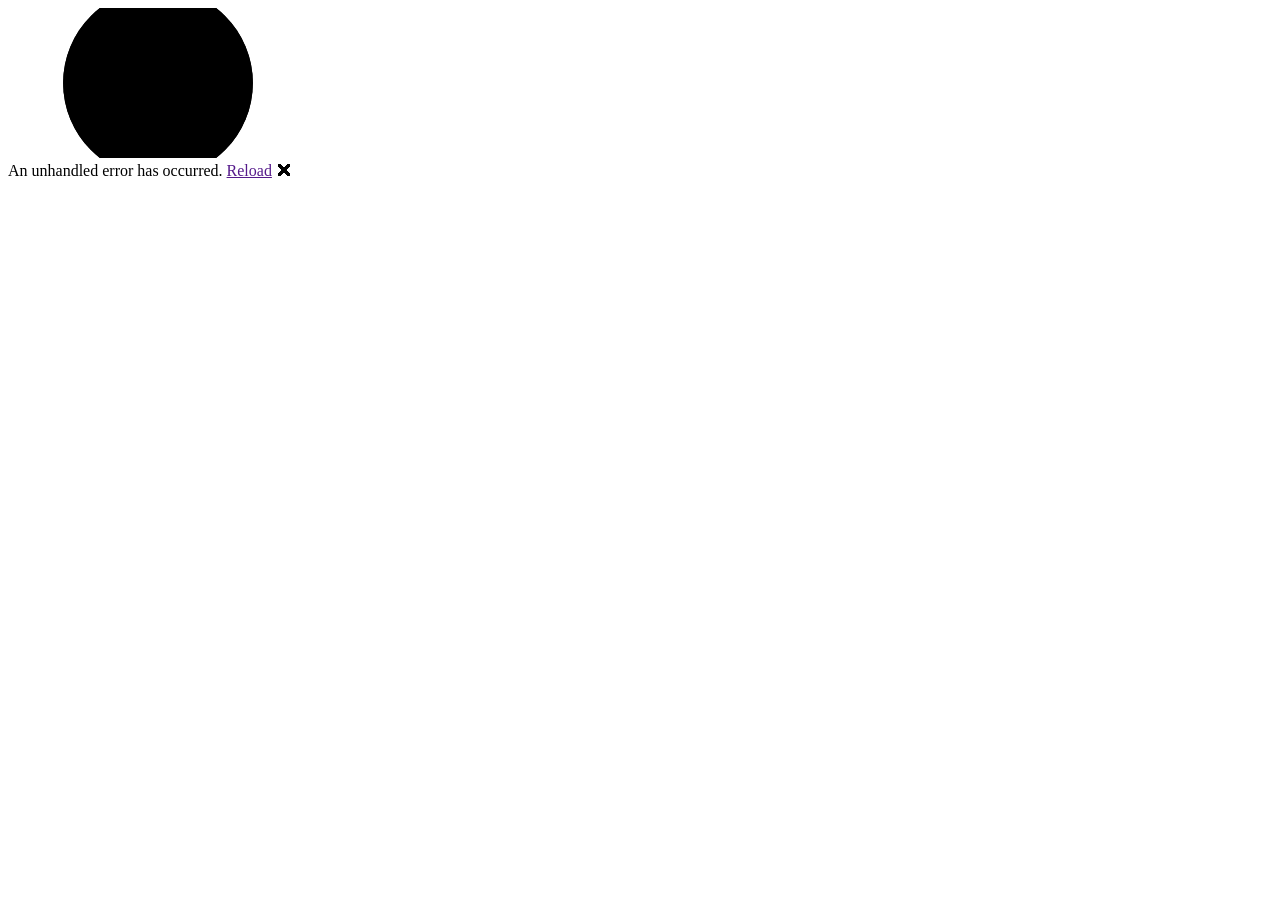
==== index.html @ 95816531 "Update index.html" ====
<!DOCTYPE html>
<html lang="en">

<head>
    <meta charset="utf-8" />
    <meta name="viewport" content="width=device-width, initial-scale=1.0" />
    <title>GrafPractic</title>
    <base href="/graf-practic/" />
    <link rel="stylesheet" href="/graf-practic/css/bootstrap/bootstrap.min.css" />
    <link rel="stylesheet" href="/graf-practic/css/app.css" />
    <link rel="icon" type="image/png" href="/graf-practic/favicon.png" />
    <link href="/graf-practic/GrafPractic.styles.css" rel="stylesheet" />
    <link rel="stylesheet" href="/graf-practic/_content/Radzen.Blazor/css/default-base.css">
</head>

<body>
    <div id="app">
        <svg class="loading-progress">
            <circle r="40%" cx="50%" cy="50%" />
            <circle r="40%" cx="50%" cy="50%" />
        </svg>
        <div class="loading-progress-text"></div>
    </div>

    <div id="blazor-error-ui">
        An unhandled error has occurred.
        <a href="" class="reload">Reload</a>
        <a class="dismiss">🗙</a>
    </div>
    <script src="/graf-practic/_content/Radzen.Blazor/Radzen.Blazor.js"></script>
    <script src="/graf-practic/_framework/blazor.webassembly.js" autostart="false"></script>
    <script src="/graf-practic/brotliloader.min.js" type="module"></script>
</body>

</html>
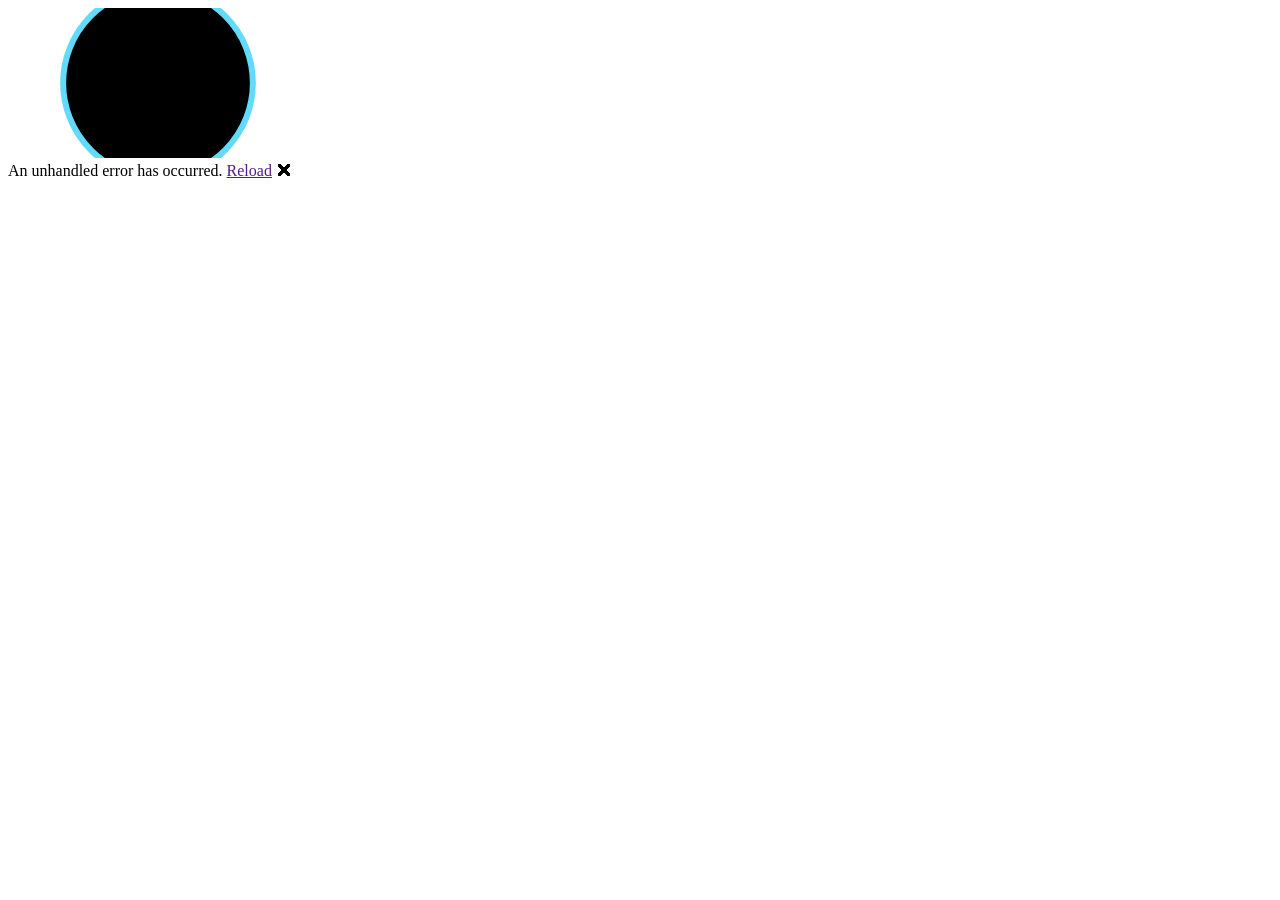
==== commit fda8543f: "Update index.html" ====
--- a/index.html
+++ b/index.html
@@ -16,8 +16,8 @@
 <body>
     <div id="app">
         <svg class="loading-progress">
-            <circle r="40%" cx="50%" cy="50%" />
-            <circle r="40%" cx="50%" cy="50%" />
+            <circle r="40%" cx="50%" cy="50%" fill="#none" stroke="#00a1ff" stroke-width="4" />
+            <circle r="40%" cx="50%" cy="50%" fill="#none" stroke="#61dafb" stroke-width="6" />
         </svg>
         <div class="loading-progress-text"></div>
     </div>
@@ -28,8 +28,7 @@
         <a class="dismiss">🗙</a>
     </div>
     <script src="/graf-practic/_content/Radzen.Blazor/Radzen.Blazor.js"></script>
-    <script src="/graf-practic/_framework/blazor.webassembly.js" autostart="false"></script>
-    <script src="/graf-practic/brotliloader.min.js" type="module"></script>
+    <script src="/graf-practic/_framework/blazor.webassembly.js"></script>
 </body>
 
 </html>
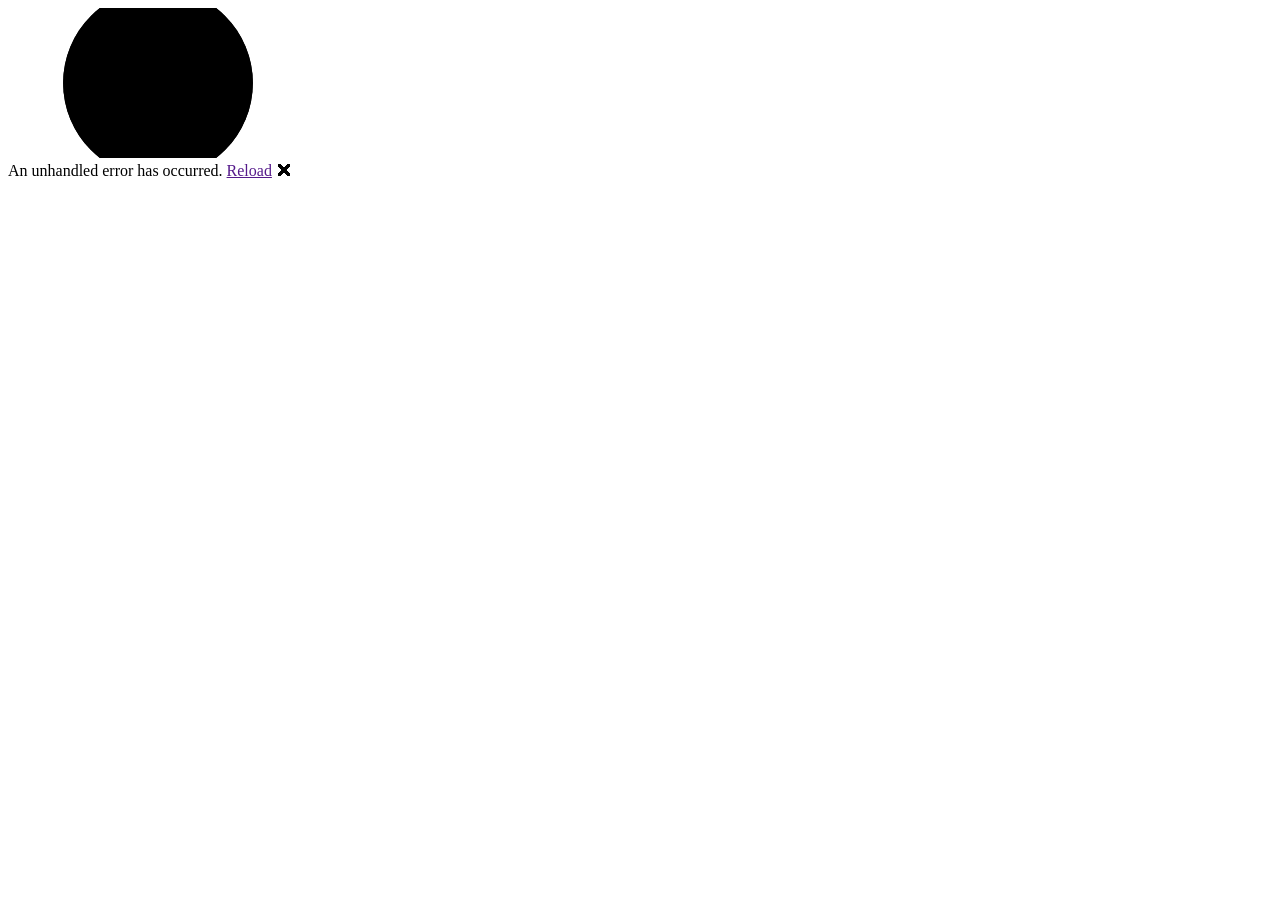
==== commit adc2f655: "update" ====
--- a/index.html
+++ b/index.html
@@ -1,34 +1,35 @@
-<!DOCTYPE html>
-<html lang="en">
-
-<head>
-    <meta charset="utf-8" />
-    <meta name="viewport" content="width=device-width, initial-scale=1.0" />
-    <title>GrafPractic</title>
-    <base href="/graf-practic/" />
-    <link rel="stylesheet" href="/graf-practic/css/bootstrap/bootstrap.min.css" />
-    <link rel="stylesheet" href="/graf-practic/css/app.css" />
-    <link rel="icon" type="image/png" href="/graf-practic/favicon.png" />
-    <link href="/graf-practic/GrafPractic.styles.css" rel="stylesheet" />
-    <link rel="stylesheet" href="/graf-practic/_content/Radzen.Blazor/css/default-base.css">
-</head>
-
-<body>
-    <div id="app">
-        <svg class="loading-progress">
-            <circle r="40%" cx="50%" cy="50%" fill="#none" stroke="#00a1ff" stroke-width="4" />
-            <circle r="40%" cx="50%" cy="50%" fill="#none" stroke="#61dafb" stroke-width="6" />
-        </svg>
-        <div class="loading-progress-text"></div>
-    </div>
-
-    <div id="blazor-error-ui">
-        An unhandled error has occurred.
-        <a href="" class="reload">Reload</a>
-        <a class="dismiss">🗙</a>
-    </div>
-    <script src="/graf-practic/_content/Radzen.Blazor/Radzen.Blazor.js"></script>
-    <script src="/graf-practic/_framework/blazor.webassembly.js"></script>
-</body>
-
-</html>
+<!DOCTYPE html>
+<html lang="en">
+
+<head>
+    <meta charset="utf-8" />
+    <meta name="viewport" content="width=device-width, initial-scale=1.0" />
+    <title>GrafPractic</title>
+    <base href="/graf-practic/" />
+    <link rel="stylesheet" href="css/bootstrap/bootstrap.min.css" />
+    <link rel="stylesheet" href="css/app.css" />
+    <link rel="icon" type="image/png" href="favicon.png" />
+    <link href="GrafPractic.styles.css" rel="stylesheet" />
+    <link rel="stylesheet" href="_content/Radzen.Blazor/css/default-base.css">
+</head>
+
+<body>
+    <div id="app">
+        <svg class="loading-progress">
+            <circle r="40%" cx="50%" cy="50%" />
+            <circle r="40%" cx="50%" cy="50%" />
+        </svg>
+        <div class="loading-progress-text"></div>
+    </div>
+
+    <div id="blazor-error-ui">
+        An unhandled error has occurred.
+        <a href="" class="reload">Reload</a>
+        <a class="dismiss">🗙</a>
+    </div>
+    <script src="_content/Radzen.Blazor/Radzen.Blazor.js"></script>
+    <script src="_framework/blazor.webassembly.js" autostart="false"></script>
+    <script src="brotliloader.min.js" type="module"></script>
+</body>
+
+</html>
--- a/GrafPractic.styles.css
+++ b/GrafPractic.styles.css
@@ -0,0 +1,162 @@
+/* /Layout/MainLayout.razor.rz.scp.css */
+.page[b-j65q32eq51] {
+    position: relative;
+    display: flex;
+    flex-direction: column;
+}
+
+main[b-j65q32eq51] {
+    flex: 1;
+}
+
+.sidebar[b-j65q32eq51] {
+    background-image: linear-gradient(180deg, rgb(5, 39, 103) 0%, #3a0647 70%);
+}
+
+.top-row[b-j65q32eq51] {
+    background-color: #f7f7f7;
+    border-bottom: 1px solid #d6d5d5;
+    justify-content: flex-end;
+    height: 3.5rem;
+    display: flex;
+    align-items: center;
+}
+
+    .top-row[b-j65q32eq51]  a, .top-row[b-j65q32eq51]  .btn-link {
+        white-space: nowrap;
+        margin-left: 1.5rem;
+        text-decoration: none;
+    }
+
+    .top-row[b-j65q32eq51]  a:hover, .top-row[b-j65q32eq51]  .btn-link:hover {
+        text-decoration: underline;
+    }
+
+    .top-row[b-j65q32eq51]  a:first-child {
+        overflow: hidden;
+        text-overflow: ellipsis;
+    }
+
+@media (max-width: 640.98px) {
+    .top-row[b-j65q32eq51] {
+        justify-content: space-between;
+    }
+
+    .top-row[b-j65q32eq51]  a, .top-row[b-j65q32eq51]  .btn-link {
+        margin-left: 0;
+    }
+}
+
+@media (min-width: 641px) {
+    .page[b-j65q32eq51] {
+        flex-direction: row;
+    }
+
+    .sidebar[b-j65q32eq51] {
+        width: 250px;
+        height: 100vh;
+        position: sticky;
+        top: 0;
+    }
+
+    .top-row[b-j65q32eq51] {
+        position: sticky;
+        top: 0;
+        z-index: 1;
+    }
+
+    .top-row.auth[b-j65q32eq51]  a:first-child {
+        flex: 1;
+        text-align: right;
+        width: 0;
+    }
+
+    .top-row[b-j65q32eq51], article[b-j65q32eq51] {
+        padding-left: 2rem !important;
+        padding-right: 1.5rem !important;
+    }
+}
+/* /Layout/NavMenu.razor.rz.scp.css */
+.navbar-toggler[b-zkv2m9qzuq] {
+    background-color: rgba(255, 255, 255, 0.1);
+}
+
+.top-row[b-zkv2m9qzuq] {
+    height: 3.5rem;
+    background-color: rgba(0,0,0,0.4);
+}
+
+.navbar-brand[b-zkv2m9qzuq] {
+    font-size: 1.1rem;
+}
+
+.bi[b-zkv2m9qzuq] {
+    display: inline-block;
+    position: relative;
+    width: 1.25rem;
+    height: 1.25rem;
+    margin-right: 0.75rem;
+    top: -1px;
+    background-size: cover;
+}
+
+.bi-house-door-fill-nav-menu[b-zkv2m9qzuq] {
+    background-image: url("data:image/svg+xml,%3Csvg xmlns='http://www.w3.org/2000/svg' width='16' height='16' fill='white' class='bi bi-house-door-fill' viewBox='0 0 16 16'%3E%3Cpath d='M6.5 14.5v-3.505c0-.245.25-.495.5-.495h2c.25 0 .5.25.5.5v3.5a.5.5 0 0 0 .5.5h4a.5.5 0 0 0 .5-.5v-7a.5.5 0 0 0-.146-.354L13 5.793V2.5a.5.5 0 0 0-.5-.5h-1a.5.5 0 0 0-.5.5v1.293L8.354 1.146a.5.5 0 0 0-.708 0l-6 6A.5.5 0 0 0 1.5 7.5v7a.5.5 0 0 0 .5.5h4a.5.5 0 0 0 .5-.5Z'/%3E%3C/svg%3E");
+}
+
+.bi-plus-square-fill-nav-menu[b-zkv2m9qzuq] {
+    background-image: url("data:image/svg+xml,%3Csvg xmlns='http://www.w3.org/2000/svg' width='16' height='16' fill='white' class='bi bi-plus-square-fill' viewBox='0 0 16 16'%3E%3Cpath d='M2 0a2 2 0 0 0-2 2v12a2 2 0 0 0 2 2h12a2 2 0 0 0 2-2V2a2 2 0 0 0-2-2H2zm6.5 4.5v3h3a.5.5 0 0 1 0 1h-3v3a.5.5 0 0 1-1 0v-3h-3a.5.5 0 0 1 0-1h3v-3a.5.5 0 0 1 1 0z'/%3E%3C/svg%3E");
+}
+
+.bi-list-nested-nav-menu[b-zkv2m9qzuq] {
+    background-image: url("data:image/svg+xml,%3Csvg xmlns='http://www.w3.org/2000/svg' width='16' height='16' fill='white' class='bi bi-list-nested' viewBox='0 0 16 16'%3E%3Cpath fill-rule='evenodd' d='M4.5 11.5A.5.5 0 0 1 5 11h10a.5.5 0 0 1 0 1H5a.5.5 0 0 1-.5-.5zm-2-4A.5.5 0 0 1 3 7h10a.5.5 0 0 1 0 1H3a.5.5 0 0 1-.5-.5zm-2-4A.5.5 0 0 1 1 3h10a.5.5 0 0 1 0 1H1a.5.5 0 0 1-.5-.5z'/%3E%3C/svg%3E");
+}
+
+.nav-item[b-zkv2m9qzuq] {
+    font-size: 0.9rem;
+    padding-bottom: 0.5rem;
+}
+
+    .nav-item:first-of-type[b-zkv2m9qzuq] {
+        padding-top: 1rem;
+    }
+
+    .nav-item:last-of-type[b-zkv2m9qzuq] {
+        padding-bottom: 1rem;
+    }
+
+    .nav-item[b-zkv2m9qzuq]  a {
+        color: #d7d7d7;
+        border-radius: 4px;
+        height: 3rem;
+        display: flex;
+        align-items: center;
+        line-height: 3rem;
+    }
+
+.nav-item[b-zkv2m9qzuq]  a.active {
+    background-color: rgba(255,255,255,0.37);
+    color: white;
+}
+
+.nav-item[b-zkv2m9qzuq]  a:hover {
+    background-color: rgba(255,255,255,0.1);
+    color: white;
+}
+
+@media (min-width: 641px) {
+    .navbar-toggler[b-zkv2m9qzuq] {
+        display: none;
+    }
+
+    .collapse[b-zkv2m9qzuq] {
+        /* Never collapse the sidebar for wide screens */
+        display: block;
+    }
+    
+    .nav-scrollable[b-zkv2m9qzuq] {
+        /* Allow sidebar to scroll for tall menus */
+        height: calc(100vh - 3.5rem);
+        overflow-y: auto;
+    }
+}
--- a/_content/Radzen.Blazor/css/default-base.css
+++ b/_content/Radzen.Blazor/css/default-base.css
@@ -0,0 +1 @@
+﻿@font-face{font-family:"Material Symbols";src:url("../fonts/MaterialSymbolsOutlined.woff2") format("woff2 supports variations"),url("../fonts/MaterialSymbolsOutlined.woff2") format("woff2-variations");font-style:normal;font-weight:100 700}@font-face{font-family:"Source Sans Pro";src:url("../fonts/SourceSans3VF-Upright.ttf.woff2") format("woff2 supports variations"),url("../fonts/SourceSans3VF-Upright.ttf.woff2") format("woff2-variations");font-style:normal;font-weight:200 900;font-display:swap}@font-face{font-family:"Source Sans Pro";src:url("../fonts/SourceSans3VF-Italic.ttf.woff2") format("woff2 supports variations"),url("../fonts/SourceSans3VF-Italic.ttf.woff2") format("woff2-variations");font-style:italic;font-weight:200 900;font-display:swap}[class^=rz-],[class^=rz-]::before,[class^=rz-]::after,[class^=rz-] *,[class^=rz-] *::before,[class^=rz-] *::after,[class*=" rz-"],[class*=" rz-"]::before,[class*=" rz-"]::after,[class*=" rz-"] *,[class*=" rz-"] *::before,[class*=" rz-"] *::after{box-sizing:border-box}.rz-text-title-color{color:var(--rz-base-900) !important}.rz-text-color{color:var(--rz-base-800) !important}.rz-text-secondary-color{color:var(--rz-base-700) !important}.rz-text-tertiary-color{color:var(--rz-base-600) !important}.rz-text-disabled-color{color:var(--rz-base-500) !important}.rz-text-contrast-color{color:var(--rz-white) !important}.rz-border-radius{border-radius:var(--rz-border-radius) !important}.rz-border-radius-0{border-radius:var(--rz-border-radius-0) !important}.rz-border-radius-1{border-radius:var(--rz-border-radius-1) !important}.rz-border-radius-2{border-radius:var(--rz-border-radius-2) !important}.rz-border-radius-3{border-radius:var(--rz-border-radius-3) !important}.rz-border-radius-4{border-radius:var(--rz-border-radius-4) !important}.rz-border-radius-5{border-radius:var(--rz-border-radius-5) !important}.rz-border-radius-6{border-radius:var(--rz-border-radius-6) !important}.rz-border-radius-7{border-radius:var(--rz-border-radius-7) !important}.rz-border-radius-8{border-radius:var(--rz-border-radius-8) !important}.rz-border-radius-9{border-radius:var(--rz-border-radius-9) !important}.rz-border-radius-10{border-radius:var(--rz-border-radius-10) !important}.rz-shadow-0{box-shadow:var(--rz-shadow-0) !important}.rz-shadow-1{box-shadow:var(--rz-shadow-1) !important}.rz-shadow-2{box-shadow:var(--rz-shadow-2) !important}.rz-shadow-3{box-shadow:var(--rz-shadow-3) !important}.rz-shadow-4{box-shadow:var(--rz-shadow-4) !important}.rz-shadow-5{box-shadow:var(--rz-shadow-5) !important}.rz-shadow-6{box-shadow:var(--rz-shadow-6) !important}.rz-shadow-7{box-shadow:var(--rz-shadow-7) !important}.rz-shadow-8{box-shadow:var(--rz-shadow-8) !important}.rz-shadow-9{box-shadow:var(--rz-shadow-9) !important}.rz-shadow-10{box-shadow:var(--rz-shadow-10) !important}.rz-display-none{display:none !important}.rz-display-block{display:block !important}.rz-display-inline{display:inline !important}.rz-display-inline-block{display:inline-block !important}.rz-display-flex{display:flex !important}.rz-display-inline-flex{display:inline-flex !important}.rz-display-grid{display:grid !important}.rz-display-inline-grid{display:inline-grid !important}.rz-justify-content-normal{justify-content:normal !important}.rz-justify-content-stretch{justify-content:stretch !important}.rz-justify-content-center{justify-content:center !important}.rz-justify-content-start{justify-content:start !important}.rz-justify-content-end{justify-content:end !important}.rz-justify-content-flex-start{justify-content:flex-start !important}.rz-justify-content-flex-end{justify-content:flex-end !important}.rz-justify-content-left{justify-content:left !important}.rz-justify-content-right{justify-content:right !important}.rz-justify-content-space-between{justify-content:space-between !important}.rz-justify-content-space-around{justify-content:space-around !important}.rz-justify-content-space-evenly{justify-content:space-evenly !important}.rz-align-items-normal{align-items:normal !important}.rz-align-items-stretch{align-items:stretch !important}.rz-align-items-center{align-items:center !important}.rz-align-items-start{align-items:start !important}.rz-align-items-end{align-items:end !important}.rz-align-items-flex-start{align-items:flex-start !important}.rz-align-items-flex-end{align-items:flex-end !important}.rz-overflow-auto{overflow:auto !important}.rz-overflow-scroll{overflow:scroll !important}.rz-overflow-visible{overflow:visible !important}.rz-overflow-hidden{overflow:hidden !important}.rz-w-25{width:25% !important}.rz-w-50{width:50% !important}.rz-w-75{width:75% !important}.rz-w-100{width:100% !important}.rz-vw-25{width:25vw !important}.rz-vw-50{width:50vw !important}.rz-vw-75{width:75vw !important}.rz-vw-100{width:100vw !important}.rz-w-auto{width:auto !important}.rz-w-fit-content{width:fit-content !important}.rz-w-min-content{width:min-content !important}.rz-w-max-content{width:max-content !important}.rz-w-stretch{width:stretch !important}.rz-min-w-25{min-width:25% !important}.rz-min-w-50{min-width:50% !important}.rz-min-w-75{min-width:75% !important}.rz-min-w-100{min-width:100% !important}.rz-max-w-25{max-width:25% !important}.rz-max-w-50{max-width:50% !important}.rz-max-w-75{max-width:75% !important}.rz-max-w-100{max-width:100% !important}.rz-h-25{height:25% !important}.rz-h-50{height:50% !important}.rz-h-75{height:75% !important}.rz-h-100{height:100% !important}.rz-vh-25{height:25vh !important}.rz-vh-50{height:50vh !important}.rz-vh-75{height:75vh !important}.rz-vh-100{height:100vh !important}.rz-h-auto{height:auto !important}.rz-min-h-25{min-height:25% !important}.rz-min-h-50{min-height:50% !important}.rz-min-h-75{min-height:75% !important}.rz-min-h-100{min-height:100% !important}.rz-max-h-25{max-height:25% !important}.rz-max-h-50{max-height:50% !important}.rz-max-h-75{max-height:75% !important}.rz-max-h-100{max-height:100% !important}@media(min-width: 576px){.rz-display-xs-none{display:none !important}.rz-display-xs-block{display:block !important}.rz-display-xs-inline{display:inline !important}.rz-display-xs-inline-block{display:inline-block !important}.rz-display-xs-flex{display:flex !important}.rz-display-xs-inline-flex{display:inline-flex !important}.rz-display-xs-grid{display:grid !important}.rz-display-xs-inline-grid{display:inline-grid !important}.rz-justify-content-xs-normal{justify-content:normal !important}.rz-justify-content-xs-stretch{justify-content:stretch !important}.rz-justify-content-xs-center{justify-content:center !important}.rz-justify-content-xs-start{justify-content:start !important}.rz-justify-content-xs-end{justify-content:end !important}.rz-justify-content-xs-flex-start{justify-content:flex-start !important}.rz-justify-content-xs-flex-end{justify-content:flex-end !important}.rz-justify-content-xs-left{justify-content:left !important}.rz-justify-content-xs-right{justify-content:right !important}.rz-justify-content-xs-space-between{justify-content:space-between !important}.rz-justify-content-xs-space-around{justify-content:space-around !important}.rz-justify-content-xs-space-evenly{justify-content:space-evenly !important}.rz-align-items-xs-normal{align-items:normal !important}.rz-align-items-xs-stretch{align-items:stretch !important}.rz-align-items-xs-center{align-items:center !important}.rz-align-items-xs-start{align-items:start !important}.rz-align-items-xs-end{align-items:end !important}.rz-align-items-xs-flex-start{align-items:flex-start !important}.rz-align-items-xs-flex-end{align-items:flex-end !important}.rz-overflow-xs-auto{overflow:auto !important}.rz-overflow-xs-scroll{overflow:scroll !important}.rz-overflow-xs-visible{overflow:visible !important}.rz-overflow-xs-hidden{overflow:hidden !important}.rz-w-xs-25{width:25% !important}.rz-w-xs-50{width:50% !important}.rz-w-xs-75{width:75% !important}.rz-w-xs-100{width:100% !important}.rz-vw-xs-25{width:25vw !important}.rz-vw-xs-50{width:50vw !important}.rz-vw-xs-75{width:75vw !important}.rz-vw-xs-100{width:100vw !important}.rz-w-xs-auto{width:auto !important}.rz-w-xs-fit-content{width:fit-content !important}.rz-w-xs-min-content{width:min-content !important}.rz-w-xs-max-content{width:max-content !important}.rz-w-xs-stretch{width:stretch !important}.rz-min-w-xs-25{min-width:25% !important}.rz-min-w-xs-50{min-width:50% !important}.rz-min-w-xs-75{min-width:75% !important}.rz-min-w-xs-100{min-width:100% !important}.rz-max-w-xs-25{max-width:25% !important}.rz-max-w-xs-50{max-width:50% !important}.rz-max-w-xs-75{max-width:75% !important}.rz-max-w-xs-100{max-width:100% !important}.rz-h-xs-25{height:25% !important}.rz-h-xs-50{height:50% !important}.rz-h-xs-75{height:75% !important}.rz-h-xs-100{height:100% !important}.rz-vh-xs-25{height:25vh !important}.rz-vh-xs-50{height:50vh !important}.rz-vh-xs-75{height:75vh !important}.rz-vh-xs-100{height:100vh !important}.rz-h-xs-auto{height:auto !important}.rz-min-h-xs-25{min-height:25% !important}.rz-min-h-xs-50{min-height:50% !important}.rz-min-h-xs-75{min-height:75% !important}.rz-min-h-xs-100{min-height:100% !important}.rz-max-h-xs-25{max-height:25% !important}.rz-max-h-xs-50{max-height:50% !important}.rz-max-h-xs-75{max-height:75% !important}.rz-max-h-xs-100{max-height:100% !important}}@media(min-width: 768px){.rz-display-sm-none{display:none !important}.rz-display-sm-block{display:block !important}.rz-display-sm-inline{display:inline !important}.rz-display-sm-inline-block{display:inline-block !important}.rz-display-sm-flex{display:flex !important}.rz-display-sm-inline-flex{display:inline-flex !important}.rz-display-sm-grid{display:grid !important}.rz-display-sm-inline-grid{display:inline-grid !important}.rz-justify-content-sm-normal{justify-content:normal !important}.rz-justify-content-sm-stretch{justify-content:stretch !important}.rz-justify-content-sm-center{justify-content:center !important}.rz-justify-content-sm-start{justify-content:start !important}.rz-justify-content-sm-end{justify-content:end !important}.rz-justify-content-sm-flex-start{justify-content:flex-start !important}.rz-justify-content-sm-flex-end{justify-content:flex-end !important}.rz-justify-content-sm-left{justify-content:left !important}.rz-justify-content-sm-right{justify-content:right !important}.rz-justify-content-sm-space-between{justify-content:space-between !important}.rz-justify-content-sm-space-around{justify-content:space-around !important}.rz-justify-content-sm-space-evenly{justify-content:space-evenly !important}.rz-align-items-sm-normal{align-items:normal !important}.rz-align-items-sm-stretch{align-items:stretch !important}.rz-align-items-sm-center{align-items:center !important}.rz-align-items-sm-start{align-items:start !important}.rz-align-items-sm-end{align-items:end !important}.rz-align-items-sm-flex-start{align-items:flex-start !important}.rz-align-items-sm-flex-end{align-items:flex-end !important}.rz-overflow-sm-auto{overflow:auto !important}.rz-overflow-sm-scroll{overflow:scroll !important}.rz-overflow-sm-visible{overflow:visible !important}.rz-overflow-sm-hidden{overflow:hidden !important}.rz-w-sm-25{width:25% !important}.rz-w-sm-50{width:50% !important}.rz-w-sm-75{width:75% !important}.rz-w-sm-100{width:100% !important}.rz-vw-sm-25{width:25vw !important}.rz-vw-sm-50{width:50vw !important}.rz-vw-sm-75{width:75vw !important}.rz-vw-sm-100{width:100vw !important}.rz-w-sm-auto{width:auto !important}.rz-w-sm-fit-content{width:fit-content !important}.rz-w-sm-min-content{width:min-content !important}.rz-w-sm-max-content{width:max-content !important}.rz-w-sm-stretch{width:stretch !important}.rz-min-w-sm-25{min-width:25% !important}.rz-min-w-sm-50{min-width:50% !important}.rz-min-w-sm-75{min-width:75% !important}.rz-min-w-sm-100{min-width:100% !important}.rz-max-w-sm-25{max-width:25% !important}.rz-max-w-sm-50{max-width:50% !important}.rz-max-w-sm-75{max-width:75% !important}.rz-max-w-sm-100{max-width:100% !important}.rz-h-sm-25{height:25% !important}.rz-h-sm-50{height:50% !important}.rz-h-sm-75{height:75% !important}.rz-h-sm-100{height:100% !important}.rz-vh-sm-25{height:25vh !important}.rz-vh-sm-50{height:50vh !important}.rz-vh-sm-75{height:75vh !important}.rz-vh-sm-100{height:100vh !important}.rz-h-sm-auto{height:auto !important}.rz-min-h-sm-25{min-height:25% !important}.rz-min-h-sm-50{min-height:50% !important}.rz-min-h-sm-75{min-height:75% !important}.rz-min-h-sm-100{min-height:100% !important}.rz-max-h-sm-25{max-height:25% !important}.rz-max-h-sm-50{max-height:50% !important}.rz-max-h-sm-75{max-height:75% !important}.rz-max-h-sm-100{max-height:100% !important}}@media(min-width: 1024px){.rz-display-md-none{display:none !important}.rz-display-md-block{display:block !important}.rz-display-md-inline{display:inline !important}.rz-display-md-inline-block{display:inline-block !important}.rz-display-md-flex{display:flex !important}.rz-display-md-inline-flex{display:inline-flex !important}.rz-display-md-grid{display:grid !important}.rz-display-md-inline-grid{display:inline-grid !important}.rz-justify-content-md-normal{justify-content:normal !important}.rz-justify-content-md-stretch{justify-content:stretch !important}.rz-justify-content-md-center{justify-content:center !important}.rz-justify-content-md-start{justify-content:start !important}.rz-justify-content-md-end{justify-content:end !important}.rz-justify-content-md-flex-start{justify-content:flex-start !important}.rz-justify-content-md-flex-end{justify-content:flex-end !important}.rz-justify-content-md-left{justify-content:left !important}.rz-justify-content-md-right{justify-content:right !important}.rz-justify-content-md-space-between{justify-content:space-between !important}.rz-justify-content-md-space-around{justify-content:space-around !important}.rz-justify-content-md-space-evenly{justify-content:space-evenly !important}.rz-align-items-md-normal{align-items:normal !important}.rz-align-items-md-stretch{align-items:stretch !important}.rz-align-items-md-center{align-items:center !important}.rz-align-items-md-start{align-items:start !important}.rz-align-items-md-end{align-items:end !important}.rz-align-items-md-flex-start{align-items:flex-start !important}.rz-align-items-md-flex-end{align-items:flex-end !important}.rz-overflow-md-auto{overflow:auto !important}.rz-overflow-md-scroll{overflow:scroll !important}.rz-overflow-md-visible{overflow:visible !important}.rz-overflow-md-hidden{overflow:hidden !important}.rz-w-md-25{width:25% !important}.rz-w-md-50{width:50% !important}.rz-w-md-75{width:75% !important}.rz-w-md-100{width:100% !important}.rz-vw-md-25{width:25vw !important}.rz-vw-md-50{width:50vw !important}.rz-vw-md-75{width:75vw !important}.rz-vw-md-100{width:100vw !important}.rz-w-md-auto{width:auto !important}.rz-w-md-fit-content{width:fit-content !important}.rz-w-md-min-content{width:min-content !important}.rz-w-md-max-content{width:max-content !important}.rz-w-md-stretch{width:stretch !important}.rz-min-w-md-25{min-width:25% !important}.rz-min-w-md-50{min-width:50% !important}.rz-min-w-md-75{min-width:75% !important}.rz-min-w-md-100{min-width:100% !important}.rz-max-w-md-25{max-width:25% !important}.rz-max-w-md-50{max-width:50% !important}.rz-max-w-md-75{max-width:75% !important}.rz-max-w-md-100{max-width:100% !important}.rz-h-md-25{height:25% !important}.rz-h-md-50{height:50% !important}.rz-h-md-75{height:75% !important}.rz-h-md-100{height:100% !important}.rz-vh-md-25{height:25vh !important}.rz-vh-md-50{height:50vh !important}.rz-vh-md-75{height:75vh !important}.rz-vh-md-100{height:100vh !important}.rz-h-md-auto{height:auto !important}.rz-min-h-md-25{min-height:25% !important}.rz-min-h-md-50{min-height:50% !important}.rz-min-h-md-75{min-height:75% !important}.rz-min-h-md-100{min-height:100% !important}.rz-max-h-md-25{max-height:25% !important}.rz-max-h-md-50{max-height:50% !important}.rz-max-h-md-75{max-height:75% !important}.rz-max-h-md-100{max-height:100% !important}}@media(min-width: 1280px){.rz-display-lg-none{display:none !important}.rz-display-lg-block{display:block !important}.rz-display-lg-inline{display:inline !important}.rz-display-lg-inline-block{display:inline-block !important}.rz-display-lg-flex{display:flex !important}.rz-display-lg-inline-flex{display:inline-flex !important}.rz-display-lg-grid{display:grid !important}.rz-display-lg-inline-grid{display:inline-grid !important}.rz-justify-content-lg-normal{justify-content:normal !important}.rz-justify-content-lg-stretch{justify-content:stretch !important}.rz-justify-content-lg-center{justify-content:center !important}.rz-justify-content-lg-start{justify-content:start !important}.rz-justify-content-lg-end{justify-content:end !important}.rz-justify-content-lg-flex-start{justify-content:flex-start !important}.rz-justify-content-lg-flex-end{justify-content:flex-end !important}.rz-justify-content-lg-left{justify-content:left !important}.rz-justify-content-lg-right{justify-content:right !important}.rz-justify-content-lg-space-between{justify-content:space-between !important}.rz-justify-content-lg-space-around{justify-content:space-around !important}.rz-justify-content-lg-space-evenly{justify-content:space-evenly !important}.rz-align-items-lg-normal{align-items:normal !important}.rz-align-items-lg-stretch{align-items:stretch !important}.rz-align-items-lg-center{align-items:center !important}.rz-align-items-lg-start{align-items:start !important}.rz-align-items-lg-end{align-items:end !important}.rz-align-items-lg-flex-start{align-items:flex-start !important}.rz-align-items-lg-flex-end{align-items:flex-end !important}.rz-overflow-lg-auto{overflow:auto !important}.rz-overflow-lg-scroll{overflow:scroll !important}.rz-overflow-lg-visible{overflow:visible !important}.rz-overflow-lg-hidden{overflow:hidden !important}.rz-w-lg-25{width:25% !important}.rz-w-lg-50{width:50% !important}.rz-w-lg-75{width:75% !important}.rz-w-lg-100{width:100% !important}.rz-vw-lg-25{width:25vw !important}.rz-vw-lg-50{width:50vw !important}.rz-vw-lg-75{width:75vw !important}.rz-vw-lg-100{width:100vw !important}.rz-w-lg-auto{width:auto !important}.rz-w-lg-fit-content{width:fit-content !important}.rz-w-lg-min-content{width:min-content !important}.rz-w-lg-max-content{width:max-content !important}.rz-w-lg-stretch{width:stretch !important}.rz-min-w-lg-25{min-width:25% !important}.rz-min-w-lg-50{min-width:50% !important}.rz-min-w-lg-75{min-width:75% !important}.rz-min-w-lg-100{min-width:100% !important}.rz-max-w-lg-25{max-width:25% !important}.rz-max-w-lg-50{max-width:50% !important}.rz-max-w-lg-75{max-width:75% !important}.rz-max-w-lg-100{max-width:100% !important}.rz-h-lg-25{height:25% !important}.rz-h-lg-50{height:50% !important}.rz-h-lg-75{height:75% !important}.rz-h-lg-100{height:100% !important}.rz-vh-lg-25{height:25vh !important}.rz-vh-lg-50{height:50vh !important}.rz-vh-lg-75{height:75vh !important}.rz-vh-lg-100{height:100vh !important}.rz-h-lg-auto{height:auto !important}.rz-min-h-lg-25{min-height:25% !important}.rz-min-h-lg-50{min-height:50% !important}.rz-min-h-lg-75{min-height:75% !important}.rz-min-h-lg-100{min-height:100% !important}.rz-max-h-lg-25{max-height:25% !important}.rz-max-h-lg-50{max-height:50% !important}.rz-max-h-lg-75{max-height:75% !important}.rz-max-h-lg-100{max-height:100% !important}}@media(min-width: 1920px){.rz-display-xl-none{display:none !important}.rz-display-xl-block{display:block !important}.rz-display-xl-inline{display:inline !important}.rz-display-xl-inline-block{display:inline-block !important}.rz-display-xl-flex{display:flex !important}.rz-display-xl-inline-flex{display:inline-flex !important}.rz-display-xl-grid{display:grid !important}.rz-display-xl-inline-grid{display:inline-grid !important}.rz-justify-content-xl-normal{justify-content:normal !important}.rz-justify-content-xl-stretch{justify-content:stretch !important}.rz-justify-content-xl-center{justify-content:center !important}.rz-justify-content-xl-start{justify-content:start !important}.rz-justify-content-xl-end{justify-content:end !important}.rz-justify-content-xl-flex-start{justify-content:flex-start !important}.rz-justify-content-xl-flex-end{justify-content:flex-end !important}.rz-justify-content-xl-left{justify-content:left !important}.rz-justify-content-xl-right{justify-content:right !important}.rz-justify-content-xl-space-between{justify-content:space-between !important}.rz-justify-content-xl-space-around{justify-content:space-around !important}.rz-justify-content-xl-space-evenly{justify-content:space-evenly !important}.rz-align-items-xl-normal{align-items:normal !important}.rz-align-items-xl-stretch{align-items:stretch !important}.rz-align-items-xl-center{align-items:center !important}.rz-align-items-xl-start{align-items:start !important}.rz-align-items-xl-end{align-items:end !important}.rz-align-items-xl-flex-start{align-items:flex-start !important}.rz-align-items-xl-flex-end{align-items:flex-end !important}.rz-overflow-xl-auto{overflow:auto !important}.rz-overflow-xl-scroll{overflow:scroll !important}.rz-overflow-xl-visible{overflow:visible !important}.rz-overflow-xl-hidden{overflow:hidden !important}.rz-w-xl-25{width:25% !important}.rz-w-xl-50{width:50% !important}.rz-w-xl-75{width:75% !important}.rz-w-xl-100{width:100% !important}.rz-vw-xl-25{width:25vw !important}.rz-vw-xl-50{width:50vw !important}.rz-vw-xl-75{width:75vw !important}.rz-vw-xl-100{width:100vw !important}.rz-w-xl-auto{width:auto !important}.rz-w-xl-fit-content{width:fit-content !important}.rz-w-xl-min-content{width:min-content !important}.rz-w-xl-max-content{width:max-content !important}.rz-w-xl-stretch{width:stretch !important}.rz-min-w-xl-25{min-width:25% !important}.rz-min-w-xl-50{min-width:50% !important}.rz-min-w-xl-75{min-width:75% !important}.rz-min-w-xl-100{min-width:100% !important}.rz-max-w-xl-25{max-width:25% !important}.rz-max-w-xl-50{max-width:50% !important}.rz-max-w-xl-75{max-width:75% !important}.rz-max-w-xl-100{max-width:100% !important}.rz-h-xl-25{height:25% !important}.rz-h-xl-50{height:50% !important}.rz-h-xl-75{height:75% !important}.rz-h-xl-100{height:100% !important}.rz-vh-xl-25{height:25vh !important}.rz-vh-xl-50{height:50vh !important}.rz-vh-xl-75{height:75vh !important}.rz-vh-xl-100{height:100vh !important}.rz-h-xl-auto{height:auto !important}.rz-min-h-xl-25{min-height:25% !important}.rz-min-h-xl-50{min-height:50% !important}.rz-min-h-xl-75{min-height:75% !important}.rz-min-h-xl-100{min-height:100% !important}.rz-max-h-xl-25{max-height:25% !important}.rz-max-h-xl-50{max-height:50% !important}.rz-max-h-xl-75{max-height:75% !important}.rz-max-h-xl-100{max-height:100% !important}}@media(min-width: 2560px){.rz-display-xx-none{display:none !important}.rz-display-xx-block{display:block !important}.rz-display-xx-inline{display:inline !important}.rz-display-xx-inline-block{display:inline-block !important}.rz-display-xx-flex{display:flex !important}.rz-display-xx-inline-flex{display:inline-flex !important}.rz-display-xx-grid{display:grid !important}.rz-display-xx-inline-grid{display:inline-grid !important}.rz-justify-content-xx-normal{justify-content:normal !important}.rz-justify-content-xx-stretch{justify-content:stretch !important}.rz-justify-content-xx-center{justify-content:center !important}.rz-justify-content-xx-start{justify-content:start !important}.rz-justify-content-xx-end{justify-content:end !important}.rz-justify-content-xx-flex-start{justify-content:flex-start !important}.rz-justify-content-xx-flex-end{justify-content:flex-end !important}.rz-justify-content-xx-left{justify-content:left !important}.rz-justify-content-xx-right{justify-content:right !important}.rz-justify-content-xx-space-between{justify-content:space-between !important}.rz-justify-content-xx-space-around{justify-content:space-around !important}.rz-justify-content-xx-space-evenly{justify-content:space-evenly !important}.rz-align-items-xx-normal{align-items:normal !important}.rz-align-items-xx-stretch{align-items:stretch !important}.rz-align-items-xx-center{align-items:center !important}.rz-align-items-xx-start{align-items:start !important}.rz-align-items-xx-end{align-items:end !important}.rz-align-items-xx-flex-start{align-items:flex-start !important}.rz-align-items-xx-flex-end{align-items:flex-end !important}.rz-overflow-xx-auto{overflow:auto !important}.rz-overflow-xx-scroll{overflow:scroll !important}.rz-overflow-xx-visible{overflow:visible !important}.rz-overflow-xx-hidden{overflow:hidden !important}.rz-w-xx-25{width:25% !important}.rz-w-xx-50{width:50% !important}.rz-w-xx-75{width:75% !important}.rz-w-xx-100{width:100% !important}.rz-vw-xx-25{width:25vw !important}.rz-vw-xx-50{width:50vw !important}.rz-vw-xx-75{width:75vw !important}.rz-vw-xx-100{width:100vw !important}.rz-w-xx-auto{width:auto !important}.rz-w-xx-fit-content{width:fit-content !important}.rz-w-xx-min-content{width:min-content !important}.rz-w-xx-max-content{width:max-content !important}.rz-w-xx-stretch{width:stretch !important}.rz-min-w-xx-25{min-width:25% !important}.rz-min-w-xx-50{min-width:50% !important}.rz-min-w-xx-75{min-width:75% !important}.rz-min-w-xx-100{min-width:100% !important}.rz-max-w-xx-25{max-width:25% !important}.rz-max-w-xx-50{max-width:50% !important}.rz-max-w-xx-75{max-width:75% !important}.rz-max-w-xx-100{max-width:100% !important}.rz-h-xx-25{height:25% !important}.rz-h-xx-50{height:50% !important}.rz-h-xx-75{height:75% !important}.rz-h-xx-100{height:100% !important}.rz-vh-xx-25{height:25vh !important}.rz-vh-xx-50{height:50vh !important}.rz-vh-xx-75{height:75vh !important}.rz-vh-xx-100{height:100vh !important}.rz-h-xx-auto{height:auto !important}.rz-min-h-xx-25{min-height:25% !important}.rz-min-h-xx-50{min-height:50% !important}.rz-min-h-xx-75{min-height:75% !important}.rz-min-h-xx-100{min-height:100% !important}.rz-max-h-xx-25{max-height:25% !important}.rz-max-h-xx-50{max-height:50% !important}.rz-max-h-xx-75{max-height:75% !important}.rz-max-h-xx-100{max-height:100% !important}}.rz-color-white{color:var(--rz-white) !important}.rz-color-black{color:var(--rz-black) !important}.rz-color-base{color:var(--rz-base) !important}.rz-color-base-50{color:var(--rz-base-50) !important}.rz-color-base-100{color:var(--rz-base-100) !important}.rz-color-base-200{color:var(--rz-base-200) !important}.rz-color-base-300{color:var(--rz-base-300) !important}.rz-color-base-400{color:var(--rz-base-400) !important}.rz-color-base-500{color:var(--rz-base-500) !important}.rz-color-base-600{color:var(--rz-base-600) !important}.rz-color-base-700{color:var(--rz-base-700) !important}.rz-color-base-800{color:var(--rz-base-800) !important}.rz-color-base-900{color:var(--rz-base-900) !important}.rz-color-base-light{color:var(--rz-base-light) !important}.rz-color-base-lighter{color:var(--rz-base-lighter) !important}.rz-color-base-dark{color:var(--rz-base-dark) !important}.rz-color-base-darker{color:var(--rz-base-darker) !important}.rz-color-primary{color:var(--rz-primary) !important}.rz-color-primary-light{color:var(--rz-primary-light) !important}.rz-color-primary-lighter{color:var(--rz-primary-lighter) !important}.rz-color-primary-dark{color:var(--rz-primary-dark) !important}.rz-color-primary-darker{color:var(--rz-primary-darker) !important}.rz-color-secondary{color:var(--rz-secondary) !important}.rz-color-secondary-light{color:var(--rz-secondary-light) !important}.rz-color-secondary-lighter{color:var(--rz-secondary-lighter) !important}.rz-color-secondary-dark{color:var(--rz-secondary-dark) !important}.rz-color-secondary-darker{color:var(--rz-secondary-darker) !important}.rz-color-info{color:var(--rz-info) !important}.rz-color-info-light{color:var(--rz-info-light) !important}.rz-color-info-lighter{color:var(--rz-info-lighter) !important}.rz-color-info-dark{color:var(--rz-info-dark) !important}.rz-color-info-darker{color:var(--rz-info-darker) !important}.rz-color-success{color:var(--rz-success) !important}.rz-color-success-light{color:var(--rz-success-light) !important}.rz-color-success-lighter{color:var(--rz-success-lighter) !important}.rz-color-success-dark{color:var(--rz-success-dark) !important}.rz-color-success-darker{color:var(--rz-success-darker) !important}.rz-color-warning{color:var(--rz-warning) !important}.rz-color-warning-light{color:var(--rz-warning-light) !important}.rz-color-warning-lighter{color:var(--rz-warning-lighter) !important}.rz-color-warning-dark{color:var(--rz-warning-dark) !important}.rz-color-warning-darker{color:var(--rz-warning-darker) !important}.rz-color-danger{color:var(--rz-danger) !important}.rz-color-danger-light{color:var(--rz-danger-light) !important}.rz-color-danger-lighter{color:var(--rz-danger-lighter) !important}.rz-color-danger-dark{color:var(--rz-danger-dark) !important}.rz-color-danger-darker{color:var(--rz-danger-darker) !important}.rz-color-on-base{color:var(--rz-on-base) !important}.rz-color-on-base-light{color:var(--rz-on-base-light) !important}.rz-color-on-base-lighter{color:var(--rz-on-base-lighter) !important}.rz-color-on-base-dark{color:var(--rz-on-base-dark) !important}.rz-color-on-base-darker{color:var(--rz-on-base-darker) !important}.rz-color-on-primary{color:var(--rz-on-primary) !important}.rz-color-on-primary-light{color:var(--rz-on-primary-light) !important}.rz-color-on-primary-lighter{color:var(--rz-on-primary-lighter) !important}.rz-color-on-primary-dark{color:var(--rz-on-primary-dark) !important}.rz-color-on-primary-darker{color:var(--rz-on-primary-darker) !important}.rz-color-on-secondary{color:var(--rz-on-secondary) !important}.rz-color-on-secondary-light{color:var(--rz-on-secondary-light) !important}.rz-color-on-secondary-lighter{color:var(--rz-on-secondary-lighter) !important}.rz-color-on-secondary-dark{color:var(--rz-on-secondary-dark) !important}.rz-color-on-secondary-darker{color:var(--rz-on-secondary-darker) !important}.rz-color-on-info{color:var(--rz-on-info) !important}.rz-color-on-info-light{color:var(--rz-on-info-light) !important}.rz-color-on-info-lighter{color:var(--rz-on-info-lighter) !important}.rz-color-on-info-dark{color:var(--rz-on-info-dark) !important}.rz-color-on-info-darker{color:var(--rz-on-info-darker) !important}.rz-color-on-success{color:var(--rz-on-success) !important}.rz-color-on-success-light{color:var(--rz-on-success-light) !important}.rz-color-on-success-lighter{color:var(--rz-on-success-lighter) !important}.rz-color-on-success-dark{color:var(--rz-on-success-dark) !important}.rz-color-on-success-darker{color:var(--rz-on-success-darker) !important}.rz-color-on-warning{color:var(--rz-on-warning) !important}.rz-color-on-warning-light{color:var(--rz-on-warning-light) !important}.rz-color-on-warning-lighter{color:var(--rz-on-warning-lighter) !important}.rz-color-on-warning-dark{color:var(--rz-on-warning-dark) !important}.rz-color-on-warning-darker{color:var(--rz-on-warning-darker) !important}.rz-color-on-danger{color:var(--rz-on-danger) !important}.rz-color-on-danger-light{color:var(--rz-on-danger-light) !important}.rz-color-on-danger-lighter{color:var(--rz-on-danger-lighter) !important}.rz-color-on-danger-dark{color:var(--rz-on-danger-dark) !important}.rz-color-on-danger-darker{color:var(--rz-on-danger-darker) !important}.rz-color-series-1{color:var(--rz-series-1) !important}.rz-color-series-2{color:var(--rz-series-2) !important}.rz-color-series-3{color:var(--rz-series-3) !important}.rz-color-series-4{color:var(--rz-series-4) !important}.rz-color-series-5{color:var(--rz-series-5) !important}.rz-color-series-6{color:var(--rz-series-6) !important}.rz-color-series-7{color:var(--rz-series-7) !important}.rz-color-series-8{color:var(--rz-series-8) !important}.rz-color-series-9{color:var(--rz-series-9) !important}.rz-color-series-10{color:var(--rz-series-10) !important}.rz-color-series-11{color:var(--rz-series-11) !important}.rz-color-series-12{color:var(--rz-series-12) !important}.rz-color-series-13{color:var(--rz-series-13) !important}.rz-color-series-14{color:var(--rz-series-14) !important}.rz-color-series-15{color:var(--rz-series-15) !important}.rz-color-series-16{color:var(--rz-series-16) !important}.rz-color-series-17{color:var(--rz-series-17) !important}.rz-color-series-18{color:var(--rz-series-18) !important}.rz-color-series-19{color:var(--rz-series-19) !important}.rz-color-series-20{color:var(--rz-series-20) !important}.rz-color-series-21{color:var(--rz-series-21) !important}.rz-color-series-22{color:var(--rz-series-22) !important}.rz-color-series-23{color:var(--rz-series-23) !important}.rz-color-series-24{color:var(--rz-series-24) !important}.rz-background-color-white{background-color:var(--rz-white) !important}.rz-background-color-black{background-color:var(--rz-black) !important}.rz-background-color-base{background-color:var(--rz-base) !important}.rz-background-color-base-50{background-color:var(--rz-base-50) !important}.rz-background-color-base-100{background-color:var(--rz-base-100) !important}.rz-background-color-base-200{background-color:var(--rz-base-200) !important}.rz-background-color-base-300{background-color:var(--rz-base-300) !important}.rz-background-color-base-400{background-color:var(--rz-base-400) !important}.rz-background-color-base-500{background-color:var(--rz-base-500) !important}.rz-background-color-base-600{background-color:var(--rz-base-600) !important}.rz-background-color-base-700{background-color:var(--rz-base-700) !important}.rz-background-color-base-800{background-color:var(--rz-base-800) !important}.rz-background-color-base-900{background-color:var(--rz-base-900) !important}.rz-background-color-base-light{background-color:var(--rz-base-light) !important}.rz-background-color-base-lighter{background-color:var(--rz-base-lighter) !important}.rz-background-color-base-dark{background-color:var(--rz-base-dark) !important}.rz-background-color-base-darker{background-color:var(--rz-base-darker) !important}.rz-background-color-primary{background-color:var(--rz-primary) !important}.rz-background-color-primary-light{background-color:var(--rz-primary-light) !important}.rz-background-color-primary-lighter{background-color:var(--rz-primary-lighter) !important}.rz-background-color-primary-dark{background-color:var(--rz-primary-dark) !important}.rz-background-color-primary-darker{background-color:var(--rz-primary-darker) !important}.rz-background-color-secondary{background-color:var(--rz-secondary) !important}.rz-background-color-secondary-light{background-color:var(--rz-secondary-light) !important}.rz-background-color-secondary-lighter{background-color:var(--rz-secondary-lighter) !important}.rz-background-color-secondary-dark{background-color:var(--rz-secondary-dark) !important}.rz-background-color-secondary-darker{background-color:var(--rz-secondary-darker) !important}.rz-background-color-info{background-color:var(--rz-info) !important}.rz-background-color-info-light{background-color:var(--rz-info-light) !important}.rz-background-color-info-lighter{background-color:var(--rz-info-lighter) !important}.rz-background-color-info-dark{background-color:var(--rz-info-dark) !important}.rz-background-color-info-darker{background-color:var(--rz-info-darker) !important}.rz-background-color-success{background-color:var(--rz-success) !important}.rz-background-color-success-light{background-color:var(--rz-success-light) !important}.rz-background-color-success-lighter{background-color:var(--rz-success-lighter) !important}.rz-background-color-success-dark{background-color:var(--rz-success-dark) !important}.rz-background-color-success-darker{background-color:var(--rz-success-darker) !important}.rz-background-color-warning{background-color:var(--rz-warning) !important}.rz-background-color-warning-light{background-color:var(--rz-warning-light) !important}.rz-background-color-warning-lighter{background-color:var(--rz-warning-lighter) !important}.rz-background-color-warning-dark{background-color:var(--rz-warning-dark) !important}.rz-background-color-warning-darker{background-color:var(--rz-warning-darker) !important}.rz-background-color-danger{background-color:var(--rz-danger) !important}.rz-background-color-danger-light{background-color:var(--rz-danger-light) !important}.rz-background-color-danger-lighter{background-color:var(--rz-danger-lighter) !important}.rz-background-color-danger-dark{background-color:var(--rz-danger-dark) !important}.rz-background-color-danger-darker{background-color:var(--rz-danger-darker) !important}.rz-background-color-on-base{background-color:var(--rz-on-base) !important}.rz-background-color-on-base-light{background-color:var(--rz-on-base-light) !important}.rz-background-color-on-base-lighter{background-color:var(--rz-on-base-lighter) !important}.rz-background-color-on-base-dark{background-color:var(--rz-on-base-dark) !important}.rz-background-color-on-base-darker{background-color:var(--rz-on-base-darker) !important}.rz-background-color-on-primary{background-color:var(--rz-on-primary) !important}.rz-background-color-on-primary-light{background-color:var(--rz-on-primary-light) !important}.rz-background-color-on-primary-lighter{background-color:var(--rz-on-primary-lighter) !important}.rz-background-color-on-primary-dark{background-color:var(--rz-on-primary-dark) !important}.rz-background-color-on-primary-darker{background-color:var(--rz-on-primary-darker) !important}.rz-background-color-on-secondary{background-color:var(--rz-on-secondary) !important}.rz-background-color-on-secondary-light{background-color:var(--rz-on-secondary-light) !important}.rz-background-color-on-secondary-lighter{background-color:var(--rz-on-secondary-lighter) !important}.rz-background-color-on-secondary-dark{background-color:var(--rz-on-secondary-dark) !important}.rz-background-color-on-secondary-darker{background-color:var(--rz-on-secondary-darker) !important}.rz-background-color-on-info{background-color:var(--rz-on-info) !important}.rz-background-color-on-info-light{background-color:var(--rz-on-info-light) !important}.rz-background-color-on-info-lighter{background-color:var(--rz-on-info-lighter) !important}.rz-background-color-on-info-dark{background-color:var(--rz-on-info-dark) !important}.rz-background-color-on-info-darker{background-color:var(--rz-on-info-darker) !important}.rz-background-color-on-success{background-color:var(--rz-on-success) !important}.rz-background-color-on-success-light{background-color:var(--rz-on-success-light) !important}.rz-background-color-on-success-lighter{background-color:var(--rz-on-success-lighter) !important}.rz-background-color-on-success-dark{background-color:var(--rz-on-success-dark) !important}.rz-background-color-on-success-darker{background-color:var(--rz-on-success-darker) !important}.rz-background-color-on-warning{background-color:var(--rz-on-warning) !important}.rz-background-color-on-warning-light{background-color:var(--rz-on-warning-light) !important}.rz-background-color-on-warning-lighter{background-color:var(--rz-on-warning-lighter) !important}.rz-background-color-on-warning-dark{background-color:var(--rz-on-warning-dark) !important}.rz-background-color-on-warning-darker{background-color:var(--rz-on-warning-darker) !important}.rz-background-color-on-danger{background-color:var(--rz-on-danger) !important}.rz-background-color-on-danger-light{background-color:var(--rz-on-danger-light) !important}.rz-background-color-on-danger-lighter{background-color:var(--rz-on-danger-lighter) !important}.rz-background-color-on-danger-dark{background-color:var(--rz-on-danger-dark) !important}.rz-background-color-on-danger-darker{background-color:var(--rz-on-danger-darker) !important}.rz-background-color-series-1{background-color:var(--rz-series-1) !important}.rz-background-color-series-2{background-color:var(--rz-series-2) !important}.rz-background-color-series-3{background-color:var(--rz-series-3) !important}.rz-background-color-series-4{background-color:var(--rz-series-4) !important}.rz-background-color-series-5{background-color:var(--rz-series-5) !important}.rz-background-color-series-6{background-color:var(--rz-series-6) !important}.rz-background-color-series-7{background-color:var(--rz-series-7) !important}.rz-background-color-series-8{background-color:var(--rz-series-8) !important}.rz-background-color-series-9{background-color:var(--rz-series-9) !important}.rz-background-color-series-10{background-color:var(--rz-series-10) !important}.rz-background-color-series-11{background-color:var(--rz-series-11) !important}.rz-background-color-series-12{background-color:var(--rz-series-12) !important}.rz-background-color-series-13{background-color:var(--rz-series-13) !important}.rz-background-color-series-14{background-color:var(--rz-series-14) !important}.rz-background-color-series-15{background-color:var(--rz-series-15) !important}.rz-background-color-series-16{background-color:var(--rz-series-16) !important}.rz-background-color-series-17{background-color:var(--rz-series-17) !important}.rz-background-color-series-18{background-color:var(--rz-series-18) !important}.rz-background-color-series-19{background-color:var(--rz-series-19) !important}.rz-background-color-series-20{background-color:var(--rz-series-20) !important}.rz-background-color-series-21{background-color:var(--rz-series-21) !important}.rz-background-color-series-22{background-color:var(--rz-series-22) !important}.rz-background-color-series-23{background-color:var(--rz-series-23) !important}.rz-background-color-series-24{background-color:var(--rz-series-24) !important}.rz-border{border-width:0;border-width:var(--rz-border-width);border-style:solid;border-color:var(--rz-base)}.rz-border-0{border-width:0 !important}.rz-border-start{border-width:0;border-inline-start-width:var(--rz-border-width);border-style:solid;border-color:var(--rz-base)}.rz-border-start-0{border-inline-start-width:0 !important}.rz-border-end{border-width:0;border-inline-end-width:var(--rz-border-width);border-style:solid;border-color:var(--rz-base)}.rz-border-end-0{border-inline-end-width:0 !important}.rz-border-left{border-width:0;border-left-width:var(--rz-border-width);border-style:solid;border-color:var(--rz-base)}.rz-border-left-0{border-left-width:0 !important}.rz-border-right{border-width:0;border-right-width:var(--rz-border-width);border-style:solid;border-color:var(--rz-base)}.rz-border-right-0{border-right-width:0 !important}.rz-border-top{border-width:0;border-top-width:var(--rz-border-width);border-style:solid;border-color:var(--rz-base)}.rz-border-top-0{border-top-width:0 !important}.rz-border-bottom{border-width:0;border-bottom-width:var(--rz-border-width);border-style:solid;border-color:var(--rz-base)}.rz-border-bottom-0{border-bottom-width:0 !important}.rz-border-white{border-width:var(--rz-border-width);border-style:solid;border-color:var(--rz-white) !important}.rz-border-black{border-width:var(--rz-border-width);border-style:solid;border-color:var(--rz-black) !important}.rz-border-base{border-width:var(--rz-border-width);border-style:solid;border-color:var(--rz-base) !important}.rz-border-base-50{border-width:var(--rz-border-width);border-style:solid;border-color:var(--rz-base-50) !important}.rz-border-base-100{border-width:var(--rz-border-width);border-style:solid;border-color:var(--rz-base-100) !important}.rz-border-base-200{border-width:var(--rz-border-width);border-style:solid;border-color:var(--rz-base-200) !important}.rz-border-base-300{border-width:var(--rz-border-width);border-style:solid;border-color:var(--rz-base-300) !important}.rz-border-base-400{border-width:var(--rz-border-width);border-style:solid;border-color:var(--rz-base-400) !important}.rz-border-base-500{border-width:var(--rz-border-width);border-style:solid;border-color:var(--rz-base-500) !important}.rz-border-base-600{border-width:var(--rz-border-width);border-style:solid;border-color:var(--rz-base-600) !important}.rz-border-base-700{border-width:var(--rz-border-width);border-style:solid;border-color:var(--rz-base-700) !important}.rz-border-base-800{border-width:var(--rz-border-width);border-style:solid;border-color:var(--rz-base-800) !important}.rz-border-base-900{border-width:var(--rz-border-width);border-style:solid;border-color:var(--rz-base-900) !important}.rz-border-base-light{border-width:var(--rz-border-width);border-style:solid;border-color:var(--rz-base-light) !important}.rz-border-base-lighter{border-width:var(--rz-border-width);border-style:solid;border-color:var(--rz-base-lighter) !important}.rz-border-base-dark{border-width:var(--rz-border-width);border-style:solid;border-color:var(--rz-base-dark) !important}.rz-border-base-darker{border-width:var(--rz-border-width);border-style:solid;border-color:var(--rz-base-darker) !important}.rz-border-primary{border-width:var(--rz-border-width);border-style:solid;border-color:var(--rz-primary) !important}.rz-border-primary-light{border-width:var(--rz-border-width);border-style:solid;border-color:var(--rz-primary-light) !important}.rz-border-primary-lighter{border-width:var(--rz-border-width);border-style:solid;border-color:var(--rz-primary-lighter) !important}.rz-border-primary-dark{border-width:var(--rz-border-width);border-style:solid;border-color:var(--rz-primary-dark) !important}.rz-border-primary-darker{border-width:var(--rz-border-width);border-style:solid;border-color:var(--rz-primary-darker) !important}.rz-border-secondary{border-width:var(--rz-border-width);border-style:solid;border-color:var(--rz-secondary) !important}.rz-border-secondary-light{border-width:var(--rz-border-width);border-style:solid;border-color:var(--rz-secondary-light) !important}.rz-border-secondary-lighter{border-width:var(--rz-border-width);border-style:solid;border-color:var(--rz-secondary-lighter) !important}.rz-border-secondary-dark{border-width:var(--rz-border-width);border-style:solid;border-color:var(--rz-secondary-dark) !important}.rz-border-secondary-darker{border-width:var(--rz-border-width);border-style:solid;border-color:var(--rz-secondary-darker) !important}.rz-border-info{border-width:var(--rz-border-width);border-style:solid;border-color:var(--rz-info) !important}.rz-border-info-light{border-width:var(--rz-border-width);border-style:solid;border-color:var(--rz-info-light) !important}.rz-border-info-lighter{border-width:var(--rz-border-width);border-style:solid;border-color:var(--rz-info-lighter) !important}.rz-border-info-dark{border-width:var(--rz-border-width);border-style:solid;border-color:var(--rz-info-dark) !important}.rz-border-info-darker{border-width:var(--rz-border-width);border-style:solid;border-color:var(--rz-info-darker) !important}.rz-border-success{border-width:var(--rz-border-width);border-style:solid;border-color:var(--rz-success) !important}.rz-border-success-light{border-width:var(--rz-border-width);border-style:solid;border-color:var(--rz-success-light) !important}.rz-border-success-lighter{border-width:var(--rz-border-width);border-style:solid;border-color:var(--rz-success-lighter) !important}.rz-border-success-dark{border-width:var(--rz-border-width);border-style:solid;border-color:var(--rz-success-dark) !important}.rz-border-success-darker{border-width:var(--rz-border-width);border-style:solid;border-color:var(--rz-success-darker) !important}.rz-border-warning{border-width:var(--rz-border-width);border-style:solid;border-color:var(--rz-warning) !important}.rz-border-warning-light{border-width:var(--rz-border-width);border-style:solid;border-color:var(--rz-warning-light) !important}.rz-border-warning-lighter{border-width:var(--rz-border-width);border-style:solid;border-color:var(--rz-warning-lighter) !important}.rz-border-warning-dark{border-width:var(--rz-border-width);border-style:solid;border-color:var(--rz-warning-dark) !important}.rz-border-warning-darker{border-width:var(--rz-border-width);border-style:solid;border-color:var(--rz-warning-darker) !important}.rz-border-danger{border-width:var(--rz-border-width);border-style:solid;border-color:var(--rz-danger) !important}.rz-border-danger-light{border-width:var(--rz-border-width);border-style:solid;border-color:var(--rz-danger-light) !important}.rz-border-danger-lighter{border-width:var(--rz-border-width);border-style:solid;border-color:var(--rz-danger-lighter) !important}.rz-border-danger-dark{border-width:var(--rz-border-width);border-style:solid;border-color:var(--rz-danger-dark) !important}.rz-border-danger-darker{border-width:var(--rz-border-width);border-style:solid;border-color:var(--rz-danger-darker) !important}.rz-border-on-base{border-width:var(--rz-border-width);border-style:solid;border-color:var(--rz-on-base) !important}.rz-border-on-base-light{border-width:var(--rz-border-width);border-style:solid;border-color:var(--rz-on-base-light) !important}.rz-border-on-base-lighter{border-width:var(--rz-border-width);border-style:solid;border-color:var(--rz-on-base-lighter) !important}.rz-border-on-base-dark{border-width:var(--rz-border-width);border-style:solid;border-color:var(--rz-on-base-dark) !important}.rz-border-on-base-darker{border-width:var(--rz-border-width);border-style:solid;border-color:var(--rz-on-base-darker) !important}.rz-border-on-primary{border-width:var(--rz-border-width);border-style:solid;border-color:var(--rz-on-primary) !important}.rz-border-on-primary-light{border-width:var(--rz-border-width);border-style:solid;border-color:var(--rz-on-primary-light) !important}.rz-border-on-primary-lighter{border-width:var(--rz-border-width);border-style:solid;border-color:var(--rz-on-primary-lighter) !important}.rz-border-on-primary-dark{border-width:var(--rz-border-width);border-style:solid;border-color:var(--rz-on-primary-dark) !important}.rz-border-on-primary-darker{border-width:var(--rz-border-width);border-style:solid;border-color:var(--rz-on-primary-darker) !important}.rz-border-on-secondary{border-width:var(--rz-border-width);border-style:solid;border-color:var(--rz-on-secondary) !important}.rz-border-on-secondary-light{border-width:var(--rz-border-width);border-style:solid;border-color:var(--rz-on-secondary-light) !important}.rz-border-on-secondary-lighter{border-width:var(--rz-border-width);border-style:solid;border-color:var(--rz-on-secondary-lighter) !important}.rz-border-on-secondary-dark{border-width:var(--rz-border-width);border-style:solid;border-color:var(--rz-on-secondary-dark) !important}.rz-border-on-secondary-darker{border-width:var(--rz-border-width);border-style:solid;border-color:var(--rz-on-secondary-darker) !important}.rz-border-on-info{border-width:var(--rz-border-width);border-style:solid;border-color:var(--rz-on-info) !important}.rz-border-on-info-light{border-width:var(--rz-border-width);border-style:solid;border-color:var(--rz-on-info-light) !important}.rz-border-on-info-lighter{border-width:var(--rz-border-width);border-style:solid;border-color:var(--rz-on-info-lighter) !important}.rz-border-on-info-dark{border-width:var(--rz-border-width);border-style:solid;border-color:var(--rz-on-info-dark) !important}.rz-border-on-info-darker{border-width:var(--rz-border-width);border-style:solid;border-color:var(--rz-on-info-darker) !important}.rz-border-on-success{border-width:var(--rz-border-width);border-style:solid;border-color:var(--rz-on-success) !important}.rz-border-on-success-light{border-width:var(--rz-border-width);border-style:solid;border-color:var(--rz-on-success-light) !important}.rz-border-on-success-lighter{border-width:var(--rz-border-width);border-style:solid;border-color:var(--rz-on-success-lighter) !important}.rz-border-on-success-dark{border-width:var(--rz-border-width);border-style:solid;border-color:var(--rz-on-success-dark) !important}.rz-border-on-success-darker{border-width:var(--rz-border-width);border-style:solid;border-color:var(--rz-on-success-darker) !important}.rz-border-on-warning{border-width:var(--rz-border-width);border-style:solid;border-color:var(--rz-on-warning) !important}.rz-border-on-warning-light{border-width:var(--rz-border-width);border-style:solid;border-color:var(--rz-on-warning-light) !important}.rz-border-on-warning-lighter{border-width:var(--rz-border-width);border-style:solid;border-color:var(--rz-on-warning-lighter) !important}.rz-border-on-warning-dark{border-width:var(--rz-border-width);border-style:solid;border-color:var(--rz-on-warning-dark) !important}.rz-border-on-warning-darker{border-width:var(--rz-border-width);border-style:solid;border-color:var(--rz-on-warning-darker) !important}.rz-border-on-danger{border-width:var(--rz-border-width);border-style:solid;border-color:var(--rz-on-danger) !important}.rz-border-on-danger-light{border-width:var(--rz-border-width);border-style:solid;border-color:var(--rz-on-danger-light) !important}.rz-border-on-danger-lighter{border-width:var(--rz-border-width);border-style:solid;border-color:var(--rz-on-danger-lighter) !important}.rz-border-on-danger-dark{border-width:var(--rz-border-width);border-style:solid;border-color:var(--rz-on-danger-dark) !important}.rz-border-on-danger-darker{border-width:var(--rz-border-width);border-style:solid;border-color:var(--rz-on-danger-darker) !important}.rz-border-series-1{border-width:var(--rz-border-width);border-style:solid;border-color:var(--rz-series-1) !important}.rz-border-series-2{border-width:var(--rz-border-width);border-style:solid;border-color:var(--rz-series-2) !important}.rz-border-series-3{border-width:var(--rz-border-width);border-style:solid;border-color:var(--rz-series-3) !important}.rz-border-series-4{border-width:var(--rz-border-width);border-style:solid;border-color:var(--rz-series-4) !important}.rz-border-series-5{border-width:var(--rz-border-width);border-style:solid;border-color:var(--rz-series-5) !important}.rz-border-series-6{border-width:var(--rz-border-width);border-style:solid;border-color:var(--rz-series-6) !important}.rz-border-series-7{border-width:var(--rz-border-width);border-style:solid;border-color:var(--rz-series-7) !important}.rz-border-series-8{border-width:var(--rz-border-width);border-style:solid;border-color:var(--rz-series-8) !important}.rz-border-series-9{border-width:var(--rz-border-width);border-style:solid;border-color:var(--rz-series-9) !important}.rz-border-series-10{border-width:var(--rz-border-width);border-style:solid;border-color:var(--rz-series-10) !important}.rz-border-series-11{border-width:var(--rz-border-width);border-style:solid;border-color:var(--rz-series-11) !important}.rz-border-series-12{border-width:var(--rz-border-width);border-style:solid;border-color:var(--rz-series-12) !important}.rz-border-series-13{border-width:var(--rz-border-width);border-style:solid;border-color:var(--rz-series-13) !important}.rz-border-series-14{border-width:var(--rz-border-width);border-style:solid;border-color:var(--rz-series-14) !important}.rz-border-series-15{border-width:var(--rz-border-width);border-style:solid;border-color:var(--rz-series-15) !important}.rz-border-series-16{border-width:var(--rz-border-width);border-style:solid;border-color:var(--rz-series-16) !important}.rz-border-series-17{border-width:var(--rz-border-width);border-style:solid;border-color:var(--rz-series-17) !important}.rz-border-series-18{border-width:var(--rz-border-width);border-style:solid;border-color:var(--rz-series-18) !important}.rz-border-series-19{border-width:var(--rz-border-width);border-style:solid;border-color:var(--rz-series-19) !important}.rz-border-series-20{border-width:var(--rz-border-width);border-style:solid;border-color:var(--rz-series-20) !important}.rz-border-series-21{border-width:var(--rz-border-width);border-style:solid;border-color:var(--rz-series-21) !important}.rz-border-series-22{border-width:var(--rz-border-width);border-style:solid;border-color:var(--rz-series-22) !important}.rz-border-series-23{border-width:var(--rz-border-width);border-style:solid;border-color:var(--rz-series-23) !important}.rz-border-series-24{border-width:var(--rz-border-width);border-style:solid;border-color:var(--rz-series-24) !important}.rz-border-color-white{border-color:var(--rz-white) !important}.rz-border-color-black{border-color:var(--rz-black) !important}.rz-border-color-base{border-color:var(--rz-base) !important}.rz-border-color-base-50{border-color:var(--rz-base-50) !important}.rz-border-color-base-100{border-color:var(--rz-base-100) !important}.rz-border-color-base-200{border-color:var(--rz-base-200) !important}.rz-border-color-base-300{border-color:var(--rz-base-300) !important}.rz-border-color-base-400{border-color:var(--rz-base-400) !important}.rz-border-color-base-500{border-color:var(--rz-base-500) !important}.rz-border-color-base-600{border-color:var(--rz-base-600) !important}.rz-border-color-base-700{border-color:var(--rz-base-700) !important}.rz-border-color-base-800{border-color:var(--rz-base-800) !important}.rz-border-color-base-900{border-color:var(--rz-base-900) !important}.rz-border-color-base-light{border-color:var(--rz-base-light) !important}.rz-border-color-base-lighter{border-color:var(--rz-base-lighter) !important}.rz-border-color-base-dark{border-color:var(--rz-base-dark) !important}.rz-border-color-base-darker{border-color:var(--rz-base-darker) !important}.rz-border-color-primary{border-color:var(--rz-primary) !important}.rz-border-color-primary-light{border-color:var(--rz-primary-light) !important}.rz-border-color-primary-lighter{border-color:var(--rz-primary-lighter) !important}.rz-border-color-primary-dark{border-color:var(--rz-primary-dark) !important}.rz-border-color-primary-darker{border-color:var(--rz-primary-darker) !important}.rz-border-color-secondary{border-color:var(--rz-secondary) !important}.rz-border-color-secondary-light{border-color:var(--rz-secondary-light) !important}.rz-border-color-secondary-lighter{border-color:var(--rz-secondary-lighter) !important}.rz-border-color-secondary-dark{border-color:var(--rz-secondary-dark) !important}.rz-border-color-secondary-darker{border-color:var(--rz-secondary-darker) !important}.rz-border-color-info{border-color:var(--rz-info) !important}.rz-border-color-info-light{border-color:var(--rz-info-light) !important}.rz-border-color-info-lighter{border-color:var(--rz-info-lighter) !important}.rz-border-color-info-dark{border-color:var(--rz-info-dark) !important}.rz-border-color-info-darker{border-color:var(--rz-info-darker) !important}.rz-border-color-success{border-color:var(--rz-success) !important}.rz-border-color-success-light{border-color:var(--rz-success-light) !important}.rz-border-color-success-lighter{border-color:var(--rz-success-lighter) !important}.rz-border-color-success-dark{border-color:var(--rz-success-dark) !important}.rz-border-color-success-darker{border-color:var(--rz-success-darker) !important}.rz-border-color-warning{border-color:var(--rz-warning) !important}.rz-border-color-warning-light{border-color:var(--rz-warning-light) !important}.rz-border-color-warning-lighter{border-color:var(--rz-warning-lighter) !important}.rz-border-color-warning-dark{border-color:var(--rz-warning-dark) !important}.rz-border-color-warning-darker{border-color:var(--rz-warning-darker) !important}.rz-border-color-danger{border-color:var(--rz-danger) !important}.rz-border-color-danger-light{border-color:var(--rz-danger-light) !important}.rz-border-color-danger-lighter{border-color:var(--rz-danger-lighter) !important}.rz-border-color-danger-dark{border-color:var(--rz-danger-dark) !important}.rz-border-color-danger-darker{border-color:var(--rz-danger-darker) !important}.rz-border-color-on-base{border-color:var(--rz-on-base) !important}.rz-border-color-on-base-light{border-color:var(--rz-on-base-light) !important}.rz-border-color-on-base-lighter{border-color:var(--rz-on-base-lighter) !important}.rz-border-color-on-base-dark{border-color:var(--rz-on-base-dark) !important}.rz-border-color-on-base-darker{border-color:var(--rz-on-base-darker) !important}.rz-border-color-on-primary{border-color:var(--rz-on-primary) !important}.rz-border-color-on-primary-light{border-color:var(--rz-on-primary-light) !important}.rz-border-color-on-primary-lighter{border-color:var(--rz-on-primary-lighter) !important}.rz-border-color-on-primary-dark{border-color:var(--rz-on-primary-dark) !important}.rz-border-color-on-primary-darker{border-color:var(--rz-on-primary-darker) !important}.rz-border-color-on-secondary{border-color:var(--rz-on-secondary) !important}.rz-border-color-on-secondary-light{border-color:var(--rz-on-secondary-light) !important}.rz-border-color-on-secondary-lighter{border-color:var(--rz-on-secondary-lighter) !important}.rz-border-color-on-secondary-dark{border-color:var(--rz-on-secondary-dark) !important}.rz-border-color-on-secondary-darker{border-color:var(--rz-on-secondary-darker) !important}.rz-border-color-on-info{border-color:var(--rz-on-info) !important}.rz-border-color-on-info-light{border-color:var(--rz-on-info-light) !important}.rz-border-color-on-info-lighter{border-color:var(--rz-on-info-lighter) !important}.rz-border-color-on-info-dark{border-color:var(--rz-on-info-dark) !important}.rz-border-color-on-info-darker{border-color:var(--rz-on-info-darker) !important}.rz-border-color-on-success{border-color:var(--rz-on-success) !important}.rz-border-color-on-success-light{border-color:var(--rz-on-success-light) !important}.rz-border-color-on-success-lighter{border-color:var(--rz-on-success-lighter) !important}.rz-border-color-on-success-dark{border-color:var(--rz-on-success-dark) !important}.rz-border-color-on-success-darker{border-color:var(--rz-on-success-darker) !important}.rz-border-color-on-warning{border-color:var(--rz-on-warning) !important}.rz-border-color-on-warning-light{border-color:var(--rz-on-warning-light) !important}.rz-border-color-on-warning-lighter{border-color:var(--rz-on-warning-lighter) !important}.rz-border-color-on-warning-dark{border-color:var(--rz-on-warning-dark) !important}.rz-border-color-on-warning-darker{border-color:var(--rz-on-warning-darker) !important}.rz-border-color-on-danger{border-color:var(--rz-on-danger) !important}.rz-border-color-on-danger-light{border-color:var(--rz-on-danger-light) !important}.rz-border-color-on-danger-lighter{border-color:var(--rz-on-danger-lighter) !important}.rz-border-color-on-danger-dark{border-color:var(--rz-on-danger-dark) !important}.rz-border-color-on-danger-darker{border-color:var(--rz-on-danger-darker) !important}.rz-border-color-series-1{border-color:var(--rz-series-1) !important}.rz-border-color-series-2{border-color:var(--rz-series-2) !important}.rz-border-color-series-3{border-color:var(--rz-series-3) !important}.rz-border-color-series-4{border-color:var(--rz-series-4) !important}.rz-border-color-series-5{border-color:var(--rz-series-5) !important}.rz-border-color-series-6{border-color:var(--rz-series-6) !important}.rz-border-color-series-7{border-color:var(--rz-series-7) !important}.rz-border-color-series-8{border-color:var(--rz-series-8) !important}.rz-border-color-series-9{border-color:var(--rz-series-9) !important}.rz-border-color-series-10{border-color:var(--rz-series-10) !important}.rz-border-color-series-11{border-color:var(--rz-series-11) !important}.rz-border-color-series-12{border-color:var(--rz-series-12) !important}.rz-border-color-series-13{border-color:var(--rz-series-13) !important}.rz-border-color-series-14{border-color:var(--rz-series-14) !important}.rz-border-color-series-15{border-color:var(--rz-series-15) !important}.rz-border-color-series-16{border-color:var(--rz-series-16) !important}.rz-border-color-series-17{border-color:var(--rz-series-17) !important}.rz-border-color-series-18{border-color:var(--rz-series-18) !important}.rz-border-color-series-19{border-color:var(--rz-series-19) !important}.rz-border-color-series-20{border-color:var(--rz-series-20) !important}.rz-border-color-series-21{border-color:var(--rz-series-21) !important}.rz-border-color-series-22{border-color:var(--rz-series-22) !important}.rz-border-color-series-23{border-color:var(--rz-series-23) !important}.rz-border-color-series-24{border-color:var(--rz-series-24) !important}.rz-ripple{position:relative;overflow:hidden}.rz-ripple:before{content:"";position:absolute;inset:0;opacity:0;background-position:center;background:radial-gradient(circle, currentColor 1%, transparent 1%) center/15000%;transition:background-size .8s,opacity .8s;pointer-events:none}.rz-ripple.rz-state-disabled:before{background:rgba(0,0,0,0)}.rz-ripple:active:before{transition:background-size 0s,opacity 0s;opacity:.32;background-size:0%}body{margin:0}.rz-m-0{margin:0 !important}.rz-my-0,.rz-mt-0{margin-top:0 !important}.rz-mx-0,.rz-mr-0{margin-right:0 !important}.rz-my-0,.rz-mb-0{margin-bottom:0 !important}.rz-mx-0,.rz-ml-0{margin-left:0 !important}.rz-ms-0{margin-inline-start:0 !important}.rz-me-0{margin-inline-end:0 !important}.rz-m-05{margin:0.125rem !important}.rz-my-05,.rz-mt-05{margin-top:0.125rem !important}.rz-mx-05,.rz-mr-05{margin-right:0.125rem !important}.rz-my-05,.rz-mb-05{margin-bottom:0.125rem !important}.rz-mx-05,.rz-ml-05{margin-left:0.125rem !important}.rz-ms-05{margin-inline-start:0.125rem !important}.rz-me-05{margin-inline-end:0.125rem !important}.rz-m-1{margin:0.25rem !important}.rz-my-1,.rz-mt-1{margin-top:0.25rem !important}.rz-mx-1,.rz-mr-1{margin-right:0.25rem !important}.rz-my-1,.rz-mb-1{margin-bottom:0.25rem !important}.rz-mx-1,.rz-ml-1{margin-left:0.25rem !important}.rz-ms-1{margin-inline-start:0.25rem !important}.rz-me-1{margin-inline-end:0.25rem !important}.rz-m-2{margin:0.5rem !important}.rz-my-2,.rz-mt-2{margin-top:0.5rem !important}.rz-mx-2,.rz-mr-2{margin-right:0.5rem !important}.rz-my-2,.rz-mb-2{margin-bottom:0.5rem !important}.rz-mx-2,.rz-ml-2{margin-left:0.5rem !important}.rz-ms-2{margin-inline-start:0.5rem !important}.rz-me-2{margin-inline-end:0.5rem !important}.rz-m-3{margin:0.75rem !important}.rz-my-3,.rz-mt-3{margin-top:0.75rem !important}.rz-mx-3,.rz-mr-3{margin-right:0.75rem !important}.rz-my-3,.rz-mb-3{margin-bottom:0.75rem !important}.rz-mx-3,.rz-ml-3{margin-left:0.75rem !important}.rz-ms-3{margin-inline-start:0.75rem !important}.rz-me-3{margin-inline-end:0.75rem !important}.rz-m-4{margin:1rem !important}.rz-my-4,.rz-mt-4{margin-top:1rem !important}.rz-mx-4,.rz-mr-4{margin-right:1rem !important}.rz-my-4,.rz-mb-4{margin-bottom:1rem !important}.rz-mx-4,.rz-ml-4{margin-left:1rem !important}.rz-ms-4{margin-inline-start:1rem !important}.rz-me-4{margin-inline-end:1rem !important}.rz-m-5{margin:1.25rem !important}.rz-my-5,.rz-mt-5{margin-top:1.25rem !important}.rz-mx-5,.rz-mr-5{margin-right:1.25rem !important}.rz-my-5,.rz-mb-5{margin-bottom:1.25rem !important}.rz-mx-5,.rz-ml-5{margin-left:1.25rem !important}.rz-ms-5{margin-inline-start:1.25rem !important}.rz-me-5{margin-inline-end:1.25rem !important}.rz-m-6{margin:1.5rem !important}.rz-my-6,.rz-mt-6{margin-top:1.5rem !important}.rz-mx-6,.rz-mr-6{margin-right:1.5rem !important}.rz-my-6,.rz-mb-6{margin-bottom:1.5rem !important}.rz-mx-6,.rz-ml-6{margin-left:1.5rem !important}.rz-ms-6{margin-inline-start:1.5rem !important}.rz-me-6{margin-inline-end:1.5rem !important}.rz-m-7{margin:1.75rem !important}.rz-my-7,.rz-mt-7{margin-top:1.75rem !important}.rz-mx-7,.rz-mr-7{margin-right:1.75rem !important}.rz-my-7,.rz-mb-7{margin-bottom:1.75rem !important}.rz-mx-7,.rz-ml-7{margin-left:1.75rem !important}.rz-ms-7{margin-inline-start:1.75rem !important}.rz-me-7{margin-inline-end:1.75rem !important}.rz-m-8{margin:2rem !important}.rz-my-8,.rz-mt-8{margin-top:2rem !important}.rz-mx-8,.rz-mr-8{margin-right:2rem !important}.rz-my-8,.rz-mb-8{margin-bottom:2rem !important}.rz-mx-8,.rz-ml-8{margin-left:2rem !important}.rz-ms-8{margin-inline-start:2rem !important}.rz-me-8{margin-inline-end:2rem !important}.rz-m-9{margin:2.25rem !important}.rz-my-9,.rz-mt-9{margin-top:2.25rem !important}.rz-mx-9,.rz-mr-9{margin-right:2.25rem !important}.rz-my-9,.rz-mb-9{margin-bottom:2.25rem !important}.rz-mx-9,.rz-ml-9{margin-left:2.25rem !important}.rz-ms-9{margin-inline-start:2.25rem !important}.rz-me-9{margin-inline-end:2.25rem !important}.rz-m-10{margin:2.5rem !important}.rz-my-10,.rz-mt-10{margin-top:2.5rem !important}.rz-mx-10,.rz-mr-10{margin-right:2.5rem !important}.rz-my-10,.rz-mb-10{margin-bottom:2.5rem !important}.rz-mx-10,.rz-ml-10{margin-left:2.5rem !important}.rz-ms-10{margin-inline-start:2.5rem !important}.rz-me-10{margin-inline-end:2.5rem !important}.rz-m-11{margin:2.75rem !important}.rz-my-11,.rz-mt-11{margin-top:2.75rem !important}.rz-mx-11,.rz-mr-11{margin-right:2.75rem !important}.rz-my-11,.rz-mb-11{margin-bottom:2.75rem !important}.rz-mx-11,.rz-ml-11{margin-left:2.75rem !important}.rz-ms-11{margin-inline-start:2.75rem !important}.rz-me-11{margin-inline-end:2.75rem !important}.rz-m-12{margin:3rem !important}.rz-my-12,.rz-mt-12{margin-top:3rem !important}.rz-mx-12,.rz-mr-12{margin-right:3rem !important}.rz-my-12,.rz-mb-12{margin-bottom:3rem !important}.rz-mx-12,.rz-ml-12{margin-left:3rem !important}.rz-ms-12{margin-inline-start:3rem !important}.rz-me-12{margin-inline-end:3rem !important}.rz-p-0{padding:0 !important}.rz-py-0,.rz-pt-0{padding-top:0 !important}.rz-px-0,.rz-pr-0{padding-right:0 !important}.rz-py-0,.rz-pb-0{padding-bottom:0 !important}.rz-px-0,.rz-pl-0{padding-left:0 !important}.rz-ps-0{padding-inline-start:0 !important}.rz-pe-0{padding-inline-end:0 !important}.rz-p-05{padding:0.125rem !important}.rz-py-05,.rz-pt-05{padding-top:0.125rem !important}.rz-px-05,.rz-pr-05{padding-right:0.125rem !important}.rz-py-05,.rz-pb-05{padding-bottom:0.125rem !important}.rz-px-05,.rz-pl-05{padding-left:0.125rem !important}.rz-ps-05{padding-inline-start:0.125rem !important}.rz-pe-05{padding-inline-end:0.125rem !important}.rz-p-1{padding:0.25rem !important}.rz-py-1,.rz-pt-1{padding-top:0.25rem !important}.rz-px-1,.rz-pr-1{padding-right:0.25rem !important}.rz-py-1,.rz-pb-1{padding-bottom:0.25rem !important}.rz-px-1,.rz-pl-1{padding-left:0.25rem !important}.rz-ps-1{padding-inline-start:0.25rem !important}.rz-pe-1{padding-inline-end:0.25rem !important}.rz-p-2{padding:0.5rem !important}.rz-py-2,.rz-pt-2{padding-top:0.5rem !important}.rz-px-2,.rz-pr-2{padding-right:0.5rem !important}.rz-py-2,.rz-pb-2{padding-bottom:0.5rem !important}.rz-px-2,.rz-pl-2{padding-left:0.5rem !important}.rz-ps-2{padding-inline-start:0.5rem !important}.rz-pe-2{padding-inline-end:0.5rem !important}.rz-p-3{padding:0.75rem !important}.rz-py-3,.rz-pt-3{padding-top:0.75rem !important}.rz-px-3,.rz-pr-3{padding-right:0.75rem !important}.rz-py-3,.rz-pb-3{padding-bottom:0.75rem !important}.rz-px-3,.rz-pl-3{padding-left:0.75rem !important}.rz-ps-3{padding-inline-start:0.75rem !important}.rz-pe-3{padding-inline-end:0.75rem !important}.rz-p-4{padding:1rem !important}.rz-py-4,.rz-pt-4{padding-top:1rem !important}.rz-px-4,.rz-pr-4{padding-right:1rem !important}.rz-py-4,.rz-pb-4{padding-bottom:1rem !important}.rz-px-4,.rz-pl-4{padding-left:1rem !important}.rz-ps-4{padding-inline-start:1rem !important}.rz-pe-4{padding-inline-end:1rem !important}.rz-p-5{padding:1.25rem !important}.rz-py-5,.rz-pt-5{padding-top:1.25rem !important}.rz-px-5,.rz-pr-5{padding-right:1.25rem !important}.rz-py-5,.rz-pb-5{padding-bottom:1.25rem !important}.rz-px-5,.rz-pl-5{padding-left:1.25rem !important}.rz-ps-5{padding-inline-start:1.25rem !important}.rz-pe-5{padding-inline-end:1.25rem !important}.rz-p-6{padding:1.5rem !important}.rz-py-6,.rz-pt-6{padding-top:1.5rem !important}.rz-px-6,.rz-pr-6{padding-right:1.5rem !important}.rz-py-6,.rz-pb-6{padding-bottom:1.5rem !important}.rz-px-6,.rz-pl-6{padding-left:1.5rem !important}.rz-ps-6{padding-inline-start:1.5rem !important}.rz-pe-6{padding-inline-end:1.5rem !important}.rz-p-7{padding:1.75rem !important}.rz-py-7,.rz-pt-7{padding-top:1.75rem !important}.rz-px-7,.rz-pr-7{padding-right:1.75rem !important}.rz-py-7,.rz-pb-7{padding-bottom:1.75rem !important}.rz-px-7,.rz-pl-7{padding-left:1.75rem !important}.rz-ps-7{padding-inline-start:1.75rem !important}.rz-pe-7{padding-inline-end:1.75rem !important}.rz-p-8{padding:2rem !important}.rz-py-8,.rz-pt-8{padding-top:2rem !important}.rz-px-8,.rz-pr-8{padding-right:2rem !important}.rz-py-8,.rz-pb-8{padding-bottom:2rem !important}.rz-px-8,.rz-pl-8{padding-left:2rem !important}.rz-ps-8{padding-inline-start:2rem !important}.rz-pe-8{padding-inline-end:2rem !important}.rz-p-9{padding:2.25rem !important}.rz-py-9,.rz-pt-9{padding-top:2.25rem !important}.rz-px-9,.rz-pr-9{padding-right:2.25rem !important}.rz-py-9,.rz-pb-9{padding-bottom:2.25rem !important}.rz-px-9,.rz-pl-9{padding-left:2.25rem !important}.rz-ps-9{padding-inline-start:2.25rem !important}.rz-pe-9{padding-inline-end:2.25rem !important}.rz-p-10{padding:2.5rem !important}.rz-py-10,.rz-pt-10{padding-top:2.5rem !important}.rz-px-10,.rz-pr-10{padding-right:2.5rem !important}.rz-py-10,.rz-pb-10{padding-bottom:2.5rem !important}.rz-px-10,.rz-pl-10{padding-left:2.5rem !important}.rz-ps-10{padding-inline-start:2.5rem !important}.rz-pe-10{padding-inline-end:2.5rem !important}.rz-p-11{padding:2.75rem !important}.rz-py-11,.rz-pt-11{padding-top:2.75rem !important}.rz-px-11,.rz-pr-11{padding-right:2.75rem !important}.rz-py-11,.rz-pb-11{padding-bottom:2.75rem !important}.rz-px-11,.rz-pl-11{padding-left:2.75rem !important}.rz-ps-11{padding-inline-start:2.75rem !important}.rz-pe-11{padding-inline-end:2.75rem !important}.rz-p-12{padding:3rem !important}.rz-py-12,.rz-pt-12{padding-top:3rem !important}.rz-px-12,.rz-pr-12{padding-right:3rem !important}.rz-py-12,.rz-pb-12{padding-bottom:3rem !important}.rz-px-12,.rz-pl-12{padding-left:3rem !important}.rz-ps-12{padding-inline-start:3rem !important}.rz-pe-12{padding-inline-end:3rem !important}.rz-m-auto{margin:auto !important}.rz-my-auto,.rz-mt-auto{margin-top:auto !important}.rz-mx-auto,.rz-mr-auto{margin-right:auto !important}.rz-my-auto,.rz-mb-auto{margin-bottom:auto !important}.rz-mx-auto,.rz-ml-auto{margin-left:auto !important}.rz-ms-auto{margin-inline-start:auto !important}.rz-me-auto{margin-inline-end:auto !important}@media(min-width: 576px){.rz-m-xs-0{margin:0 !important}.rz-my-xs-0,.rz-mt-xs-0{margin-top:0 !important}.rz-mx-xs-0,.rz-mr-xs-0{margin-right:0 !important}.rz-my-xs-0,.rz-mb-xs-0{margin-bottom:0 !important}.rz-mx-xs-0,.rz-ml-xs-0{margin-left:0 !important}.rz-ms-xs-0{margin-inline-start:0 !important}.rz-me-xs-0{margin-inline-end:0 !important}.rz-m-xs-05{margin:0.125rem !important}.rz-my-xs-05,.rz-mt-xs-05{margin-top:0.125rem !important}.rz-mx-xs-05,.rz-mr-xs-05{margin-right:0.125rem !important}.rz-my-xs-05,.rz-mb-xs-05{margin-bottom:0.125rem !important}.rz-mx-xs-05,.rz-ml-xs-05{margin-left:0.125rem !important}.rz-ms-xs-05{margin-inline-start:0.125rem !important}.rz-me-xs-05{margin-inline-end:0.125rem !important}.rz-m-xs-1{margin:0.25rem !important}.rz-my-xs-1,.rz-mt-xs-1{margin-top:0.25rem !important}.rz-mx-xs-1,.rz-mr-xs-1{margin-right:0.25rem !important}.rz-my-xs-1,.rz-mb-xs-1{margin-bottom:0.25rem !important}.rz-mx-xs-1,.rz-ml-xs-1{margin-left:0.25rem !important}.rz-ms-xs-1{margin-inline-start:0.25rem !important}.rz-me-xs-1{margin-inline-end:0.25rem !important}.rz-m-xs-2{margin:0.5rem !important}.rz-my-xs-2,.rz-mt-xs-2{margin-top:0.5rem !important}.rz-mx-xs-2,.rz-mr-xs-2{margin-right:0.5rem !important}.rz-my-xs-2,.rz-mb-xs-2{margin-bottom:0.5rem !important}.rz-mx-xs-2,.rz-ml-xs-2{margin-left:0.5rem !important}.rz-ms-xs-2{margin-inline-start:0.5rem !important}.rz-me-xs-2{margin-inline-end:0.5rem !important}.rz-m-xs-3{margin:0.75rem !important}.rz-my-xs-3,.rz-mt-xs-3{margin-top:0.75rem !important}.rz-mx-xs-3,.rz-mr-xs-3{margin-right:0.75rem !important}.rz-my-xs-3,.rz-mb-xs-3{margin-bottom:0.75rem !important}.rz-mx-xs-3,.rz-ml-xs-3{margin-left:0.75rem !important}.rz-ms-xs-3{margin-inline-start:0.75rem !important}.rz-me-xs-3{margin-inline-end:0.75rem !important}.rz-m-xs-4{margin:1rem !important}.rz-my-xs-4,.rz-mt-xs-4{margin-top:1rem !important}.rz-mx-xs-4,.rz-mr-xs-4{margin-right:1rem !important}.rz-my-xs-4,.rz-mb-xs-4{margin-bottom:1rem !important}.rz-mx-xs-4,.rz-ml-xs-4{margin-left:1rem !important}.rz-ms-xs-4{margin-inline-start:1rem !important}.rz-me-xs-4{margin-inline-end:1rem !important}.rz-m-xs-5{margin:1.25rem !important}.rz-my-xs-5,.rz-mt-xs-5{margin-top:1.25rem !important}.rz-mx-xs-5,.rz-mr-xs-5{margin-right:1.25rem !important}.rz-my-xs-5,.rz-mb-xs-5{margin-bottom:1.25rem !important}.rz-mx-xs-5,.rz-ml-xs-5{margin-left:1.25rem !important}.rz-ms-xs-5{margin-inline-start:1.25rem !important}.rz-me-xs-5{margin-inline-end:1.25rem !important}.rz-m-xs-6{margin:1.5rem !important}.rz-my-xs-6,.rz-mt-xs-6{margin-top:1.5rem !important}.rz-mx-xs-6,.rz-mr-xs-6{margin-right:1.5rem !important}.rz-my-xs-6,.rz-mb-xs-6{margin-bottom:1.5rem !important}.rz-mx-xs-6,.rz-ml-xs-6{margin-left:1.5rem !important}.rz-ms-xs-6{margin-inline-start:1.5rem !important}.rz-me-xs-6{margin-inline-end:1.5rem !important}.rz-m-xs-7{margin:1.75rem !important}.rz-my-xs-7,.rz-mt-xs-7{margin-top:1.75rem !important}.rz-mx-xs-7,.rz-mr-xs-7{margin-right:1.75rem !important}.rz-my-xs-7,.rz-mb-xs-7{margin-bottom:1.75rem !important}.rz-mx-xs-7,.rz-ml-xs-7{margin-left:1.75rem !important}.rz-ms-xs-7{margin-inline-start:1.75rem !important}.rz-me-xs-7{margin-inline-end:1.75rem !important}.rz-m-xs-8{margin:2rem !important}.rz-my-xs-8,.rz-mt-xs-8{margin-top:2rem !important}.rz-mx-xs-8,.rz-mr-xs-8{margin-right:2rem !important}.rz-my-xs-8,.rz-mb-xs-8{margin-bottom:2rem !important}.rz-mx-xs-8,.rz-ml-xs-8{margin-left:2rem !important}.rz-ms-xs-8{margin-inline-start:2rem !important}.rz-me-xs-8{margin-inline-end:2rem !important}.rz-m-xs-9{margin:2.25rem !important}.rz-my-xs-9,.rz-mt-xs-9{margin-top:2.25rem !important}.rz-mx-xs-9,.rz-mr-xs-9{margin-right:2.25rem !important}.rz-my-xs-9,.rz-mb-xs-9{margin-bottom:2.25rem !important}.rz-mx-xs-9,.rz-ml-xs-9{margin-left:2.25rem !important}.rz-ms-xs-9{margin-inline-start:2.25rem !important}.rz-me-xs-9{margin-inline-end:2.25rem !important}.rz-m-xs-10{margin:2.5rem !important}.rz-my-xs-10,.rz-mt-xs-10{margin-top:2.5rem !important}.rz-mx-xs-10,.rz-mr-xs-10{margin-right:2.5rem !important}.rz-my-xs-10,.rz-mb-xs-10{margin-bottom:2.5rem !important}.rz-mx-xs-10,.rz-ml-xs-10{margin-left:2.5rem !important}.rz-ms-xs-10{margin-inline-start:2.5rem !important}.rz-me-xs-10{margin-inline-end:2.5rem !important}.rz-m-xs-11{margin:2.75rem !important}.rz-my-xs-11,.rz-mt-xs-11{margin-top:2.75rem !important}.rz-mx-xs-11,.rz-mr-xs-11{margin-right:2.75rem !important}.rz-my-xs-11,.rz-mb-xs-11{margin-bottom:2.75rem !important}.rz-mx-xs-11,.rz-ml-xs-11{margin-left:2.75rem !important}.rz-ms-xs-11{margin-inline-start:2.75rem !important}.rz-me-xs-11{margin-inline-end:2.75rem !important}.rz-m-xs-12{margin:3rem !important}.rz-my-xs-12,.rz-mt-xs-12{margin-top:3rem !important}.rz-mx-xs-12,.rz-mr-xs-12{margin-right:3rem !important}.rz-my-xs-12,.rz-mb-xs-12{margin-bottom:3rem !important}.rz-mx-xs-12,.rz-ml-xs-12{margin-left:3rem !important}.rz-ms-xs-12{margin-inline-start:3rem !important}.rz-me-xs-12{margin-inline-end:3rem !important}.rz-p-xs-0{padding:0 !important}.rz-py-xs-0,.rz-pt-xs-0{padding-top:0 !important}.rz-px-xs-0,.rz-pr-xs-0{padding-right:0 !important}.rz-py-xs-0,.rz-pb-xs-0{padding-bottom:0 !important}.rz-px-xs-0,.rz-pl-xs-0{padding-left:0 !important}.rz-ps-xs-0{padding-inline-start:0 !important}.rz-pe-xs-0{padding-inline-end:0 !important}.rz-p-xs-05{padding:0.125rem !important}.rz-py-xs-05,.rz-pt-xs-05{padding-top:0.125rem !important}.rz-px-xs-05,.rz-pr-xs-05{padding-right:0.125rem !important}.rz-py-xs-05,.rz-pb-xs-05{padding-bottom:0.125rem !important}.rz-px-xs-05,.rz-pl-xs-05{padding-left:0.125rem !important}.rz-ps-xs-05{padding-inline-start:0.125rem !important}.rz-pe-xs-05{padding-inline-end:0.125rem !important}.rz-p-xs-1{padding:0.25rem !important}.rz-py-xs-1,.rz-pt-xs-1{padding-top:0.25rem !important}.rz-px-xs-1,.rz-pr-xs-1{padding-right:0.25rem !important}.rz-py-xs-1,.rz-pb-xs-1{padding-bottom:0.25rem !important}.rz-px-xs-1,.rz-pl-xs-1{padding-left:0.25rem !important}.rz-ps-xs-1{padding-inline-start:0.25rem !important}.rz-pe-xs-1{padding-inline-end:0.25rem !important}.rz-p-xs-2{padding:0.5rem !important}.rz-py-xs-2,.rz-pt-xs-2{padding-top:0.5rem !important}.rz-px-xs-2,.rz-pr-xs-2{padding-right:0.5rem !important}.rz-py-xs-2,.rz-pb-xs-2{padding-bottom:0.5rem !important}.rz-px-xs-2,.rz-pl-xs-2{padding-left:0.5rem !important}.rz-ps-xs-2{padding-inline-start:0.5rem !important}.rz-pe-xs-2{padding-inline-end:0.5rem !important}.rz-p-xs-3{padding:0.75rem !important}.rz-py-xs-3,.rz-pt-xs-3{padding-top:0.75rem !important}.rz-px-xs-3,.rz-pr-xs-3{padding-right:0.75rem !important}.rz-py-xs-3,.rz-pb-xs-3{padding-bottom:0.75rem !important}.rz-px-xs-3,.rz-pl-xs-3{padding-left:0.75rem !important}.rz-ps-xs-3{padding-inline-start:0.75rem !important}.rz-pe-xs-3{padding-inline-end:0.75rem !important}.rz-p-xs-4{padding:1rem !important}.rz-py-xs-4,.rz-pt-xs-4{padding-top:1rem !important}.rz-px-xs-4,.rz-pr-xs-4{padding-right:1rem !important}.rz-py-xs-4,.rz-pb-xs-4{padding-bottom:1rem !important}.rz-px-xs-4,.rz-pl-xs-4{padding-left:1rem !important}.rz-ps-xs-4{padding-inline-start:1rem !important}.rz-pe-xs-4{padding-inline-end:1rem !important}.rz-p-xs-5{padding:1.25rem !important}.rz-py-xs-5,.rz-pt-xs-5{padding-top:1.25rem !important}.rz-px-xs-5,.rz-pr-xs-5{padding-right:1.25rem !important}.rz-py-xs-5,.rz-pb-xs-5{padding-bottom:1.25rem !important}.rz-px-xs-5,.rz-pl-xs-5{padding-left:1.25rem !important}.rz-ps-xs-5{padding-inline-start:1.25rem !important}.rz-pe-xs-5{padding-inline-end:1.25rem !important}.rz-p-xs-6{padding:1.5rem !important}.rz-py-xs-6,.rz-pt-xs-6{padding-top:1.5rem !important}.rz-px-xs-6,.rz-pr-xs-6{padding-right:1.5rem !important}.rz-py-xs-6,.rz-pb-xs-6{padding-bottom:1.5rem !important}.rz-px-xs-6,.rz-pl-xs-6{padding-left:1.5rem !important}.rz-ps-xs-6{padding-inline-start:1.5rem !important}.rz-pe-xs-6{padding-inline-end:1.5rem !important}.rz-p-xs-7{padding:1.75rem !important}.rz-py-xs-7,.rz-pt-xs-7{padding-top:1.75rem !important}.rz-px-xs-7,.rz-pr-xs-7{padding-right:1.75rem !important}.rz-py-xs-7,.rz-pb-xs-7{padding-bottom:1.75rem !important}.rz-px-xs-7,.rz-pl-xs-7{padding-left:1.75rem !important}.rz-ps-xs-7{padding-inline-start:1.75rem !important}.rz-pe-xs-7{padding-inline-end:1.75rem !important}.rz-p-xs-8{padding:2rem !important}.rz-py-xs-8,.rz-pt-xs-8{padding-top:2rem !important}.rz-px-xs-8,.rz-pr-xs-8{padding-right:2rem !important}.rz-py-xs-8,.rz-pb-xs-8{padding-bottom:2rem !important}.rz-px-xs-8,.rz-pl-xs-8{padding-left:2rem !important}.rz-ps-xs-8{padding-inline-start:2rem !important}.rz-pe-xs-8{padding-inline-end:2rem !important}.rz-p-xs-9{padding:2.25rem !important}.rz-py-xs-9,.rz-pt-xs-9{padding-top:2.25rem !important}.rz-px-xs-9,.rz-pr-xs-9{padding-right:2.25rem !important}.rz-py-xs-9,.rz-pb-xs-9{padding-bottom:2.25rem !important}.rz-px-xs-9,.rz-pl-xs-9{padding-left:2.25rem !important}.rz-ps-xs-9{padding-inline-start:2.25rem !important}.rz-pe-xs-9{padding-inline-end:2.25rem !important}.rz-p-xs-10{padding:2.5rem !important}.rz-py-xs-10,.rz-pt-xs-10{padding-top:2.5rem !important}.rz-px-xs-10,.rz-pr-xs-10{padding-right:2.5rem !important}.rz-py-xs-10,.rz-pb-xs-10{padding-bottom:2.5rem !important}.rz-px-xs-10,.rz-pl-xs-10{padding-left:2.5rem !important}.rz-ps-xs-10{padding-inline-start:2.5rem !important}.rz-pe-xs-10{padding-inline-end:2.5rem !important}.rz-p-xs-11{padding:2.75rem !important}.rz-py-xs-11,.rz-pt-xs-11{padding-top:2.75rem !important}.rz-px-xs-11,.rz-pr-xs-11{padding-right:2.75rem !important}.rz-py-xs-11,.rz-pb-xs-11{padding-bottom:2.75rem !important}.rz-px-xs-11,.rz-pl-xs-11{padding-left:2.75rem !important}.rz-ps-xs-11{padding-inline-start:2.75rem !important}.rz-pe-xs-11{padding-inline-end:2.75rem !important}.rz-p-xs-12{padding:3rem !important}.rz-py-xs-12,.rz-pt-xs-12{padding-top:3rem !important}.rz-px-xs-12,.rz-pr-xs-12{padding-right:3rem !important}.rz-py-xs-12,.rz-pb-xs-12{padding-bottom:3rem !important}.rz-px-xs-12,.rz-pl-xs-12{padding-left:3rem !important}.rz-ps-xs-12{padding-inline-start:3rem !important}.rz-pe-xs-12{padding-inline-end:3rem !important}.rz-m-xs-auto{margin:auto !important}.rz-my-xs-auto,.rz-mt-xs-auto{margin-top:auto !important}.rz-mx-xs-auto,.rz-mr-xs-auto{margin-right:auto !important}.rz-my-xs-auto,.rz-mb-xs-auto{margin-bottom:auto !important}.rz-mx-xs-auto,.rz-ml-xs-auto{margin-left:auto !important}.rz-ms-xs-auto{margin-inline-start:auto !important}.rz-me-xs-auto{margin-inline-end:auto !important}}@media(min-width: 768px){.rz-m-sm-0{margin:0 !important}.rz-my-sm-0,.rz-mt-sm-0{margin-top:0 !important}.rz-mx-sm-0,.rz-mr-sm-0{margin-right:0 !important}.rz-my-sm-0,.rz-mb-sm-0{margin-bottom:0 !important}.rz-mx-sm-0,.rz-ml-sm-0{margin-left:0 !important}.rz-ms-sm-0{margin-inline-start:0 !important}.rz-me-sm-0{margin-inline-end:0 !important}.rz-m-sm-05{margin:0.125rem !important}.rz-my-sm-05,.rz-mt-sm-05{margin-top:0.125rem !important}.rz-mx-sm-05,.rz-mr-sm-05{margin-right:0.125rem !important}.rz-my-sm-05,.rz-mb-sm-05{margin-bottom:0.125rem !important}.rz-mx-sm-05,.rz-ml-sm-05{margin-left:0.125rem !important}.rz-ms-sm-05{margin-inline-start:0.125rem !important}.rz-me-sm-05{margin-inline-end:0.125rem !important}.rz-m-sm-1{margin:0.25rem !important}.rz-my-sm-1,.rz-mt-sm-1{margin-top:0.25rem !important}.rz-mx-sm-1,.rz-mr-sm-1{margin-right:0.25rem !important}.rz-my-sm-1,.rz-mb-sm-1{margin-bottom:0.25rem !important}.rz-mx-sm-1,.rz-ml-sm-1{margin-left:0.25rem !important}.rz-ms-sm-1{margin-inline-start:0.25rem !important}.rz-me-sm-1{margin-inline-end:0.25rem !important}.rz-m-sm-2{margin:0.5rem !important}.rz-my-sm-2,.rz-mt-sm-2{margin-top:0.5rem !important}.rz-mx-sm-2,.rz-mr-sm-2{margin-right:0.5rem !important}.rz-my-sm-2,.rz-mb-sm-2{margin-bottom:0.5rem !important}.rz-mx-sm-2,.rz-ml-sm-2{margin-left:0.5rem !important}.rz-ms-sm-2{margin-inline-start:0.5rem !important}.rz-me-sm-2{margin-inline-end:0.5rem !important}.rz-m-sm-3{margin:0.75rem !important}.rz-my-sm-3,.rz-mt-sm-3{margin-top:0.75rem !important}.rz-mx-sm-3,.rz-mr-sm-3{margin-right:0.75rem !important}.rz-my-sm-3,.rz-mb-sm-3{margin-bottom:0.75rem !important}.rz-mx-sm-3,.rz-ml-sm-3{margin-left:0.75rem !important}.rz-ms-sm-3{margin-inline-start:0.75rem !important}.rz-me-sm-3{margin-inline-end:0.75rem !important}.rz-m-sm-4{margin:1rem !important}.rz-my-sm-4,.rz-mt-sm-4{margin-top:1rem !important}.rz-mx-sm-4,.rz-mr-sm-4{margin-right:1rem !important}.rz-my-sm-4,.rz-mb-sm-4{margin-bottom:1rem !important}.rz-mx-sm-4,.rz-ml-sm-4{margin-left:1rem !important}.rz-ms-sm-4{margin-inline-start:1rem !important}.rz-me-sm-4{margin-inline-end:1rem !important}.rz-m-sm-5{margin:1.25rem !important}.rz-my-sm-5,.rz-mt-sm-5{margin-top:1.25rem !important}.rz-mx-sm-5,.rz-mr-sm-5{margin-right:1.25rem !important}.rz-my-sm-5,.rz-mb-sm-5{margin-bottom:1.25rem !important}.rz-mx-sm-5,.rz-ml-sm-5{margin-left:1.25rem !important}.rz-ms-sm-5{margin-inline-start:1.25rem !important}.rz-me-sm-5{margin-inline-end:1.25rem !important}.rz-m-sm-6{margin:1.5rem !important}.rz-my-sm-6,.rz-mt-sm-6{margin-top:1.5rem !important}.rz-mx-sm-6,.rz-mr-sm-6{margin-right:1.5rem !important}.rz-my-sm-6,.rz-mb-sm-6{margin-bottom:1.5rem !important}.rz-mx-sm-6,.rz-ml-sm-6{margin-left:1.5rem !important}.rz-ms-sm-6{margin-inline-start:1.5rem !important}.rz-me-sm-6{margin-inline-end:1.5rem !important}.rz-m-sm-7{margin:1.75rem !important}.rz-my-sm-7,.rz-mt-sm-7{margin-top:1.75rem !important}.rz-mx-sm-7,.rz-mr-sm-7{margin-right:1.75rem !important}.rz-my-sm-7,.rz-mb-sm-7{margin-bottom:1.75rem !important}.rz-mx-sm-7,.rz-ml-sm-7{margin-left:1.75rem !important}.rz-ms-sm-7{margin-inline-start:1.75rem !important}.rz-me-sm-7{margin-inline-end:1.75rem !important}.rz-m-sm-8{margin:2rem !important}.rz-my-sm-8,.rz-mt-sm-8{margin-top:2rem !important}.rz-mx-sm-8,.rz-mr-sm-8{margin-right:2rem !important}.rz-my-sm-8,.rz-mb-sm-8{margin-bottom:2rem !important}.rz-mx-sm-8,.rz-ml-sm-8{margin-left:2rem !important}.rz-ms-sm-8{margin-inline-start:2rem !important}.rz-me-sm-8{margin-inline-end:2rem !important}.rz-m-sm-9{margin:2.25rem !important}.rz-my-sm-9,.rz-mt-sm-9{margin-top:2.25rem !important}.rz-mx-sm-9,.rz-mr-sm-9{margin-right:2.25rem !important}.rz-my-sm-9,.rz-mb-sm-9{margin-bottom:2.25rem !important}.rz-mx-sm-9,.rz-ml-sm-9{margin-left:2.25rem !important}.rz-ms-sm-9{margin-inline-start:2.25rem !important}.rz-me-sm-9{margin-inline-end:2.25rem !important}.rz-m-sm-10{margin:2.5rem !important}.rz-my-sm-10,.rz-mt-sm-10{margin-top:2.5rem !important}.rz-mx-sm-10,.rz-mr-sm-10{margin-right:2.5rem !important}.rz-my-sm-10,.rz-mb-sm-10{margin-bottom:2.5rem !important}.rz-mx-sm-10,.rz-ml-sm-10{margin-left:2.5rem !important}.rz-ms-sm-10{margin-inline-start:2.5rem !important}.rz-me-sm-10{margin-inline-end:2.5rem !important}.rz-m-sm-11{margin:2.75rem !important}.rz-my-sm-11,.rz-mt-sm-11{margin-top:2.75rem !important}.rz-mx-sm-11,.rz-mr-sm-11{margin-right:2.75rem !important}.rz-my-sm-11,.rz-mb-sm-11{margin-bottom:2.75rem !important}.rz-mx-sm-11,.rz-ml-sm-11{margin-left:2.75rem !important}.rz-ms-sm-11{margin-inline-start:2.75rem !important}.rz-me-sm-11{margin-inline-end:2.75rem !important}.rz-m-sm-12{margin:3rem !important}.rz-my-sm-12,.rz-mt-sm-12{margin-top:3rem !important}.rz-mx-sm-12,.rz-mr-sm-12{margin-right:3rem !important}.rz-my-sm-12,.rz-mb-sm-12{margin-bottom:3rem !important}.rz-mx-sm-12,.rz-ml-sm-12{margin-left:3rem !important}.rz-ms-sm-12{margin-inline-start:3rem !important}.rz-me-sm-12{margin-inline-end:3rem !important}.rz-p-sm-0{padding:0 !important}.rz-py-sm-0,.rz-pt-sm-0{padding-top:0 !important}.rz-px-sm-0,.rz-pr-sm-0{padding-right:0 !important}.rz-py-sm-0,.rz-pb-sm-0{padding-bottom:0 !important}.rz-px-sm-0,.rz-pl-sm-0{padding-left:0 !important}.rz-ps-sm-0{padding-inline-start:0 !important}.rz-pe-sm-0{padding-inline-end:0 !important}.rz-p-sm-05{padding:0.125rem !important}.rz-py-sm-05,.rz-pt-sm-05{padding-top:0.125rem !important}.rz-px-sm-05,.rz-pr-sm-05{padding-right:0.125rem !important}.rz-py-sm-05,.rz-pb-sm-05{padding-bottom:0.125rem !important}.rz-px-sm-05,.rz-pl-sm-05{padding-left:0.125rem !important}.rz-ps-sm-05{padding-inline-start:0.125rem !important}.rz-pe-sm-05{padding-inline-end:0.125rem !important}.rz-p-sm-1{padding:0.25rem !important}.rz-py-sm-1,.rz-pt-sm-1{padding-top:0.25rem !important}.rz-px-sm-1,.rz-pr-sm-1{padding-right:0.25rem !important}.rz-py-sm-1,.rz-pb-sm-1{padding-bottom:0.25rem !important}.rz-px-sm-1,.rz-pl-sm-1{padding-left:0.25rem !important}.rz-ps-sm-1{padding-inline-start:0.25rem !important}.rz-pe-sm-1{padding-inline-end:0.25rem !important}.rz-p-sm-2{padding:0.5rem !important}.rz-py-sm-2,.rz-pt-sm-2{padding-top:0.5rem !important}.rz-px-sm-2,.rz-pr-sm-2{padding-right:0.5rem !important}.rz-py-sm-2,.rz-pb-sm-2{padding-bottom:0.5rem !important}.rz-px-sm-2,.rz-pl-sm-2{padding-left:0.5rem !important}.rz-ps-sm-2{padding-inline-start:0.5rem !important}.rz-pe-sm-2{padding-inline-end:0.5rem !important}.rz-p-sm-3{padding:0.75rem !important}.rz-py-sm-3,.rz-pt-sm-3{padding-top:0.75rem !important}.rz-px-sm-3,.rz-pr-sm-3{padding-right:0.75rem !important}.rz-py-sm-3,.rz-pb-sm-3{padding-bottom:0.75rem !important}.rz-px-sm-3,.rz-pl-sm-3{padding-left:0.75rem !important}.rz-ps-sm-3{padding-inline-start:0.75rem !important}.rz-pe-sm-3{padding-inline-end:0.75rem !important}.rz-p-sm-4{padding:1rem !important}.rz-py-sm-4,.rz-pt-sm-4{padding-top:1rem !important}.rz-px-sm-4,.rz-pr-sm-4{padding-right:1rem !important}.rz-py-sm-4,.rz-pb-sm-4{padding-bottom:1rem !important}.rz-px-sm-4,.rz-pl-sm-4{padding-left:1rem !important}.rz-ps-sm-4{padding-inline-start:1rem !important}.rz-pe-sm-4{padding-inline-end:1rem !important}.rz-p-sm-5{padding:1.25rem !important}.rz-py-sm-5,.rz-pt-sm-5{padding-top:1.25rem !important}.rz-px-sm-5,.rz-pr-sm-5{padding-right:1.25rem !important}.rz-py-sm-5,.rz-pb-sm-5{padding-bottom:1.25rem !important}.rz-px-sm-5,.rz-pl-sm-5{padding-left:1.25rem !important}.rz-ps-sm-5{padding-inline-start:1.25rem !important}.rz-pe-sm-5{padding-inline-end:1.25rem !important}.rz-p-sm-6{padding:1.5rem !important}.rz-py-sm-6,.rz-pt-sm-6{padding-top:1.5rem !important}.rz-px-sm-6,.rz-pr-sm-6{padding-right:1.5rem !important}.rz-py-sm-6,.rz-pb-sm-6{padding-bottom:1.5rem !important}.rz-px-sm-6,.rz-pl-sm-6{padding-left:1.5rem !important}.rz-ps-sm-6{padding-inline-start:1.5rem !important}.rz-pe-sm-6{padding-inline-end:1.5rem !important}.rz-p-sm-7{padding:1.75rem !important}.rz-py-sm-7,.rz-pt-sm-7{padding-top:1.75rem !important}.rz-px-sm-7,.rz-pr-sm-7{padding-right:1.75rem !important}.rz-py-sm-7,.rz-pb-sm-7{padding-bottom:1.75rem !important}.rz-px-sm-7,.rz-pl-sm-7{padding-left:1.75rem !important}.rz-ps-sm-7{padding-inline-start:1.75rem !important}.rz-pe-sm-7{padding-inline-end:1.75rem !important}.rz-p-sm-8{padding:2rem !important}.rz-py-sm-8,.rz-pt-sm-8{padding-top:2rem !important}.rz-px-sm-8,.rz-pr-sm-8{padding-right:2rem !important}.rz-py-sm-8,.rz-pb-sm-8{padding-bottom:2rem !important}.rz-px-sm-8,.rz-pl-sm-8{padding-left:2rem !important}.rz-ps-sm-8{padding-inline-start:2rem !important}.rz-pe-sm-8{padding-inline-end:2rem !important}.rz-p-sm-9{padding:2.25rem !important}.rz-py-sm-9,.rz-pt-sm-9{padding-top:2.25rem !important}.rz-px-sm-9,.rz-pr-sm-9{padding-right:2.25rem !important}.rz-py-sm-9,.rz-pb-sm-9{padding-bottom:2.25rem !important}.rz-px-sm-9,.rz-pl-sm-9{padding-left:2.25rem !important}.rz-ps-sm-9{padding-inline-start:2.25rem !important}.rz-pe-sm-9{padding-inline-end:2.25rem !important}.rz-p-sm-10{padding:2.5rem !important}.rz-py-sm-10,.rz-pt-sm-10{padding-top:2.5rem !important}.rz-px-sm-10,.rz-pr-sm-10{padding-right:2.5rem !important}.rz-py-sm-10,.rz-pb-sm-10{padding-bottom:2.5rem !important}.rz-px-sm-10,.rz-pl-sm-10{padding-left:2.5rem !important}.rz-ps-sm-10{padding-inline-start:2.5rem !important}.rz-pe-sm-10{padding-inline-end:2.5rem !important}.rz-p-sm-11{padding:2.75rem !important}.rz-py-sm-11,.rz-pt-sm-11{padding-top:2.75rem !important}.rz-px-sm-11,.rz-pr-sm-11{padding-right:2.75rem !important}.rz-py-sm-11,.rz-pb-sm-11{padding-bottom:2.75rem !important}.rz-px-sm-11,.rz-pl-sm-11{padding-left:2.75rem !important}.rz-ps-sm-11{padding-inline-start:2.75rem !important}.rz-pe-sm-11{padding-inline-end:2.75rem !important}.rz-p-sm-12{padding:3rem !important}.rz-py-sm-12,.rz-pt-sm-12{padding-top:3rem !important}.rz-px-sm-12,.rz-pr-sm-12{padding-right:3rem !important}.rz-py-sm-12,.rz-pb-sm-12{padding-bottom:3rem !important}.rz-px-sm-12,.rz-pl-sm-12{padding-left:3rem !important}.rz-ps-sm-12{padding-inline-start:3rem !important}.rz-pe-sm-12{padding-inline-end:3rem !important}.rz-m-sm-auto{margin:auto !important}.rz-my-sm-auto,.rz-mt-sm-auto{margin-top:auto !important}.rz-mx-sm-auto,.rz-mr-sm-auto{margin-right:auto !important}.rz-my-sm-auto,.rz-mb-sm-auto{margin-bottom:auto !important}.rz-mx-sm-auto,.rz-ml-sm-auto{margin-left:auto !important}.rz-ms-sm-auto{margin-inline-start:auto !important}.rz-me-sm-auto{margin-inline-end:auto !important}}@media(min-width: 1024px){.rz-m-md-0{margin:0 !important}.rz-my-md-0,.rz-mt-md-0{margin-top:0 !important}.rz-mx-md-0,.rz-mr-md-0{margin-right:0 !important}.rz-my-md-0,.rz-mb-md-0{margin-bottom:0 !important}.rz-mx-md-0,.rz-ml-md-0{margin-left:0 !important}.rz-ms-md-0{margin-inline-start:0 !important}.rz-me-md-0{margin-inline-end:0 !important}.rz-m-md-05{margin:0.125rem !important}.rz-my-md-05,.rz-mt-md-05{margin-top:0.125rem !important}.rz-mx-md-05,.rz-mr-md-05{margin-right:0.125rem !important}.rz-my-md-05,.rz-mb-md-05{margin-bottom:0.125rem !important}.rz-mx-md-05,.rz-ml-md-05{margin-left:0.125rem !important}.rz-ms-md-05{margin-inline-start:0.125rem !important}.rz-me-md-05{margin-inline-end:0.125rem !important}.rz-m-md-1{margin:0.25rem !important}.rz-my-md-1,.rz-mt-md-1{margin-top:0.25rem !important}.rz-mx-md-1,.rz-mr-md-1{margin-right:0.25rem !important}.rz-my-md-1,.rz-mb-md-1{margin-bottom:0.25rem !important}.rz-mx-md-1,.rz-ml-md-1{margin-left:0.25rem !important}.rz-ms-md-1{margin-inline-start:0.25rem !important}.rz-me-md-1{margin-inline-end:0.25rem !important}.rz-m-md-2{margin:0.5rem !important}.rz-my-md-2,.rz-mt-md-2{margin-top:0.5rem !important}.rz-mx-md-2,.rz-mr-md-2{margin-right:0.5rem !important}.rz-my-md-2,.rz-mb-md-2{margin-bottom:0.5rem !important}.rz-mx-md-2,.rz-ml-md-2{margin-left:0.5rem !important}.rz-ms-md-2{margin-inline-start:0.5rem !important}.rz-me-md-2{margin-inline-end:0.5rem !important}.rz-m-md-3{margin:0.75rem !important}.rz-my-md-3,.rz-mt-md-3{margin-top:0.75rem !important}.rz-mx-md-3,.rz-mr-md-3{margin-right:0.75rem !important}.rz-my-md-3,.rz-mb-md-3{margin-bottom:0.75rem !important}.rz-mx-md-3,.rz-ml-md-3{margin-left:0.75rem !important}.rz-ms-md-3{margin-inline-start:0.75rem !important}.rz-me-md-3{margin-inline-end:0.75rem !important}.rz-m-md-4{margin:1rem !important}.rz-my-md-4,.rz-mt-md-4{margin-top:1rem !important}.rz-mx-md-4,.rz-mr-md-4{margin-right:1rem !important}.rz-my-md-4,.rz-mb-md-4{margin-bottom:1rem !important}.rz-mx-md-4,.rz-ml-md-4{margin-left:1rem !important}.rz-ms-md-4{margin-inline-start:1rem !important}.rz-me-md-4{margin-inline-end:1rem !important}.rz-m-md-5{margin:1.25rem !important}.rz-my-md-5,.rz-mt-md-5{margin-top:1.25rem !important}.rz-mx-md-5,.rz-mr-md-5{margin-right:1.25rem !important}.rz-my-md-5,.rz-mb-md-5{margin-bottom:1.25rem !important}.rz-mx-md-5,.rz-ml-md-5{margin-left:1.25rem !important}.rz-ms-md-5{margin-inline-start:1.25rem !important}.rz-me-md-5{margin-inline-end:1.25rem !important}.rz-m-md-6{margin:1.5rem !important}.rz-my-md-6,.rz-mt-md-6{margin-top:1.5rem !important}.rz-mx-md-6,.rz-mr-md-6{margin-right:1.5rem !important}.rz-my-md-6,.rz-mb-md-6{margin-bottom:1.5rem !important}.rz-mx-md-6,.rz-ml-md-6{margin-left:1.5rem !important}.rz-ms-md-6{margin-inline-start:1.5rem !important}.rz-me-md-6{margin-inline-end:1.5rem !important}.rz-m-md-7{margin:1.75rem !important}.rz-my-md-7,.rz-mt-md-7{margin-top:1.75rem !important}.rz-mx-md-7,.rz-mr-md-7{margin-right:1.75rem !important}.rz-my-md-7,.rz-mb-md-7{margin-bottom:1.75rem !important}.rz-mx-md-7,.rz-ml-md-7{margin-left:1.75rem !important}.rz-ms-md-7{margin-inline-start:1.75rem !important}.rz-me-md-7{margin-inline-end:1.75rem !important}.rz-m-md-8{margin:2rem !important}.rz-my-md-8,.rz-mt-md-8{margin-top:2rem !important}.rz-mx-md-8,.rz-mr-md-8{margin-right:2rem !important}.rz-my-md-8,.rz-mb-md-8{margin-bottom:2rem !important}.rz-mx-md-8,.rz-ml-md-8{margin-left:2rem !important}.rz-ms-md-8{margin-inline-start:2rem !important}.rz-me-md-8{margin-inline-end:2rem !important}.rz-m-md-9{margin:2.25rem !important}.rz-my-md-9,.rz-mt-md-9{margin-top:2.25rem !important}.rz-mx-md-9,.rz-mr-md-9{margin-right:2.25rem !important}.rz-my-md-9,.rz-mb-md-9{margin-bottom:2.25rem !important}.rz-mx-md-9,.rz-ml-md-9{margin-left:2.25rem !important}.rz-ms-md-9{margin-inline-start:2.25rem !important}.rz-me-md-9{margin-inline-end:2.25rem !important}.rz-m-md-10{margin:2.5rem !important}.rz-my-md-10,.rz-mt-md-10{margin-top:2.5rem !important}.rz-mx-md-10,.rz-mr-md-10{margin-right:2.5rem !important}.rz-my-md-10,.rz-mb-md-10{margin-bottom:2.5rem !important}.rz-mx-md-10,.rz-ml-md-10{margin-left:2.5rem !important}.rz-ms-md-10{margin-inline-start:2.5rem !important}.rz-me-md-10{margin-inline-end:2.5rem !important}.rz-m-md-11{margin:2.75rem !important}.rz-my-md-11,.rz-mt-md-11{margin-top:2.75rem !important}.rz-mx-md-11,.rz-mr-md-11{margin-right:2.75rem !important}.rz-my-md-11,.rz-mb-md-11{margin-bottom:2.75rem !important}.rz-mx-md-11,.rz-ml-md-11{margin-left:2.75rem !important}.rz-ms-md-11{margin-inline-start:2.75rem !important}.rz-me-md-11{margin-inline-end:2.75rem !important}.rz-m-md-12{margin:3rem !important}.rz-my-md-12,.rz-mt-md-12{margin-top:3rem !important}.rz-mx-md-12,.rz-mr-md-12{margin-right:3rem !important}.rz-my-md-12,.rz-mb-md-12{margin-bottom:3rem !important}.rz-mx-md-12,.rz-ml-md-12{margin-left:3rem !important}.rz-ms-md-12{margin-inline-start:3rem !important}.rz-me-md-12{margin-inline-end:3rem !important}.rz-p-md-0{padding:0 !important}.rz-py-md-0,.rz-pt-md-0{padding-top:0 !important}.rz-px-md-0,.rz-pr-md-0{padding-right:0 !important}.rz-py-md-0,.rz-pb-md-0{padding-bottom:0 !important}.rz-px-md-0,.rz-pl-md-0{padding-left:0 !important}.rz-ps-md-0{padding-inline-start:0 !important}.rz-pe-md-0{padding-inline-end:0 !important}.rz-p-md-05{padding:0.125rem !important}.rz-py-md-05,.rz-pt-md-05{padding-top:0.125rem !important}.rz-px-md-05,.rz-pr-md-05{padding-right:0.125rem !important}.rz-py-md-05,.rz-pb-md-05{padding-bottom:0.125rem !important}.rz-px-md-05,.rz-pl-md-05{padding-left:0.125rem !important}.rz-ps-md-05{padding-inline-start:0.125rem !important}.rz-pe-md-05{padding-inline-end:0.125rem !important}.rz-p-md-1{padding:0.25rem !important}.rz-py-md-1,.rz-pt-md-1{padding-top:0.25rem !important}.rz-px-md-1,.rz-pr-md-1{padding-right:0.25rem !important}.rz-py-md-1,.rz-pb-md-1{padding-bottom:0.25rem !important}.rz-px-md-1,.rz-pl-md-1{padding-left:0.25rem !important}.rz-ps-md-1{padding-inline-start:0.25rem !important}.rz-pe-md-1{padding-inline-end:0.25rem !important}.rz-p-md-2{padding:0.5rem !important}.rz-py-md-2,.rz-pt-md-2{padding-top:0.5rem !important}.rz-px-md-2,.rz-pr-md-2{padding-right:0.5rem !important}.rz-py-md-2,.rz-pb-md-2{padding-bottom:0.5rem !important}.rz-px-md-2,.rz-pl-md-2{padding-left:0.5rem !important}.rz-ps-md-2{padding-inline-start:0.5rem !important}.rz-pe-md-2{padding-inline-end:0.5rem !important}.rz-p-md-3{padding:0.75rem !important}.rz-py-md-3,.rz-pt-md-3{padding-top:0.75rem !important}.rz-px-md-3,.rz-pr-md-3{padding-right:0.75rem !important}.rz-py-md-3,.rz-pb-md-3{padding-bottom:0.75rem !important}.rz-px-md-3,.rz-pl-md-3{padding-left:0.75rem !important}.rz-ps-md-3{padding-inline-start:0.75rem !important}.rz-pe-md-3{padding-inline-end:0.75rem !important}.rz-p-md-4{padding:1rem !important}.rz-py-md-4,.rz-pt-md-4{padding-top:1rem !important}.rz-px-md-4,.rz-pr-md-4{padding-right:1rem !important}.rz-py-md-4,.rz-pb-md-4{padding-bottom:1rem !important}.rz-px-md-4,.rz-pl-md-4{padding-left:1rem !important}.rz-ps-md-4{padding-inline-start:1rem !important}.rz-pe-md-4{padding-inline-end:1rem !important}.rz-p-md-5{padding:1.25rem !important}.rz-py-md-5,.rz-pt-md-5{padding-top:1.25rem !important}.rz-px-md-5,.rz-pr-md-5{padding-right:1.25rem !important}.rz-py-md-5,.rz-pb-md-5{padding-bottom:1.25rem !important}.rz-px-md-5,.rz-pl-md-5{padding-left:1.25rem !important}.rz-ps-md-5{padding-inline-start:1.25rem !important}.rz-pe-md-5{padding-inline-end:1.25rem !important}.rz-p-md-6{padding:1.5rem !important}.rz-py-md-6,.rz-pt-md-6{padding-top:1.5rem !important}.rz-px-md-6,.rz-pr-md-6{padding-right:1.5rem !important}.rz-py-md-6,.rz-pb-md-6{padding-bottom:1.5rem !important}.rz-px-md-6,.rz-pl-md-6{padding-left:1.5rem !important}.rz-ps-md-6{padding-inline-start:1.5rem !important}.rz-pe-md-6{padding-inline-end:1.5rem !important}.rz-p-md-7{padding:1.75rem !important}.rz-py-md-7,.rz-pt-md-7{padding-top:1.75rem !important}.rz-px-md-7,.rz-pr-md-7{padding-right:1.75rem !important}.rz-py-md-7,.rz-pb-md-7{padding-bottom:1.75rem !important}.rz-px-md-7,.rz-pl-md-7{padding-left:1.75rem !important}.rz-ps-md-7{padding-inline-start:1.75rem !important}.rz-pe-md-7{padding-inline-end:1.75rem !important}.rz-p-md-8{padding:2rem !important}.rz-py-md-8,.rz-pt-md-8{padding-top:2rem !important}.rz-px-md-8,.rz-pr-md-8{padding-right:2rem !important}.rz-py-md-8,.rz-pb-md-8{padding-bottom:2rem !important}.rz-px-md-8,.rz-pl-md-8{padding-left:2rem !important}.rz-ps-md-8{padding-inline-start:2rem !important}.rz-pe-md-8{padding-inline-end:2rem !important}.rz-p-md-9{padding:2.25rem !important}.rz-py-md-9,.rz-pt-md-9{padding-top:2.25rem !important}.rz-px-md-9,.rz-pr-md-9{padding-right:2.25rem !important}.rz-py-md-9,.rz-pb-md-9{padding-bottom:2.25rem !important}.rz-px-md-9,.rz-pl-md-9{padding-left:2.25rem !important}.rz-ps-md-9{padding-inline-start:2.25rem !important}.rz-pe-md-9{padding-inline-end:2.25rem !important}.rz-p-md-10{padding:2.5rem !important}.rz-py-md-10,.rz-pt-md-10{padding-top:2.5rem !important}.rz-px-md-10,.rz-pr-md-10{padding-right:2.5rem !important}.rz-py-md-10,.rz-pb-md-10{padding-bottom:2.5rem !important}.rz-px-md-10,.rz-pl-md-10{padding-left:2.5rem !important}.rz-ps-md-10{padding-inline-start:2.5rem !important}.rz-pe-md-10{padding-inline-end:2.5rem !important}.rz-p-md-11{padding:2.75rem !important}.rz-py-md-11,.rz-pt-md-11{padding-top:2.75rem !important}.rz-px-md-11,.rz-pr-md-11{padding-right:2.75rem !important}.rz-py-md-11,.rz-pb-md-11{padding-bottom:2.75rem !important}.rz-px-md-11,.rz-pl-md-11{padding-left:2.75rem !important}.rz-ps-md-11{padding-inline-start:2.75rem !important}.rz-pe-md-11{padding-inline-end:2.75rem !important}.rz-p-md-12{padding:3rem !important}.rz-py-md-12,.rz-pt-md-12{padding-top:3rem !important}.rz-px-md-12,.rz-pr-md-12{padding-right:3rem !important}.rz-py-md-12,.rz-pb-md-12{padding-bottom:3rem !important}.rz-px-md-12,.rz-pl-md-12{padding-left:3rem !important}.rz-ps-md-12{padding-inline-start:3rem !important}.rz-pe-md-12{padding-inline-end:3rem !important}.rz-m-md-auto{margin:auto !important}.rz-my-md-auto,.rz-mt-md-auto{margin-top:auto !important}.rz-mx-md-auto,.rz-mr-md-auto{margin-right:auto !important}.rz-my-md-auto,.rz-mb-md-auto{margin-bottom:auto !important}.rz-mx-md-auto,.rz-ml-md-auto{margin-left:auto !important}.rz-ms-md-auto{margin-inline-start:auto !important}.rz-me-md-auto{margin-inline-end:auto !important}}@media(min-width: 1280px){.rz-m-lg-0{margin:0 !important}.rz-my-lg-0,.rz-mt-lg-0{margin-top:0 !important}.rz-mx-lg-0,.rz-mr-lg-0{margin-right:0 !important}.rz-my-lg-0,.rz-mb-lg-0{margin-bottom:0 !important}.rz-mx-lg-0,.rz-ml-lg-0{margin-left:0 !important}.rz-ms-lg-0{margin-inline-start:0 !important}.rz-me-lg-0{margin-inline-end:0 !important}.rz-m-lg-05{margin:0.125rem !important}.rz-my-lg-05,.rz-mt-lg-05{margin-top:0.125rem !important}.rz-mx-lg-05,.rz-mr-lg-05{margin-right:0.125rem !important}.rz-my-lg-05,.rz-mb-lg-05{margin-bottom:0.125rem !important}.rz-mx-lg-05,.rz-ml-lg-05{margin-left:0.125rem !important}.rz-ms-lg-05{margin-inline-start:0.125rem !important}.rz-me-lg-05{margin-inline-end:0.125rem !important}.rz-m-lg-1{margin:0.25rem !important}.rz-my-lg-1,.rz-mt-lg-1{margin-top:0.25rem !important}.rz-mx-lg-1,.rz-mr-lg-1{margin-right:0.25rem !important}.rz-my-lg-1,.rz-mb-lg-1{margin-bottom:0.25rem !important}.rz-mx-lg-1,.rz-ml-lg-1{margin-left:0.25rem !important}.rz-ms-lg-1{margin-inline-start:0.25rem !important}.rz-me-lg-1{margin-inline-end:0.25rem !important}.rz-m-lg-2{margin:0.5rem !important}.rz-my-lg-2,.rz-mt-lg-2{margin-top:0.5rem !important}.rz-mx-lg-2,.rz-mr-lg-2{margin-right:0.5rem !important}.rz-my-lg-2,.rz-mb-lg-2{margin-bottom:0.5rem !important}.rz-mx-lg-2,.rz-ml-lg-2{margin-left:0.5rem !important}.rz-ms-lg-2{margin-inline-start:0.5rem !important}.rz-me-lg-2{margin-inline-end:0.5rem !important}.rz-m-lg-3{margin:0.75rem !important}.rz-my-lg-3,.rz-mt-lg-3{margin-top:0.75rem !important}.rz-mx-lg-3,.rz-mr-lg-3{margin-right:0.75rem !important}.rz-my-lg-3,.rz-mb-lg-3{margin-bottom:0.75rem !important}.rz-mx-lg-3,.rz-ml-lg-3{margin-left:0.75rem !important}.rz-ms-lg-3{margin-inline-start:0.75rem !important}.rz-me-lg-3{margin-inline-end:0.75rem !important}.rz-m-lg-4{margin:1rem !important}.rz-my-lg-4,.rz-mt-lg-4{margin-top:1rem !important}.rz-mx-lg-4,.rz-mr-lg-4{margin-right:1rem !important}.rz-my-lg-4,.rz-mb-lg-4{margin-bottom:1rem !important}.rz-mx-lg-4,.rz-ml-lg-4{margin-left:1rem !important}.rz-ms-lg-4{margin-inline-start:1rem !important}.rz-me-lg-4{margin-inline-end:1rem !important}.rz-m-lg-5{margin:1.25rem !important}.rz-my-lg-5,.rz-mt-lg-5{margin-top:1.25rem !important}.rz-mx-lg-5,.rz-mr-lg-5{margin-right:1.25rem !important}.rz-my-lg-5,.rz-mb-lg-5{margin-bottom:1.25rem !important}.rz-mx-lg-5,.rz-ml-lg-5{margin-left:1.25rem !important}.rz-ms-lg-5{margin-inline-start:1.25rem !important}.rz-me-lg-5{margin-inline-end:1.25rem !important}.rz-m-lg-6{margin:1.5rem !important}.rz-my-lg-6,.rz-mt-lg-6{margin-top:1.5rem !important}.rz-mx-lg-6,.rz-mr-lg-6{margin-right:1.5rem !important}.rz-my-lg-6,.rz-mb-lg-6{margin-bottom:1.5rem !important}.rz-mx-lg-6,.rz-ml-lg-6{margin-left:1.5rem !important}.rz-ms-lg-6{margin-inline-start:1.5rem !important}.rz-me-lg-6{margin-inline-end:1.5rem !important}.rz-m-lg-7{margin:1.75rem !important}.rz-my-lg-7,.rz-mt-lg-7{margin-top:1.75rem !important}.rz-mx-lg-7,.rz-mr-lg-7{margin-right:1.75rem !important}.rz-my-lg-7,.rz-mb-lg-7{margin-bottom:1.75rem !important}.rz-mx-lg-7,.rz-ml-lg-7{margin-left:1.75rem !important}.rz-ms-lg-7{margin-inline-start:1.75rem !important}.rz-me-lg-7{margin-inline-end:1.75rem !important}.rz-m-lg-8{margin:2rem !important}.rz-my-lg-8,.rz-mt-lg-8{margin-top:2rem !important}.rz-mx-lg-8,.rz-mr-lg-8{margin-right:2rem !important}.rz-my-lg-8,.rz-mb-lg-8{margin-bottom:2rem !important}.rz-mx-lg-8,.rz-ml-lg-8{margin-left:2rem !important}.rz-ms-lg-8{margin-inline-start:2rem !important}.rz-me-lg-8{margin-inline-end:2rem !important}.rz-m-lg-9{margin:2.25rem !important}.rz-my-lg-9,.rz-mt-lg-9{margin-top:2.25rem !important}.rz-mx-lg-9,.rz-mr-lg-9{margin-right:2.25rem !important}.rz-my-lg-9,.rz-mb-lg-9{margin-bottom:2.25rem !important}.rz-mx-lg-9,.rz-ml-lg-9{margin-left:2.25rem !important}.rz-ms-lg-9{margin-inline-start:2.25rem !important}.rz-me-lg-9{margin-inline-end:2.25rem !important}.rz-m-lg-10{margin:2.5rem !important}.rz-my-lg-10,.rz-mt-lg-10{margin-top:2.5rem !important}.rz-mx-lg-10,.rz-mr-lg-10{margin-right:2.5rem !important}.rz-my-lg-10,.rz-mb-lg-10{margin-bottom:2.5rem !important}.rz-mx-lg-10,.rz-ml-lg-10{margin-left:2.5rem !important}.rz-ms-lg-10{margin-inline-start:2.5rem !important}.rz-me-lg-10{margin-inline-end:2.5rem !important}.rz-m-lg-11{margin:2.75rem !important}.rz-my-lg-11,.rz-mt-lg-11{margin-top:2.75rem !important}.rz-mx-lg-11,.rz-mr-lg-11{margin-right:2.75rem !important}.rz-my-lg-11,.rz-mb-lg-11{margin-bottom:2.75rem !important}.rz-mx-lg-11,.rz-ml-lg-11{margin-left:2.75rem !important}.rz-ms-lg-11{margin-inline-start:2.75rem !important}.rz-me-lg-11{margin-inline-end:2.75rem !important}.rz-m-lg-12{margin:3rem !important}.rz-my-lg-12,.rz-mt-lg-12{margin-top:3rem !important}.rz-mx-lg-12,.rz-mr-lg-12{margin-right:3rem !important}.rz-my-lg-12,.rz-mb-lg-12{margin-bottom:3rem !important}.rz-mx-lg-12,.rz-ml-lg-12{margin-left:3rem !important}.rz-ms-lg-12{margin-inline-start:3rem !important}.rz-me-lg-12{margin-inline-end:3rem !important}.rz-p-lg-0{padding:0 !important}.rz-py-lg-0,.rz-pt-lg-0{padding-top:0 !important}.rz-px-lg-0,.rz-pr-lg-0{padding-right:0 !important}.rz-py-lg-0,.rz-pb-lg-0{padding-bottom:0 !important}.rz-px-lg-0,.rz-pl-lg-0{padding-left:0 !important}.rz-ps-lg-0{padding-inline-start:0 !important}.rz-pe-lg-0{padding-inline-end:0 !important}.rz-p-lg-05{padding:0.125rem !important}.rz-py-lg-05,.rz-pt-lg-05{padding-top:0.125rem !important}.rz-px-lg-05,.rz-pr-lg-05{padding-right:0.125rem !important}.rz-py-lg-05,.rz-pb-lg-05{padding-bottom:0.125rem !important}.rz-px-lg-05,.rz-pl-lg-05{padding-left:0.125rem !important}.rz-ps-lg-05{padding-inline-start:0.125rem !important}.rz-pe-lg-05{padding-inline-end:0.125rem !important}.rz-p-lg-1{padding:0.25rem !important}.rz-py-lg-1,.rz-pt-lg-1{padding-top:0.25rem !important}.rz-px-lg-1,.rz-pr-lg-1{padding-right:0.25rem !important}.rz-py-lg-1,.rz-pb-lg-1{padding-bottom:0.25rem !important}.rz-px-lg-1,.rz-pl-lg-1{padding-left:0.25rem !important}.rz-ps-lg-1{padding-inline-start:0.25rem !important}.rz-pe-lg-1{padding-inline-end:0.25rem !important}.rz-p-lg-2{padding:0.5rem !important}.rz-py-lg-2,.rz-pt-lg-2{padding-top:0.5rem !important}.rz-px-lg-2,.rz-pr-lg-2{padding-right:0.5rem !important}.rz-py-lg-2,.rz-pb-lg-2{padding-bottom:0.5rem !important}.rz-px-lg-2,.rz-pl-lg-2{padding-left:0.5rem !important}.rz-ps-lg-2{padding-inline-start:0.5rem !important}.rz-pe-lg-2{padding-inline-end:0.5rem !important}.rz-p-lg-3{padding:0.75rem !important}.rz-py-lg-3,.rz-pt-lg-3{padding-top:0.75rem !important}.rz-px-lg-3,.rz-pr-lg-3{padding-right:0.75rem !important}.rz-py-lg-3,.rz-pb-lg-3{padding-bottom:0.75rem !important}.rz-px-lg-3,.rz-pl-lg-3{padding-left:0.75rem !important}.rz-ps-lg-3{padding-inline-start:0.75rem !important}.rz-pe-lg-3{padding-inline-end:0.75rem !important}.rz-p-lg-4{padding:1rem !important}.rz-py-lg-4,.rz-pt-lg-4{padding-top:1rem !important}.rz-px-lg-4,.rz-pr-lg-4{padding-right:1rem !important}.rz-py-lg-4,.rz-pb-lg-4{padding-bottom:1rem !important}.rz-px-lg-4,.rz-pl-lg-4{padding-left:1rem !important}.rz-ps-lg-4{padding-inline-start:1rem !important}.rz-pe-lg-4{padding-inline-end:1rem !important}.rz-p-lg-5{padding:1.25rem !important}.rz-py-lg-5,.rz-pt-lg-5{padding-top:1.25rem !important}.rz-px-lg-5,.rz-pr-lg-5{padding-right:1.25rem !important}.rz-py-lg-5,.rz-pb-lg-5{padding-bottom:1.25rem !important}.rz-px-lg-5,.rz-pl-lg-5{padding-left:1.25rem !important}.rz-ps-lg-5{padding-inline-start:1.25rem !important}.rz-pe-lg-5{padding-inline-end:1.25rem !important}.rz-p-lg-6{padding:1.5rem !important}.rz-py-lg-6,.rz-pt-lg-6{padding-top:1.5rem !important}.rz-px-lg-6,.rz-pr-lg-6{padding-right:1.5rem !important}.rz-py-lg-6,.rz-pb-lg-6{padding-bottom:1.5rem !important}.rz-px-lg-6,.rz-pl-lg-6{padding-left:1.5rem !important}.rz-ps-lg-6{padding-inline-start:1.5rem !important}.rz-pe-lg-6{padding-inline-end:1.5rem !important}.rz-p-lg-7{padding:1.75rem !important}.rz-py-lg-7,.rz-pt-lg-7{padding-top:1.75rem !important}.rz-px-lg-7,.rz-pr-lg-7{padding-right:1.75rem !important}.rz-py-lg-7,.rz-pb-lg-7{padding-bottom:1.75rem !important}.rz-px-lg-7,.rz-pl-lg-7{padding-left:1.75rem !important}.rz-ps-lg-7{padding-inline-start:1.75rem !important}.rz-pe-lg-7{padding-inline-end:1.75rem !important}.rz-p-lg-8{padding:2rem !important}.rz-py-lg-8,.rz-pt-lg-8{padding-top:2rem !important}.rz-px-lg-8,.rz-pr-lg-8{padding-right:2rem !important}.rz-py-lg-8,.rz-pb-lg-8{padding-bottom:2rem !important}.rz-px-lg-8,.rz-pl-lg-8{padding-left:2rem !important}.rz-ps-lg-8{padding-inline-start:2rem !important}.rz-pe-lg-8{padding-inline-end:2rem !important}.rz-p-lg-9{padding:2.25rem !important}.rz-py-lg-9,.rz-pt-lg-9{padding-top:2.25rem !important}.rz-px-lg-9,.rz-pr-lg-9{padding-right:2.25rem !important}.rz-py-lg-9,.rz-pb-lg-9{padding-bottom:2.25rem !important}.rz-px-lg-9,.rz-pl-lg-9{padding-left:2.25rem !important}.rz-ps-lg-9{padding-inline-start:2.25rem !important}.rz-pe-lg-9{padding-inline-end:2.25rem !important}.rz-p-lg-10{padding:2.5rem !important}.rz-py-lg-10,.rz-pt-lg-10{padding-top:2.5rem !important}.rz-px-lg-10,.rz-pr-lg-10{padding-right:2.5rem !important}.rz-py-lg-10,.rz-pb-lg-10{padding-bottom:2.5rem !important}.rz-px-lg-10,.rz-pl-lg-10{padding-left:2.5rem !important}.rz-ps-lg-10{padding-inline-start:2.5rem !important}.rz-pe-lg-10{padding-inline-end:2.5rem !important}.rz-p-lg-11{padding:2.75rem !important}.rz-py-lg-11,.rz-pt-lg-11{padding-top:2.75rem !important}.rz-px-lg-11,.rz-pr-lg-11{padding-right:2.75rem !important}.rz-py-lg-11,.rz-pb-lg-11{padding-bottom:2.75rem !important}.rz-px-lg-11,.rz-pl-lg-11{padding-left:2.75rem !important}.rz-ps-lg-11{padding-inline-start:2.75rem !important}.rz-pe-lg-11{padding-inline-end:2.75rem !important}.rz-p-lg-12{padding:3rem !important}.rz-py-lg-12,.rz-pt-lg-12{padding-top:3rem !important}.rz-px-lg-12,.rz-pr-lg-12{padding-right:3rem !important}.rz-py-lg-12,.rz-pb-lg-12{padding-bottom:3rem !important}.rz-px-lg-12,.rz-pl-lg-12{padding-left:3rem !important}.rz-ps-lg-12{padding-inline-start:3rem !important}.rz-pe-lg-12{padding-inline-end:3rem !important}.rz-m-lg-auto{margin:auto !important}.rz-my-lg-auto,.rz-mt-lg-auto{margin-top:auto !important}.rz-mx-lg-auto,.rz-mr-lg-auto{margin-right:auto !important}.rz-my-lg-auto,.rz-mb-lg-auto{margin-bottom:auto !important}.rz-mx-lg-auto,.rz-ml-lg-auto{margin-left:auto !important}.rz-ms-lg-auto{margin-inline-start:auto !important}.rz-me-lg-auto{margin-inline-end:auto !important}}@media(min-width: 1920px){.rz-m-xl-0{margin:0 !important}.rz-my-xl-0,.rz-mt-xl-0{margin-top:0 !important}.rz-mx-xl-0,.rz-mr-xl-0{margin-right:0 !important}.rz-my-xl-0,.rz-mb-xl-0{margin-bottom:0 !important}.rz-mx-xl-0,.rz-ml-xl-0{margin-left:0 !important}.rz-ms-xl-0{margin-inline-start:0 !important}.rz-me-xl-0{margin-inline-end:0 !important}.rz-m-xl-05{margin:0.125rem !important}.rz-my-xl-05,.rz-mt-xl-05{margin-top:0.125rem !important}.rz-mx-xl-05,.rz-mr-xl-05{margin-right:0.125rem !important}.rz-my-xl-05,.rz-mb-xl-05{margin-bottom:0.125rem !important}.rz-mx-xl-05,.rz-ml-xl-05{margin-left:0.125rem !important}.rz-ms-xl-05{margin-inline-start:0.125rem !important}.rz-me-xl-05{margin-inline-end:0.125rem !important}.rz-m-xl-1{margin:0.25rem !important}.rz-my-xl-1,.rz-mt-xl-1{margin-top:0.25rem !important}.rz-mx-xl-1,.rz-mr-xl-1{margin-right:0.25rem !important}.rz-my-xl-1,.rz-mb-xl-1{margin-bottom:0.25rem !important}.rz-mx-xl-1,.rz-ml-xl-1{margin-left:0.25rem !important}.rz-ms-xl-1{margin-inline-start:0.25rem !important}.rz-me-xl-1{margin-inline-end:0.25rem !important}.rz-m-xl-2{margin:0.5rem !important}.rz-my-xl-2,.rz-mt-xl-2{margin-top:0.5rem !important}.rz-mx-xl-2,.rz-mr-xl-2{margin-right:0.5rem !important}.rz-my-xl-2,.rz-mb-xl-2{margin-bottom:0.5rem !important}.rz-mx-xl-2,.rz-ml-xl-2{margin-left:0.5rem !important}.rz-ms-xl-2{margin-inline-start:0.5rem !important}.rz-me-xl-2{margin-inline-end:0.5rem !important}.rz-m-xl-3{margin:0.75rem !important}.rz-my-xl-3,.rz-mt-xl-3{margin-top:0.75rem !important}.rz-mx-xl-3,.rz-mr-xl-3{margin-right:0.75rem !important}.rz-my-xl-3,.rz-mb-xl-3{margin-bottom:0.75rem !important}.rz-mx-xl-3,.rz-ml-xl-3{margin-left:0.75rem !important}.rz-ms-xl-3{margin-inline-start:0.75rem !important}.rz-me-xl-3{margin-inline-end:0.75rem !important}.rz-m-xl-4{margin:1rem !important}.rz-my-xl-4,.rz-mt-xl-4{margin-top:1rem !important}.rz-mx-xl-4,.rz-mr-xl-4{margin-right:1rem !important}.rz-my-xl-4,.rz-mb-xl-4{margin-bottom:1rem !important}.rz-mx-xl-4,.rz-ml-xl-4{margin-left:1rem !important}.rz-ms-xl-4{margin-inline-start:1rem !important}.rz-me-xl-4{margin-inline-end:1rem !important}.rz-m-xl-5{margin:1.25rem !important}.rz-my-xl-5,.rz-mt-xl-5{margin-top:1.25rem !important}.rz-mx-xl-5,.rz-mr-xl-5{margin-right:1.25rem !important}.rz-my-xl-5,.rz-mb-xl-5{margin-bottom:1.25rem !important}.rz-mx-xl-5,.rz-ml-xl-5{margin-left:1.25rem !important}.rz-ms-xl-5{margin-inline-start:1.25rem !important}.rz-me-xl-5{margin-inline-end:1.25rem !important}.rz-m-xl-6{margin:1.5rem !important}.rz-my-xl-6,.rz-mt-xl-6{margin-top:1.5rem !important}.rz-mx-xl-6,.rz-mr-xl-6{margin-right:1.5rem !important}.rz-my-xl-6,.rz-mb-xl-6{margin-bottom:1.5rem !important}.rz-mx-xl-6,.rz-ml-xl-6{margin-left:1.5rem !important}.rz-ms-xl-6{margin-inline-start:1.5rem !important}.rz-me-xl-6{margin-inline-end:1.5rem !important}.rz-m-xl-7{margin:1.75rem !important}.rz-my-xl-7,.rz-mt-xl-7{margin-top:1.75rem !important}.rz-mx-xl-7,.rz-mr-xl-7{margin-right:1.75rem !important}.rz-my-xl-7,.rz-mb-xl-7{margin-bottom:1.75rem !important}.rz-mx-xl-7,.rz-ml-xl-7{margin-left:1.75rem !important}.rz-ms-xl-7{margin-inline-start:1.75rem !important}.rz-me-xl-7{margin-inline-end:1.75rem !important}.rz-m-xl-8{margin:2rem !important}.rz-my-xl-8,.rz-mt-xl-8{margin-top:2rem !important}.rz-mx-xl-8,.rz-mr-xl-8{margin-right:2rem !important}.rz-my-xl-8,.rz-mb-xl-8{margin-bottom:2rem !important}.rz-mx-xl-8,.rz-ml-xl-8{margin-left:2rem !important}.rz-ms-xl-8{margin-inline-start:2rem !important}.rz-me-xl-8{margin-inline-end:2rem !important}.rz-m-xl-9{margin:2.25rem !important}.rz-my-xl-9,.rz-mt-xl-9{margin-top:2.25rem !important}.rz-mx-xl-9,.rz-mr-xl-9{margin-right:2.25rem !important}.rz-my-xl-9,.rz-mb-xl-9{margin-bottom:2.25rem !important}.rz-mx-xl-9,.rz-ml-xl-9{margin-left:2.25rem !important}.rz-ms-xl-9{margin-inline-start:2.25rem !important}.rz-me-xl-9{margin-inline-end:2.25rem !important}.rz-m-xl-10{margin:2.5rem !important}.rz-my-xl-10,.rz-mt-xl-10{margin-top:2.5rem !important}.rz-mx-xl-10,.rz-mr-xl-10{margin-right:2.5rem !important}.rz-my-xl-10,.rz-mb-xl-10{margin-bottom:2.5rem !important}.rz-mx-xl-10,.rz-ml-xl-10{margin-left:2.5rem !important}.rz-ms-xl-10{margin-inline-start:2.5rem !important}.rz-me-xl-10{margin-inline-end:2.5rem !important}.rz-m-xl-11{margin:2.75rem !important}.rz-my-xl-11,.rz-mt-xl-11{margin-top:2.75rem !important}.rz-mx-xl-11,.rz-mr-xl-11{margin-right:2.75rem !important}.rz-my-xl-11,.rz-mb-xl-11{margin-bottom:2.75rem !important}.rz-mx-xl-11,.rz-ml-xl-11{margin-left:2.75rem !important}.rz-ms-xl-11{margin-inline-start:2.75rem !important}.rz-me-xl-11{margin-inline-end:2.75rem !important}.rz-m-xl-12{margin:3rem !important}.rz-my-xl-12,.rz-mt-xl-12{margin-top:3rem !important}.rz-mx-xl-12,.rz-mr-xl-12{margin-right:3rem !important}.rz-my-xl-12,.rz-mb-xl-12{margin-bottom:3rem !important}.rz-mx-xl-12,.rz-ml-xl-12{margin-left:3rem !important}.rz-ms-xl-12{margin-inline-start:3rem !important}.rz-me-xl-12{margin-inline-end:3rem !important}.rz-p-xl-0{padding:0 !important}.rz-py-xl-0,.rz-pt-xl-0{padding-top:0 !important}.rz-px-xl-0,.rz-pr-xl-0{padding-right:0 !important}.rz-py-xl-0,.rz-pb-xl-0{padding-bottom:0 !important}.rz-px-xl-0,.rz-pl-xl-0{padding-left:0 !important}.rz-ps-xl-0{padding-inline-start:0 !important}.rz-pe-xl-0{padding-inline-end:0 !important}.rz-p-xl-05{padding:0.125rem !important}.rz-py-xl-05,.rz-pt-xl-05{padding-top:0.125rem !important}.rz-px-xl-05,.rz-pr-xl-05{padding-right:0.125rem !important}.rz-py-xl-05,.rz-pb-xl-05{padding-bottom:0.125rem !important}.rz-px-xl-05,.rz-pl-xl-05{padding-left:0.125rem !important}.rz-ps-xl-05{padding-inline-start:0.125rem !important}.rz-pe-xl-05{padding-inline-end:0.125rem !important}.rz-p-xl-1{padding:0.25rem !important}.rz-py-xl-1,.rz-pt-xl-1{padding-top:0.25rem !important}.rz-px-xl-1,.rz-pr-xl-1{padding-right:0.25rem !important}.rz-py-xl-1,.rz-pb-xl-1{padding-bottom:0.25rem !important}.rz-px-xl-1,.rz-pl-xl-1{padding-left:0.25rem !important}.rz-ps-xl-1{padding-inline-start:0.25rem !important}.rz-pe-xl-1{padding-inline-end:0.25rem !important}.rz-p-xl-2{padding:0.5rem !important}.rz-py-xl-2,.rz-pt-xl-2{padding-top:0.5rem !important}.rz-px-xl-2,.rz-pr-xl-2{padding-right:0.5rem !important}.rz-py-xl-2,.rz-pb-xl-2{padding-bottom:0.5rem !important}.rz-px-xl-2,.rz-pl-xl-2{padding-left:0.5rem !important}.rz-ps-xl-2{padding-inline-start:0.5rem !important}.rz-pe-xl-2{padding-inline-end:0.5rem !important}.rz-p-xl-3{padding:0.75rem !important}.rz-py-xl-3,.rz-pt-xl-3{padding-top:0.75rem !important}.rz-px-xl-3,.rz-pr-xl-3{padding-right:0.75rem !important}.rz-py-xl-3,.rz-pb-xl-3{padding-bottom:0.75rem !important}.rz-px-xl-3,.rz-pl-xl-3{padding-left:0.75rem !important}.rz-ps-xl-3{padding-inline-start:0.75rem !important}.rz-pe-xl-3{padding-inline-end:0.75rem !important}.rz-p-xl-4{padding:1rem !important}.rz-py-xl-4,.rz-pt-xl-4{padding-top:1rem !important}.rz-px-xl-4,.rz-pr-xl-4{padding-right:1rem !important}.rz-py-xl-4,.rz-pb-xl-4{padding-bottom:1rem !important}.rz-px-xl-4,.rz-pl-xl-4{padding-left:1rem !important}.rz-ps-xl-4{padding-inline-start:1rem !important}.rz-pe-xl-4{padding-inline-end:1rem !important}.rz-p-xl-5{padding:1.25rem !important}.rz-py-xl-5,.rz-pt-xl-5{padding-top:1.25rem !important}.rz-px-xl-5,.rz-pr-xl-5{padding-right:1.25rem !important}.rz-py-xl-5,.rz-pb-xl-5{padding-bottom:1.25rem !important}.rz-px-xl-5,.rz-pl-xl-5{padding-left:1.25rem !important}.rz-ps-xl-5{padding-inline-start:1.25rem !important}.rz-pe-xl-5{padding-inline-end:1.25rem !important}.rz-p-xl-6{padding:1.5rem !important}.rz-py-xl-6,.rz-pt-xl-6{padding-top:1.5rem !important}.rz-px-xl-6,.rz-pr-xl-6{padding-right:1.5rem !important}.rz-py-xl-6,.rz-pb-xl-6{padding-bottom:1.5rem !important}.rz-px-xl-6,.rz-pl-xl-6{padding-left:1.5rem !important}.rz-ps-xl-6{padding-inline-start:1.5rem !important}.rz-pe-xl-6{padding-inline-end:1.5rem !important}.rz-p-xl-7{padding:1.75rem !important}.rz-py-xl-7,.rz-pt-xl-7{padding-top:1.75rem !important}.rz-px-xl-7,.rz-pr-xl-7{padding-right:1.75rem !important}.rz-py-xl-7,.rz-pb-xl-7{padding-bottom:1.75rem !important}.rz-px-xl-7,.rz-pl-xl-7{padding-left:1.75rem !important}.rz-ps-xl-7{padding-inline-start:1.75rem !important}.rz-pe-xl-7{padding-inline-end:1.75rem !important}.rz-p-xl-8{padding:2rem !important}.rz-py-xl-8,.rz-pt-xl-8{padding-top:2rem !important}.rz-px-xl-8,.rz-pr-xl-8{padding-right:2rem !important}.rz-py-xl-8,.rz-pb-xl-8{padding-bottom:2rem !important}.rz-px-xl-8,.rz-pl-xl-8{padding-left:2rem !important}.rz-ps-xl-8{padding-inline-start:2rem !important}.rz-pe-xl-8{padding-inline-end:2rem !important}.rz-p-xl-9{padding:2.25rem !important}.rz-py-xl-9,.rz-pt-xl-9{padding-top:2.25rem !important}.rz-px-xl-9,.rz-pr-xl-9{padding-right:2.25rem !important}.rz-py-xl-9,.rz-pb-xl-9{padding-bottom:2.25rem !important}.rz-px-xl-9,.rz-pl-xl-9{padding-left:2.25rem !important}.rz-ps-xl-9{padding-inline-start:2.25rem !important}.rz-pe-xl-9{padding-inline-end:2.25rem !important}.rz-p-xl-10{padding:2.5rem !important}.rz-py-xl-10,.rz-pt-xl-10{padding-top:2.5rem !important}.rz-px-xl-10,.rz-pr-xl-10{padding-right:2.5rem !important}.rz-py-xl-10,.rz-pb-xl-10{padding-bottom:2.5rem !important}.rz-px-xl-10,.rz-pl-xl-10{padding-left:2.5rem !important}.rz-ps-xl-10{padding-inline-start:2.5rem !important}.rz-pe-xl-10{padding-inline-end:2.5rem !important}.rz-p-xl-11{padding:2.75rem !important}.rz-py-xl-11,.rz-pt-xl-11{padding-top:2.75rem !important}.rz-px-xl-11,.rz-pr-xl-11{padding-right:2.75rem !important}.rz-py-xl-11,.rz-pb-xl-11{padding-bottom:2.75rem !important}.rz-px-xl-11,.rz-pl-xl-11{padding-left:2.75rem !important}.rz-ps-xl-11{padding-inline-start:2.75rem !important}.rz-pe-xl-11{padding-inline-end:2.75rem !important}.rz-p-xl-12{padding:3rem !important}.rz-py-xl-12,.rz-pt-xl-12{padding-top:3rem !important}.rz-px-xl-12,.rz-pr-xl-12{padding-right:3rem !important}.rz-py-xl-12,.rz-pb-xl-12{padding-bottom:3rem !important}.rz-px-xl-12,.rz-pl-xl-12{padding-left:3rem !important}.rz-ps-xl-12{padding-inline-start:3rem !important}.rz-pe-xl-12{padding-inline-end:3rem !important}.rz-m-xl-auto{margin:auto !important}.rz-my-xl-auto,.rz-mt-xl-auto{margin-top:auto !important}.rz-mx-xl-auto,.rz-mr-xl-auto{margin-right:auto !important}.rz-my-xl-auto,.rz-mb-xl-auto{margin-bottom:auto !important}.rz-mx-xl-auto,.rz-ml-xl-auto{margin-left:auto !important}.rz-ms-xl-auto{margin-inline-start:auto !important}.rz-me-xl-auto{margin-inline-end:auto !important}}@media(min-width: 2560px){.rz-m-xx-0{margin:0 !important}.rz-my-xx-0,.rz-mt-xx-0{margin-top:0 !important}.rz-mx-xx-0,.rz-mr-xx-0{margin-right:0 !important}.rz-my-xx-0,.rz-mb-xx-0{margin-bottom:0 !important}.rz-mx-xx-0,.rz-ml-xx-0{margin-left:0 !important}.rz-ms-xx-0{margin-inline-start:0 !important}.rz-me-xx-0{margin-inline-end:0 !important}.rz-m-xx-05{margin:0.125rem !important}.rz-my-xx-05,.rz-mt-xx-05{margin-top:0.125rem !important}.rz-mx-xx-05,.rz-mr-xx-05{margin-right:0.125rem !important}.rz-my-xx-05,.rz-mb-xx-05{margin-bottom:0.125rem !important}.rz-mx-xx-05,.rz-ml-xx-05{margin-left:0.125rem !important}.rz-ms-xx-05{margin-inline-start:0.125rem !important}.rz-me-xx-05{margin-inline-end:0.125rem !important}.rz-m-xx-1{margin:0.25rem !important}.rz-my-xx-1,.rz-mt-xx-1{margin-top:0.25rem !important}.rz-mx-xx-1,.rz-mr-xx-1{margin-right:0.25rem !important}.rz-my-xx-1,.rz-mb-xx-1{margin-bottom:0.25rem !important}.rz-mx-xx-1,.rz-ml-xx-1{margin-left:0.25rem !important}.rz-ms-xx-1{margin-inline-start:0.25rem !important}.rz-me-xx-1{margin-inline-end:0.25rem !important}.rz-m-xx-2{margin:0.5rem !important}.rz-my-xx-2,.rz-mt-xx-2{margin-top:0.5rem !important}.rz-mx-xx-2,.rz-mr-xx-2{margin-right:0.5rem !important}.rz-my-xx-2,.rz-mb-xx-2{margin-bottom:0.5rem !important}.rz-mx-xx-2,.rz-ml-xx-2{margin-left:0.5rem !important}.rz-ms-xx-2{margin-inline-start:0.5rem !important}.rz-me-xx-2{margin-inline-end:0.5rem !important}.rz-m-xx-3{margin:0.75rem !important}.rz-my-xx-3,.rz-mt-xx-3{margin-top:0.75rem !important}.rz-mx-xx-3,.rz-mr-xx-3{margin-right:0.75rem !important}.rz-my-xx-3,.rz-mb-xx-3{margin-bottom:0.75rem !important}.rz-mx-xx-3,.rz-ml-xx-3{margin-left:0.75rem !important}.rz-ms-xx-3{margin-inline-start:0.75rem !important}.rz-me-xx-3{margin-inline-end:0.75rem !important}.rz-m-xx-4{margin:1rem !important}.rz-my-xx-4,.rz-mt-xx-4{margin-top:1rem !important}.rz-mx-xx-4,.rz-mr-xx-4{margin-right:1rem !important}.rz-my-xx-4,.rz-mb-xx-4{margin-bottom:1rem !important}.rz-mx-xx-4,.rz-ml-xx-4{margin-left:1rem !important}.rz-ms-xx-4{margin-inline-start:1rem !important}.rz-me-xx-4{margin-inline-end:1rem !important}.rz-m-xx-5{margin:1.25rem !important}.rz-my-xx-5,.rz-mt-xx-5{margin-top:1.25rem !important}.rz-mx-xx-5,.rz-mr-xx-5{margin-right:1.25rem !important}.rz-my-xx-5,.rz-mb-xx-5{margin-bottom:1.25rem !important}.rz-mx-xx-5,.rz-ml-xx-5{margin-left:1.25rem !important}.rz-ms-xx-5{margin-inline-start:1.25rem !important}.rz-me-xx-5{margin-inline-end:1.25rem !important}.rz-m-xx-6{margin:1.5rem !important}.rz-my-xx-6,.rz-mt-xx-6{margin-top:1.5rem !important}.rz-mx-xx-6,.rz-mr-xx-6{margin-right:1.5rem !important}.rz-my-xx-6,.rz-mb-xx-6{margin-bottom:1.5rem !important}.rz-mx-xx-6,.rz-ml-xx-6{margin-left:1.5rem !important}.rz-ms-xx-6{margin-inline-start:1.5rem !important}.rz-me-xx-6{margin-inline-end:1.5rem !important}.rz-m-xx-7{margin:1.75rem !important}.rz-my-xx-7,.rz-mt-xx-7{margin-top:1.75rem !important}.rz-mx-xx-7,.rz-mr-xx-7{margin-right:1.75rem !important}.rz-my-xx-7,.rz-mb-xx-7{margin-bottom:1.75rem !important}.rz-mx-xx-7,.rz-ml-xx-7{margin-left:1.75rem !important}.rz-ms-xx-7{margin-inline-start:1.75rem !important}.rz-me-xx-7{margin-inline-end:1.75rem !important}.rz-m-xx-8{margin:2rem !important}.rz-my-xx-8,.rz-mt-xx-8{margin-top:2rem !important}.rz-mx-xx-8,.rz-mr-xx-8{margin-right:2rem !important}.rz-my-xx-8,.rz-mb-xx-8{margin-bottom:2rem !important}.rz-mx-xx-8,.rz-ml-xx-8{margin-left:2rem !important}.rz-ms-xx-8{margin-inline-start:2rem !important}.rz-me-xx-8{margin-inline-end:2rem !important}.rz-m-xx-9{margin:2.25rem !important}.rz-my-xx-9,.rz-mt-xx-9{margin-top:2.25rem !important}.rz-mx-xx-9,.rz-mr-xx-9{margin-right:2.25rem !important}.rz-my-xx-9,.rz-mb-xx-9{margin-bottom:2.25rem !important}.rz-mx-xx-9,.rz-ml-xx-9{margin-left:2.25rem !important}.rz-ms-xx-9{margin-inline-start:2.25rem !important}.rz-me-xx-9{margin-inline-end:2.25rem !important}.rz-m-xx-10{margin:2.5rem !important}.rz-my-xx-10,.rz-mt-xx-10{margin-top:2.5rem !important}.rz-mx-xx-10,.rz-mr-xx-10{margin-right:2.5rem !important}.rz-my-xx-10,.rz-mb-xx-10{margin-bottom:2.5rem !important}.rz-mx-xx-10,.rz-ml-xx-10{margin-left:2.5rem !important}.rz-ms-xx-10{margin-inline-start:2.5rem !important}.rz-me-xx-10{margin-inline-end:2.5rem !important}.rz-m-xx-11{margin:2.75rem !important}.rz-my-xx-11,.rz-mt-xx-11{margin-top:2.75rem !important}.rz-mx-xx-11,.rz-mr-xx-11{margin-right:2.75rem !important}.rz-my-xx-11,.rz-mb-xx-11{margin-bottom:2.75rem !important}.rz-mx-xx-11,.rz-ml-xx-11{margin-left:2.75rem !important}.rz-ms-xx-11{margin-inline-start:2.75rem !important}.rz-me-xx-11{margin-inline-end:2.75rem !important}.rz-m-xx-12{margin:3rem !important}.rz-my-xx-12,.rz-mt-xx-12{margin-top:3rem !important}.rz-mx-xx-12,.rz-mr-xx-12{margin-right:3rem !important}.rz-my-xx-12,.rz-mb-xx-12{margin-bottom:3rem !important}.rz-mx-xx-12,.rz-ml-xx-12{margin-left:3rem !important}.rz-ms-xx-12{margin-inline-start:3rem !important}.rz-me-xx-12{margin-inline-end:3rem !important}.rz-p-xx-0{padding:0 !important}.rz-py-xx-0,.rz-pt-xx-0{padding-top:0 !important}.rz-px-xx-0,.rz-pr-xx-0{padding-right:0 !important}.rz-py-xx-0,.rz-pb-xx-0{padding-bottom:0 !important}.rz-px-xx-0,.rz-pl-xx-0{padding-left:0 !important}.rz-ps-xx-0{padding-inline-start:0 !important}.rz-pe-xx-0{padding-inline-end:0 !important}.rz-p-xx-05{padding:0.125rem !important}.rz-py-xx-05,.rz-pt-xx-05{padding-top:0.125rem !important}.rz-px-xx-05,.rz-pr-xx-05{padding-right:0.125rem !important}.rz-py-xx-05,.rz-pb-xx-05{padding-bottom:0.125rem !important}.rz-px-xx-05,.rz-pl-xx-05{padding-left:0.125rem !important}.rz-ps-xx-05{padding-inline-start:0.125rem !important}.rz-pe-xx-05{padding-inline-end:0.125rem !important}.rz-p-xx-1{padding:0.25rem !important}.rz-py-xx-1,.rz-pt-xx-1{padding-top:0.25rem !important}.rz-px-xx-1,.rz-pr-xx-1{padding-right:0.25rem !important}.rz-py-xx-1,.rz-pb-xx-1{padding-bottom:0.25rem !important}.rz-px-xx-1,.rz-pl-xx-1{padding-left:0.25rem !important}.rz-ps-xx-1{padding-inline-start:0.25rem !important}.rz-pe-xx-1{padding-inline-end:0.25rem !important}.rz-p-xx-2{padding:0.5rem !important}.rz-py-xx-2,.rz-pt-xx-2{padding-top:0.5rem !important}.rz-px-xx-2,.rz-pr-xx-2{padding-right:0.5rem !important}.rz-py-xx-2,.rz-pb-xx-2{padding-bottom:0.5rem !important}.rz-px-xx-2,.rz-pl-xx-2{padding-left:0.5rem !important}.rz-ps-xx-2{padding-inline-start:0.5rem !important}.rz-pe-xx-2{padding-inline-end:0.5rem !important}.rz-p-xx-3{padding:0.75rem !important}.rz-py-xx-3,.rz-pt-xx-3{padding-top:0.75rem !important}.rz-px-xx-3,.rz-pr-xx-3{padding-right:0.75rem !important}.rz-py-xx-3,.rz-pb-xx-3{padding-bottom:0.75rem !important}.rz-px-xx-3,.rz-pl-xx-3{padding-left:0.75rem !important}.rz-ps-xx-3{padding-inline-start:0.75rem !important}.rz-pe-xx-3{padding-inline-end:0.75rem !important}.rz-p-xx-4{padding:1rem !important}.rz-py-xx-4,.rz-pt-xx-4{padding-top:1rem !important}.rz-px-xx-4,.rz-pr-xx-4{padding-right:1rem !important}.rz-py-xx-4,.rz-pb-xx-4{padding-bottom:1rem !important}.rz-px-xx-4,.rz-pl-xx-4{padding-left:1rem !important}.rz-ps-xx-4{padding-inline-start:1rem !important}.rz-pe-xx-4{padding-inline-end:1rem !important}.rz-p-xx-5{padding:1.25rem !important}.rz-py-xx-5,.rz-pt-xx-5{padding-top:1.25rem !important}.rz-px-xx-5,.rz-pr-xx-5{padding-right:1.25rem !important}.rz-py-xx-5,.rz-pb-xx-5{padding-bottom:1.25rem !important}.rz-px-xx-5,.rz-pl-xx-5{padding-left:1.25rem !important}.rz-ps-xx-5{padding-inline-start:1.25rem !important}.rz-pe-xx-5{padding-inline-end:1.25rem !important}.rz-p-xx-6{padding:1.5rem !important}.rz-py-xx-6,.rz-pt-xx-6{padding-top:1.5rem !important}.rz-px-xx-6,.rz-pr-xx-6{padding-right:1.5rem !important}.rz-py-xx-6,.rz-pb-xx-6{padding-bottom:1.5rem !important}.rz-px-xx-6,.rz-pl-xx-6{padding-left:1.5rem !important}.rz-ps-xx-6{padding-inline-start:1.5rem !important}.rz-pe-xx-6{padding-inline-end:1.5rem !important}.rz-p-xx-7{padding:1.75rem !important}.rz-py-xx-7,.rz-pt-xx-7{padding-top:1.75rem !important}.rz-px-xx-7,.rz-pr-xx-7{padding-right:1.75rem !important}.rz-py-xx-7,.rz-pb-xx-7{padding-bottom:1.75rem !important}.rz-px-xx-7,.rz-pl-xx-7{padding-left:1.75rem !important}.rz-ps-xx-7{padding-inline-start:1.75rem !important}.rz-pe-xx-7{padding-inline-end:1.75rem !important}.rz-p-xx-8{padding:2rem !important}.rz-py-xx-8,.rz-pt-xx-8{padding-top:2rem !important}.rz-px-xx-8,.rz-pr-xx-8{padding-right:2rem !important}.rz-py-xx-8,.rz-pb-xx-8{padding-bottom:2rem !important}.rz-px-xx-8,.rz-pl-xx-8{padding-left:2rem !important}.rz-ps-xx-8{padding-inline-start:2rem !important}.rz-pe-xx-8{padding-inline-end:2rem !important}.rz-p-xx-9{padding:2.25rem !important}.rz-py-xx-9,.rz-pt-xx-9{padding-top:2.25rem !important}.rz-px-xx-9,.rz-pr-xx-9{padding-right:2.25rem !important}.rz-py-xx-9,.rz-pb-xx-9{padding-bottom:2.25rem !important}.rz-px-xx-9,.rz-pl-xx-9{padding-left:2.25rem !important}.rz-ps-xx-9{padding-inline-start:2.25rem !important}.rz-pe-xx-9{padding-inline-end:2.25rem !important}.rz-p-xx-10{padding:2.5rem !important}.rz-py-xx-10,.rz-pt-xx-10{padding-top:2.5rem !important}.rz-px-xx-10,.rz-pr-xx-10{padding-right:2.5rem !important}.rz-py-xx-10,.rz-pb-xx-10{padding-bottom:2.5rem !important}.rz-px-xx-10,.rz-pl-xx-10{padding-left:2.5rem !important}.rz-ps-xx-10{padding-inline-start:2.5rem !important}.rz-pe-xx-10{padding-inline-end:2.5rem !important}.rz-p-xx-11{padding:2.75rem !important}.rz-py-xx-11,.rz-pt-xx-11{padding-top:2.75rem !important}.rz-px-xx-11,.rz-pr-xx-11{padding-right:2.75rem !important}.rz-py-xx-11,.rz-pb-xx-11{padding-bottom:2.75rem !important}.rz-px-xx-11,.rz-pl-xx-11{padding-left:2.75rem !important}.rz-ps-xx-11{padding-inline-start:2.75rem !important}.rz-pe-xx-11{padding-inline-end:2.75rem !important}.rz-p-xx-12{padding:3rem !important}.rz-py-xx-12,.rz-pt-xx-12{padding-top:3rem !important}.rz-px-xx-12,.rz-pr-xx-12{padding-right:3rem !important}.rz-py-xx-12,.rz-pb-xx-12{padding-bottom:3rem !important}.rz-px-xx-12,.rz-pl-xx-12{padding-left:3rem !important}.rz-ps-xx-12{padding-inline-start:3rem !important}.rz-pe-xx-12{padding-inline-end:3rem !important}.rz-m-xx-auto{margin:auto !important}.rz-my-xx-auto,.rz-mt-xx-auto{margin-top:auto !important}.rz-mx-xx-auto,.rz-mr-xx-auto{margin-right:auto !important}.rz-my-xx-auto,.rz-mb-xx-auto{margin-bottom:auto !important}.rz-mx-xx-auto,.rz-ml-xx-auto{margin-left:auto !important}.rz-ms-xx-auto{margin-inline-start:auto !important}.rz-me-xx-auto{margin-inline-end:auto !important}}@keyframes rz-open{from{opacity:0}to{opacity:1}}@keyframes rz-close{from{opacity:1}to{opacity:0}}.rz-open{animation:var(--rz-expander-transition) rz-open}.rz-close{animation:var(--rz-expander-transition) rz-close}@keyframes rz-pulse{0%,100%{opacity:1}50%{opacity:.5}}@keyframes rz-pulse-subtle{0%,100%{opacity:.1}50%{opacity:1}}@keyframes rz-wave{0%{background-position:200% 0}100%{background-position:-200% 0}}h1.rz-heading{font-size:2rem;line-height:1.1875em;font-weight:700;letter-spacing:-0.04em;color:var(--rz-text-title-color);margin-block-start:0;margin-block-end:1rem}h2.rz-heading{font-size:1.5rem;line-height:1.25em;font-weight:700;letter-spacing:-0.03em;color:var(--rz-text-title-color);margin-block-start:0;margin-block-end:1rem}h3.rz-heading{font-size:1.125rem;line-height:1.25em;font-weight:700;letter-spacing:-0.02em;color:var(--rz-text-title-color);margin-block-start:0;margin-block-end:0.75rem}h4.rz-heading{font-size:1rem;line-height:1.25em;font-weight:700;letter-spacing:-0.02em;color:var(--rz-text-title-color);margin-block-start:0;margin-block-end:0.5rem}h5.rz-heading{font-size:0.875rem;line-height:1.25em;font-weight:700;letter-spacing:-0.02em;color:var(--rz-text-title-color);margin-block-start:0;margin-block-end:0.5rem}h6.rz-heading{font-size:0.75rem;line-height:1.25em;font-weight:700;letter-spacing:-0.02em;color:var(--rz-text-title-color);margin-block-start:0;margin-block-end:0.5rem}.rz-text-display-h1{font-family:var(--rz-text-font-family);font-size:var(--rz-text-display-h1-font-size);line-height:var(--rz-text-display-h1-line-height);font-weight:var(--rz-text-display-h1-font-weight);letter-spacing:var(--rz-text-display-h1-letter-spacing);color:var(--rz-text-display-h1-color);margin-block-start:var(--rz-text-display-h1-margin-block-start);margin-block-end:var(--rz-text-display-h1-margin-block-end)}.rz-stack>.rz-text-display-h1{margin-block:0}.rz-text-display-h2{font-family:var(--rz-text-font-family);font-size:var(--rz-text-display-h2-font-size);line-height:var(--rz-text-display-h2-line-height);font-weight:var(--rz-text-display-h2-font-weight);letter-spacing:var(--rz-text-display-h2-letter-spacing);color:var(--rz-text-display-h2-color);margin-block-start:var(--rz-text-display-h2-margin-block-start);margin-block-end:var(--rz-text-display-h2-margin-block-end)}.rz-stack>.rz-text-display-h2{margin-block:0}.rz-text-display-h3{font-family:var(--rz-text-font-family);font-size:var(--rz-text-display-h3-font-size);line-height:var(--rz-text-display-h3-line-height);font-weight:var(--rz-text-display-h3-font-weight);letter-spacing:var(--rz-text-display-h3-letter-spacing);color:var(--rz-text-display-h3-color);margin-block-start:var(--rz-text-display-h3-margin-block-start);margin-block-end:var(--rz-text-display-h3-margin-block-end)}.rz-stack>.rz-text-display-h3{margin-block:0}.rz-text-display-h4{font-family:var(--rz-text-font-family);font-size:var(--rz-text-display-h4-font-size);line-height:var(--rz-text-display-h4-line-height);font-weight:var(--rz-text-display-h4-font-weight);letter-spacing:var(--rz-text-display-h4-letter-spacing);color:var(--rz-text-display-h4-color);margin-block-start:var(--rz-text-display-h4-margin-block-start);margin-block-end:var(--rz-text-display-h4-margin-block-end)}.rz-stack>.rz-text-display-h4{margin-block:0}.rz-text-display-h5{font-family:var(--rz-text-font-family);font-size:var(--rz-text-display-h5-font-size);line-height:var(--rz-text-display-h5-line-height);font-weight:var(--rz-text-display-h5-font-weight);letter-spacing:var(--rz-text-display-h5-letter-spacing);color:var(--rz-text-display-h5-color);margin-block-start:var(--rz-text-display-h5-margin-block-start);margin-block-end:var(--rz-text-display-h5-margin-block-end)}.rz-stack>.rz-text-display-h5{margin-block:0}.rz-text-display-h6{font-family:var(--rz-text-font-family);font-size:var(--rz-text-display-h6-font-size);line-height:var(--rz-text-display-h6-line-height);font-weight:var(--rz-text-display-h6-font-weight);letter-spacing:var(--rz-text-display-h6-letter-spacing);color:var(--rz-text-display-h6-color);margin-block-start:var(--rz-text-display-h6-margin-block-start);margin-block-end:var(--rz-text-display-h6-margin-block-end)}.rz-stack>.rz-text-display-h6{margin-block:0}.rz-text-h1{font-family:var(--rz-text-font-family);font-size:var(--rz-text-h1-font-size);line-height:var(--rz-text-h1-line-height);font-weight:var(--rz-text-h1-font-weight);letter-spacing:var(--rz-text-h1-letter-spacing);color:var(--rz-text-h1-color);margin-block-start:var(--rz-text-h1-margin-block-start);margin-block-end:var(--rz-text-h1-margin-block-end)}.rz-stack>.rz-text-h1{margin-block:0}.rz-text-h2{font-family:var(--rz-text-font-family);font-size:var(--rz-text-h2-font-size);line-height:var(--rz-text-h2-line-height);font-weight:var(--rz-text-h2-font-weight);letter-spacing:var(--rz-text-h2-letter-spacing);color:var(--rz-text-h2-color);margin-block-start:var(--rz-text-h2-margin-block-start);margin-block-end:var(--rz-text-h2-margin-block-end)}.rz-stack>.rz-text-h2{margin-block:0}.rz-text-h3{font-family:var(--rz-text-font-family);font-size:var(--rz-text-h3-font-size);line-height:var(--rz-text-h3-line-height);font-weight:var(--rz-text-h3-font-weight);letter-spacing:var(--rz-text-h3-letter-spacing);color:var(--rz-text-h3-color);margin-block-start:var(--rz-text-h3-margin-block-start);margin-block-end:var(--rz-text-h3-margin-block-end)}.rz-stack>.rz-text-h3{margin-block:0}.rz-text-h4{font-family:var(--rz-text-font-family);font-size:var(--rz-text-h4-font-size);line-height:var(--rz-text-h4-line-height);font-weight:var(--rz-text-h4-font-weight);letter-spacing:var(--rz-text-h4-letter-spacing);color:var(--rz-text-h4-color);margin-block-start:var(--rz-text-h4-margin-block-start);margin-block-end:var(--rz-text-h4-margin-block-end)}.rz-stack>.rz-text-h4{margin-block:0}.rz-text-h5{font-family:var(--rz-text-font-family);font-size:var(--rz-text-h5-font-size);line-height:var(--rz-text-h5-line-height);font-weight:var(--rz-text-h5-font-weight);letter-spacing:var(--rz-text-h5-letter-spacing);color:var(--rz-text-h5-color);margin-block-start:var(--rz-text-h5-margin-block-start);margin-block-end:var(--rz-text-h5-margin-block-end)}.rz-stack>.rz-text-h5{margin-block:0}.rz-text-h6{font-family:var(--rz-text-font-family);font-size:var(--rz-text-h6-font-size);line-height:var(--rz-text-h6-line-height);font-weight:var(--rz-text-h6-font-weight);letter-spacing:var(--rz-text-h6-letter-spacing);color:var(--rz-text-h6-color);margin-block-start:var(--rz-text-h6-margin-block-start);margin-block-end:var(--rz-text-h6-margin-block-end)}.rz-stack>.rz-text-h6{margin-block:0}.rz-text-subtitle1{font-family:var(--rz-text-font-family);font-size:var(--rz-text-subtitle1-font-size);line-height:var(--rz-text-subtitle1-line-height);font-weight:var(--rz-text-subtitle1-font-weight);letter-spacing:var(--rz-text-subtitle1-letter-spacing);color:var(--rz-text-subtitle1-color);margin-block-start:var(--rz-text-subtitle1-margin-block-start);margin-block-end:var(--rz-text-subtitle1-margin-block-end)}.rz-stack>.rz-text-subtitle1{margin-block:0}.rz-text-subtitle2{font-family:var(--rz-text-font-family);font-size:var(--rz-text-subtitle2-font-size);line-height:var(--rz-text-subtitle2-line-height);font-weight:var(--rz-text-subtitle2-font-weight);letter-spacing:var(--rz-text-subtitle2-letter-spacing);color:var(--rz-text-subtitle2-color);margin-block-start:var(--rz-text-subtitle2-margin-block-start);margin-block-end:var(--rz-text-subtitle2-margin-block-end)}.rz-stack>.rz-text-subtitle2{margin-block:0}.rz-text-body1{font-family:var(--rz-text-font-family);font-size:var(--rz-text-body1-font-size);line-height:var(--rz-text-body1-line-height);font-weight:var(--rz-text-body1-font-weight);letter-spacing:var(--rz-text-body1-letter-spacing);color:var(--rz-text-body1-color);margin-block-start:var(--rz-text-body1-margin-block-start);margin-block-end:var(--rz-text-body1-margin-block-end)}.rz-stack>.rz-text-body1{margin-block:0}.rz-text-body2{font-family:var(--rz-text-font-family);font-size:var(--rz-text-body2-font-size);line-height:var(--rz-text-body2-line-height);font-weight:var(--rz-text-body2-font-weight);letter-spacing:var(--rz-text-body2-letter-spacing);color:var(--rz-text-body2-color);margin-block-start:var(--rz-text-body2-margin-block-start);margin-block-end:var(--rz-text-body2-margin-block-end)}.rz-stack>.rz-text-body2{margin-block:0}.rz-text-button{font-family:var(--rz-text-font-family);font-size:var(--rz-text-button-font-size);line-height:var(--rz-text-button-line-height);font-weight:var(--rz-text-button-font-weight);letter-spacing:var(--rz-text-button-letter-spacing);color:var(--rz-text-button-color);margin-block-start:var(--rz-text-button-margin-block-start);margin-block-end:var(--rz-text-button-margin-block-end)}.rz-stack>.rz-text-button{margin-block:0}.rz-text-caption{font-family:var(--rz-text-font-family);font-size:var(--rz-text-caption-font-size);line-height:var(--rz-text-caption-line-height);font-weight:var(--rz-text-caption-font-weight);letter-spacing:var(--rz-text-caption-letter-spacing);color:var(--rz-text-caption-color);margin-block-start:var(--rz-text-caption-margin-block-start);margin-block-end:var(--rz-text-caption-margin-block-end)}.rz-stack>.rz-text-caption{margin-block:0}.rz-text-overline{font-family:var(--rz-text-font-family);font-size:var(--rz-text-overline-font-size);line-height:var(--rz-text-overline-line-height);font-weight:var(--rz-text-overline-font-weight);letter-spacing:var(--rz-text-overline-letter-spacing);text-transform:var(--rz-text-overline-text-transform);color:var(--rz-text-overline-color);margin-block-start:var(--rz-text-overline-margin-block-start);margin-block-end:var(--rz-text-overline-margin-block-end)}.rz-stack>.rz-text-overline{margin-block:0}.rz-text-align-start{text-align:start}.rz-text-align-end{text-align:end}.rz-text-align-left{text-align:left}.rz-text-align-right{text-align:right}.rz-text-align-center{text-align:center}.rz-text-align-justify{text-align:justify}.rz-text-align-justify-all{text-align:justify-all}.rz-text-align-match-parent{text-align:match-parent}@media(min-width: 576px){.rz-text-align-xs-start{text-align:start !important}.rz-text-align-xs-end{text-align:end !important}.rz-text-align-xs-left{text-align:left !important}.rz-text-align-xs-right{text-align:right !important}.rz-text-align-xs-center{text-align:center !important}.rz-text-align-xs-justify{text-align:justify !important}.rz-text-align-xs-justify-all{text-align:justify-all !important}.rz-text-align-xs-match-parent{text-align:match-parent !important}}@media(min-width: 768px){.rz-text-align-sm-start{text-align:start !important}.rz-text-align-sm-end{text-align:end !important}.rz-text-align-sm-left{text-align:left !important}.rz-text-align-sm-right{text-align:right !important}.rz-text-align-sm-center{text-align:center !important}.rz-text-align-sm-justify{text-align:justify !important}.rz-text-align-sm-justify-all{text-align:justify-all !important}.rz-text-align-sm-match-parent{text-align:match-parent !important}}@media(min-width: 1024px){.rz-text-align-md-start{text-align:start !important}.rz-text-align-md-end{text-align:end !important}.rz-text-align-md-left{text-align:left !important}.rz-text-align-md-right{text-align:right !important}.rz-text-align-md-center{text-align:center !important}.rz-text-align-md-justify{text-align:justify !important}.rz-text-align-md-justify-all{text-align:justify-all !important}.rz-text-align-md-match-parent{text-align:match-parent !important}}@media(min-width: 1280px){.rz-text-align-lg-start{text-align:start !important}.rz-text-align-lg-end{text-align:end !important}.rz-text-align-lg-left{text-align:left !important}.rz-text-align-lg-right{text-align:right !important}.rz-text-align-lg-center{text-align:center !important}.rz-text-align-lg-justify{text-align:justify !important}.rz-text-align-lg-justify-all{text-align:justify-all !important}.rz-text-align-lg-match-parent{text-align:match-parent !important}}@media(min-width: 1920px){.rz-text-align-xl-start{text-align:start !important}.rz-text-align-xl-end{text-align:end !important}.rz-text-align-xl-left{text-align:left !important}.rz-text-align-xl-right{text-align:right !important}.rz-text-align-xl-center{text-align:center !important}.rz-text-align-xl-justify{text-align:justify !important}.rz-text-align-xl-justify-all{text-align:justify-all !important}.rz-text-align-xl-match-parent{text-align:match-parent !important}}@media(min-width: 2560px){.rz-text-align-xx-start{text-align:start !important}.rz-text-align-xx-end{text-align:end !important}.rz-text-align-xx-left{text-align:left !important}.rz-text-align-xx-right{text-align:right !important}.rz-text-align-xx-center{text-align:center !important}.rz-text-align-xx-justify{text-align:justify !important}.rz-text-align-xx-justify-all{text-align:justify-all !important}.rz-text-align-xx-match-parent{text-align:match-parent !important}}.rz-text-wrap{white-space:normal !important}.rz-text-nowrap{white-space:nowrap !important}.rz-text-truncate{overflow:hidden;text-overflow:ellipsis;white-space:nowrap}.rz-text-capitalize{text-transform:capitalize}.rz-text-uppercase{text-transform:uppercase}.rz-text-lowercase{text-transform:lowercase}.rz-label{vertical-align:middle;margin-block-start:0;margin-block-end:0}.rz-form .row .rz-label{min-height:var(--rz-input-height);line-height:var(--rz-input-line-height);padding-block:var(--rz-input-padding-block);padding-inline:var(--rz-input-padding-inline);padding-inline-start:0;border-top:var(--rz-input-border);border-bottom:var(--rz-input-border);border-color:rgba(0,0,0,0)}.rz-layout ::selection{background-color:var(--rz-text-selection-background-color);color:var(--rz-text-selection-color)}.rz-column-drag,.rz-datatable-loading-content .rzi-circle-o-notch,.rz-datatable-header .rzi-plus,.rz-sortable-column .rzi-grid-sort,.rz-datatable .rzi-chevron-circle-down,.rz-datatable .rzi-chevron-circle-right,.rz-fileupload-row .rz-button .rzi-close,.rz-fileupload-row .rz-button .rzi-times,.rz-fileupload-row .rz-button .rz-icon-trash,.rz-menuitem .rz-menuitem-icon,.rzi{box-sizing:border-box;font-family:var(--rz-icon-font-family);font-weight:var(--rz-icon-weight, inherit);font-style:normal;font-size:var(--rz-icon-size);display:inline-block;width:1em;height:1em;line-height:1;text-transform:none;letter-spacing:normal;word-wrap:normal;white-space:nowrap;font-variation-settings:"FILL" var(--rz-icon-fill),"GRAD" var(--rz-icon-grade),"opsz" var(--rz-icon-optical-size);-webkit-font-smoothing:antialiased;text-rendering:optimizeLegibility;-moz-osx-font-smoothing:grayscale;font-feature-settings:"liga"}i.rzi{display:inline-flex;justify-content:center;align-items:center}.rzi-primary{color:var(--rz-primary)}.rzi-secondary{color:var(--rz-secondary)}.rzi-info{color:var(--rz-info)}.rzi-warning{color:var(--rz-warning)}.rzi-error{color:var(--rz-danger)}.rzi-danger{color:var(--rz-danger)}.rzi-success{color:var(--rz-success)}.rzi-base{color:var(--rz-base-200)}.rzi-light{color:var(--rz-base-200)}.rzi-dark{color:var(--rz-base-900)}.rz-icons-loading .rzi{color:rgba(0,0,0,0) !important;user-select:none}[class^=rz-] img,[class^=rz-] svg{vertical-align:middle}.rz-helper-hidden-accessible{opacity:0;height:0}.rz-helper-hidden-accessible input{width:100%;height:0;padding:0;margin:0;border:0}.rz-helper-hidden{display:none}.rz-hidden-accessible{opacity:0;width:100%;height:0;padding:0;margin:0;border:0}.rz-scrollbar-measure{width:100px;height:100px;overflow:scroll;position:absolute;top:-9999px}.rz-pager-element,.rz-button{box-sizing:border-box;display:inline-block;margin:0;color:var(--rz-button-base-color);background-color:var(--rz-button-base-background-color);background-size:var(--rz-button-background-size);background-repeat:no-repeat;border:none;border-radius:var(--rz-button-border-radius);outline:none;box-shadow:var(--rz-button-shadow);font-size:1.0625rem;font-family:inherit;line-height:var(--rz-button-line-height);text-decoration:none;transition:var(--rz-button-transition);-webkit-appearance:none}.rz-pager-element:focus,.rz-button:focus{outline:var(--rz-outline-normal)}.rz-pager-element:focus-visible,.rz-button:focus-visible{outline:var(--rz-button-focus-outline);outline-offset:var(--rz-button-focus-outline-offset)}.rz-pager-element:not(.rz-state-disabled),.rz-button:not(.rz-state-disabled){cursor:pointer}@media(hover: hover)and (pointer: fine){.rz-pager-element:not(.rz-state-disabled):not(:active):hover,.rz-button:not(.rz-state-disabled):not(:active):hover{text-decoration:none;background-image:var(--rz-button-hover-gradient);background-size:var(--rz-button-hover-background-size);box-shadow:var(--rz-button-hover-shadow)}}.rz-pager-element:not(.rz-state-disabled):not(:active):focus-visible,.rz-button:not(.rz-state-disabled):not(:active):focus-visible{text-decoration:none;background-image:var(--rz-button-focus-gradient);background-size:var(--rz-button-focus-background-size);box-shadow:var(--rz-button-focus-shadow)}.rz-pager-element:not(.rz-state-disabled):active,.rz-button:not(.rz-state-disabled):active{text-decoration:none;background-image:var(--rz-button-active-gradient);background-size:var(--rz-button-active-background-size);box-shadow:var(--rz-button-active-shadow)}.rz-state-disabled.rz-pager-element,.rz-button.rz-state-disabled{opacity:var(--rz-button-disabled-opacity);cursor:initial}.rz-state-empty.rz-pager-element,.rz-button.rz-state-empty{opacity:var(--rz-button-empty-opacity);cursor:initial}.rz-pager-element .rz-button-box,.rz-button .rz-button-box{display:inline-flex;justify-content:center;align-items:center;vertical-align:var(--rz-button-vertical-align);line-height:var(--rz-button-line-height)}.rz-pager-element .rz-button-text,.rz-button .rz-button-text{vertical-align:var(--rz-button-vertical-align)}.rz-pager-element .rzi,.rz-button .rzi{vertical-align:var(--rz-button-vertical-align)}.rz-button.rz-primary:focus-visible{outline-color:var(--rz-primary)}.rz-button.rz-secondary:focus-visible{outline-color:var(--rz-secondary)}.rz-button.rz-info:focus-visible{outline-color:var(--rz-info)}.rz-button.rz-warning:focus-visible{outline-color:var(--rz-warning)}.rz-button.rz-error:focus-visible{outline-color:var(--rz-error)}.rz-button.rz-danger:focus-visible{outline-color:var(--rz-danger)}.rz-button.rz-success:focus-visible{outline-color:var(--rz-success)}.rz-button.rz-base:focus-visible{outline-color:var(--rz-base)}.rz-button.rz-light:focus-visible{outline-color:var(--rz-outline-color)}.rz-button.rz-dark:focus-visible{outline-color:var(--rz-outline-color)}.rz-button.rz-primary{background-color:var(--rz-primary);color:var(--rz-on-primary)}.rz-button.rz-primary.rz-shade-lighter{background-color:var(--rz-primary-lighter);color:var(--rz-on-primary-lighter)}.rz-button.rz-primary.rz-shade-light{background-color:var(--rz-primary-light);color:var(--rz-on-primary-light)}.rz-button.rz-primary.rz-shade-default{background-color:var(--rz-primary);color:var(--rz-on-primary)}.rz-button.rz-primary.rz-shade-dark{background-color:var(--rz-primary-dark);color:var(--rz-on-primary-dark)}.rz-button.rz-primary.rz-shade-darker{background-color:var(--rz-primary-darker);color:var(--rz-on-primary-darker)}.rz-button.rz-primary.rz-variant-flat{box-shadow:none !important}.rz-button.rz-primary.rz-variant-flat:focus-visible{outline-color:var(--rz-primary)}.rz-button.rz-secondary{background-color:var(--rz-secondary);color:var(--rz-on-secondary)}.rz-button.rz-secondary.rz-shade-lighter{background-color:var(--rz-secondary-lighter);color:var(--rz-on-secondary-lighter)}.rz-button.rz-secondary.rz-shade-light{background-color:var(--rz-secondary-light);color:var(--rz-on-secondary-light)}.rz-button.rz-secondary.rz-shade-default{background-color:var(--rz-secondary);color:var(--rz-on-secondary)}.rz-button.rz-secondary.rz-shade-dark{background-color:var(--rz-secondary-dark);color:var(--rz-on-secondary-dark)}.rz-button.rz-secondary.rz-shade-darker{background-color:var(--rz-secondary-darker);color:var(--rz-on-secondary-darker)}.rz-button.rz-secondary.rz-variant-flat{box-shadow:none !important}.rz-button.rz-secondary.rz-variant-flat:focus-visible{outline-color:var(--rz-secondary)}.rz-button.rz-info{background-color:var(--rz-info);color:var(--rz-on-info)}.rz-button.rz-info.rz-shade-lighter{background-color:var(--rz-info-lighter);color:var(--rz-on-info-lighter)}.rz-button.rz-info.rz-shade-light{background-color:var(--rz-info-light);color:var(--rz-on-info-light)}.rz-button.rz-info.rz-shade-default{background-color:var(--rz-info);color:var(--rz-on-info)}.rz-button.rz-info.rz-shade-dark{background-color:var(--rz-info-dark);color:var(--rz-on-info-dark)}.rz-button.rz-info.rz-shade-darker{background-color:var(--rz-info-darker);color:var(--rz-on-info-darker)}.rz-button.rz-info.rz-variant-flat{box-shadow:none !important}.rz-button.rz-info.rz-variant-flat:focus-visible{outline-color:var(--rz-info)}.rz-button.rz-warning{background-color:var(--rz-warning);color:var(--rz-on-warning)}.rz-button.rz-warning.rz-shade-lighter{background-color:var(--rz-warning-lighter);color:var(--rz-on-warning-lighter)}.rz-button.rz-warning.rz-shade-light{background-color:var(--rz-warning-light);color:var(--rz-on-warning-light)}.rz-button.rz-warning.rz-shade-default{background-color:var(--rz-warning);color:var(--rz-on-warning)}.rz-button.rz-warning.rz-shade-dark{background-color:var(--rz-warning-dark);color:var(--rz-on-warning-dark)}.rz-button.rz-warning.rz-shade-darker{background-color:var(--rz-warning-darker);color:var(--rz-on-warning-darker)}.rz-button.rz-warning.rz-variant-flat{box-shadow:none !important}.rz-button.rz-warning.rz-variant-flat:focus-visible{outline-color:var(--rz-warning)}.rz-button.rz-error{background-color:var(--rz-danger);color:var(--rz-on-danger)}.rz-button.rz-error.rz-shade-lighter{background-color:var(--rz-error-lighter);color:var(--rz-on-error-lighter)}.rz-button.rz-error.rz-shade-light{background-color:var(--rz-error-light);color:var(--rz-on-error-light)}.rz-button.rz-error.rz-shade-default{background-color:var(--rz-error);color:var(--rz-on-error)}.rz-button.rz-error.rz-shade-dark{background-color:var(--rz-error-dark);color:var(--rz-on-error-dark)}.rz-button.rz-error.rz-shade-darker{background-color:var(--rz-error-darker);color:var(--rz-on-error-darker)}.rz-button.rz-error.rz-variant-flat{box-shadow:none !important}.rz-button.rz-error.rz-variant-flat:focus-visible{outline-color:var(--rz-error)}.rz-button.rz-danger{background-color:var(--rz-danger);color:var(--rz-on-danger)}.rz-button.rz-danger.rz-shade-lighter{background-color:var(--rz-danger-lighter);color:var(--rz-on-danger-lighter)}.rz-button.rz-danger.rz-shade-light{background-color:var(--rz-danger-light);color:var(--rz-on-danger-light)}.rz-button.rz-danger.rz-shade-default{background-color:var(--rz-danger);color:var(--rz-on-danger)}.rz-button.rz-danger.rz-shade-dark{background-color:var(--rz-danger-dark);color:var(--rz-on-danger-dark)}.rz-button.rz-danger.rz-shade-darker{background-color:var(--rz-danger-darker);color:var(--rz-on-danger-darker)}.rz-button.rz-danger.rz-variant-flat{box-shadow:none !important}.rz-button.rz-danger.rz-variant-flat:focus-visible{outline-color:var(--rz-danger)}.rz-button.rz-success{background-color:var(--rz-success);color:var(--rz-on-success)}.rz-button.rz-success.rz-shade-lighter{background-color:var(--rz-success-lighter);color:var(--rz-on-success-lighter)}.rz-button.rz-success.rz-shade-light{background-color:var(--rz-success-light);color:var(--rz-on-success-light)}.rz-button.rz-success.rz-shade-default{background-color:var(--rz-success);color:var(--rz-on-success)}.rz-button.rz-success.rz-shade-dark{background-color:var(--rz-success-dark);color:var(--rz-on-success-dark)}.rz-button.rz-success.rz-shade-darker{background-color:var(--rz-success-darker);color:var(--rz-on-success-darker)}.rz-button.rz-success.rz-variant-flat{box-shadow:none !important}.rz-button.rz-success.rz-variant-flat:focus-visible{outline-color:var(--rz-success)}.rz-button.rz-base{background-color:var(--rz-base-200);color:var(--rz-text-color)}.rz-button.rz-base.rz-shade-lighter{background-color:var(--rz-base-lighter);color:var(--rz-on-base-lighter)}.rz-button.rz-base.rz-shade-light{background-color:var(--rz-base-light);color:var(--rz-on-base-light)}.rz-button.rz-base.rz-shade-default{background-color:var(--rz-base);color:var(--rz-on-base)}.rz-button.rz-base.rz-shade-dark{background-color:var(--rz-base-dark);color:var(--rz-on-base-dark)}.rz-button.rz-base.rz-shade-darker{background-color:var(--rz-base-darker);color:var(--rz-on-base-darker)}.rz-button.rz-base.rz-variant-flat{box-shadow:none !important}.rz-button.rz-base.rz-variant-flat:focus-visible{outline-color:var(--rz-base)}.rz-button.rz-light{background-color:var(--rz-base-200);color:var(--rz-text-color)}.rz-button.rz-light.rz-variant-flat{box-shadow:none !important}.rz-button.rz-light.rz-variant-flat:focus-visible{outline-color:var(--rz-outline-color)}.rz-button.rz-dark{background-color:var(--rz-base-900);color:var(--rz-text-contrast-color)}.rz-button.rz-dark.rz-variant-flat{box-shadow:none !important}.rz-button.rz-dark.rz-variant-flat:focus-visible{outline-color:var(--rz-outline-color)}.rz-button.rz-variant-outlined.rz-primary{background-color:rgba(0,0,0,0)}.rz-button.rz-variant-outlined.rz-primary.rz-shade-lighter{box-shadow:inset 0 0 0 var(--rz-border-width) var(--rz-primary-lighter);color:var(--rz-primary-light)}.rz-button.rz-variant-outlined.rz-primary.rz-shade-light{box-shadow:inset 0 0 0 var(--rz-border-width) var(--rz-primary-light);color:var(--rz-primary-light)}.rz-button.rz-variant-outlined.rz-primary.rz-shade-default{box-shadow:inset 0 0 0 var(--rz-border-width) var(--rz-primary);color:var(--rz-primary)}.rz-button.rz-variant-outlined.rz-primary.rz-shade-dark{box-shadow:inset 0 0 0 var(--rz-border-width) var(--rz-primary-dark);color:var(--rz-primary-dark)}.rz-button.rz-variant-outlined.rz-primary.rz-shade-darker{box-shadow:inset 0 0 0 var(--rz-border-width) var(--rz-primary-darker);color:var(--rz-primary-darker)}@media(hover: hover)and (pointer: fine){.rz-button.rz-variant-outlined.rz-primary:not(.rz-state-disabled):hover{background-color:var(--rz-primary-lighter);color:var(--rz-on-primary-lighter);background-image:none}}.rz-button.rz-variant-outlined.rz-primary:not(.rz-state-disabled):active{background-color:var(--rz-primary-lighter);color:var(--rz-on-primary-lighter);background-image:none}.rz-button.rz-variant-outlined.rz-secondary{background-color:rgba(0,0,0,0)}.rz-button.rz-variant-outlined.rz-secondary.rz-shade-lighter{box-shadow:inset 0 0 0 var(--rz-border-width) var(--rz-secondary-lighter);color:var(--rz-secondary-light)}.rz-button.rz-variant-outlined.rz-secondary.rz-shade-light{box-shadow:inset 0 0 0 var(--rz-border-width) var(--rz-secondary-light);color:var(--rz-secondary-light)}.rz-button.rz-variant-outlined.rz-secondary.rz-shade-default{box-shadow:inset 0 0 0 var(--rz-border-width) var(--rz-secondary);color:var(--rz-secondary)}.rz-button.rz-variant-outlined.rz-secondary.rz-shade-dark{box-shadow:inset 0 0 0 var(--rz-border-width) var(--rz-secondary-dark);color:var(--rz-secondary-dark)}.rz-button.rz-variant-outlined.rz-secondary.rz-shade-darker{box-shadow:inset 0 0 0 var(--rz-border-width) var(--rz-secondary-darker);color:var(--rz-secondary-darker)}@media(hover: hover)and (pointer: fine){.rz-button.rz-variant-outlined.rz-secondary:not(.rz-state-disabled):hover{background-color:var(--rz-secondary-lighter);color:var(--rz-on-secondary-lighter);background-image:none}}.rz-button.rz-variant-outlined.rz-secondary:not(.rz-state-disabled):active{background-color:var(--rz-secondary-lighter);color:var(--rz-on-secondary-lighter);background-image:none}.rz-button.rz-variant-outlined.rz-info{background-color:rgba(0,0,0,0)}.rz-button.rz-variant-outlined.rz-info.rz-shade-lighter{box-shadow:inset 0 0 0 var(--rz-border-width) var(--rz-info-lighter);color:var(--rz-info-light)}.rz-button.rz-variant-outlined.rz-info.rz-shade-light{box-shadow:inset 0 0 0 var(--rz-border-width) var(--rz-info-light);color:var(--rz-info-light)}.rz-button.rz-variant-outlined.rz-info.rz-shade-default{box-shadow:inset 0 0 0 var(--rz-border-width) var(--rz-info);color:var(--rz-info)}.rz-button.rz-variant-outlined.rz-info.rz-shade-dark{box-shadow:inset 0 0 0 var(--rz-border-width) var(--rz-info-dark);color:var(--rz-info-dark)}.rz-button.rz-variant-outlined.rz-info.rz-shade-darker{box-shadow:inset 0 0 0 var(--rz-border-width) var(--rz-info-darker);color:var(--rz-info-darker)}@media(hover: hover)and (pointer: fine){.rz-button.rz-variant-outlined.rz-info:not(.rz-state-disabled):hover{background-color:var(--rz-info-lighter);color:var(--rz-on-info-lighter);background-image:none}}.rz-button.rz-variant-outlined.rz-info:not(.rz-state-disabled):active{background-color:var(--rz-info-lighter);color:var(--rz-on-info-lighter);background-image:none}.rz-button.rz-variant-outlined.rz-warning{background-color:rgba(0,0,0,0)}.rz-button.rz-variant-outlined.rz-warning.rz-shade-lighter{box-shadow:inset 0 0 0 var(--rz-border-width) var(--rz-warning-lighter);color:var(--rz-warning-light)}.rz-button.rz-variant-outlined.rz-warning.rz-shade-light{box-shadow:inset 0 0 0 var(--rz-border-width) var(--rz-warning-light);color:var(--rz-warning-light)}.rz-button.rz-variant-outlined.rz-warning.rz-shade-default{box-shadow:inset 0 0 0 var(--rz-border-width) var(--rz-warning);color:var(--rz-warning)}.rz-button.rz-variant-outlined.rz-warning.rz-shade-dark{box-shadow:inset 0 0 0 var(--rz-border-width) var(--rz-warning-dark);color:var(--rz-warning-dark)}.rz-button.rz-variant-outlined.rz-warning.rz-shade-darker{box-shadow:inset 0 0 0 var(--rz-border-width) var(--rz-warning-darker);color:var(--rz-warning-darker)}@media(hover: hover)and (pointer: fine){.rz-button.rz-variant-outlined.rz-warning:not(.rz-state-disabled):hover{background-color:var(--rz-warning-lighter);color:var(--rz-on-warning-lighter);background-image:none}}.rz-button.rz-variant-outlined.rz-warning:not(.rz-state-disabled):active{background-color:var(--rz-warning-lighter);color:var(--rz-on-warning-lighter);background-image:none}.rz-button.rz-variant-outlined.rz-error{background-color:rgba(0,0,0,0)}.rz-button.rz-variant-outlined.rz-error.rz-shade-lighter{box-shadow:inset 0 0 0 var(--rz-border-width) var(--rz-error-lighter);color:var(--rz-error-light)}.rz-button.rz-variant-outlined.rz-error.rz-shade-light{box-shadow:inset 0 0 0 var(--rz-border-width) var(--rz-error-light);color:var(--rz-error-light)}.rz-button.rz-variant-outlined.rz-error.rz-shade-default{box-shadow:inset 0 0 0 var(--rz-border-width) var(--rz-error);color:var(--rz-error)}.rz-button.rz-variant-outlined.rz-error.rz-shade-dark{box-shadow:inset 0 0 0 var(--rz-border-width) var(--rz-error-dark);color:var(--rz-error-dark)}.rz-button.rz-variant-outlined.rz-error.rz-shade-darker{box-shadow:inset 0 0 0 var(--rz-border-width) var(--rz-error-darker);color:var(--rz-error-darker)}@media(hover: hover)and (pointer: fine){.rz-button.rz-variant-outlined.rz-error:not(.rz-state-disabled):hover{background-color:var(--rz-error-lighter);color:var(--rz-on-error-lighter);background-image:none}}.rz-button.rz-variant-outlined.rz-error:not(.rz-state-disabled):active{background-color:var(--rz-error-lighter);color:var(--rz-on-error-lighter);background-image:none}.rz-button.rz-variant-outlined.rz-danger{background-color:rgba(0,0,0,0)}.rz-button.rz-variant-outlined.rz-danger.rz-shade-lighter{box-shadow:inset 0 0 0 var(--rz-border-width) var(--rz-danger-lighter);color:var(--rz-danger-light)}.rz-button.rz-variant-outlined.rz-danger.rz-shade-light{box-shadow:inset 0 0 0 var(--rz-border-width) var(--rz-danger-light);color:var(--rz-danger-light)}.rz-button.rz-variant-outlined.rz-danger.rz-shade-default{box-shadow:inset 0 0 0 var(--rz-border-width) var(--rz-danger);color:var(--rz-danger)}.rz-button.rz-variant-outlined.rz-danger.rz-shade-dark{box-shadow:inset 0 0 0 var(--rz-border-width) var(--rz-danger-dark);color:var(--rz-danger-dark)}.rz-button.rz-variant-outlined.rz-danger.rz-shade-darker{box-shadow:inset 0 0 0 var(--rz-border-width) var(--rz-danger-darker);color:var(--rz-danger-darker)}@media(hover: hover)and (pointer: fine){.rz-button.rz-variant-outlined.rz-danger:not(.rz-state-disabled):hover{background-color:var(--rz-danger-lighter);color:var(--rz-on-danger-lighter);background-image:none}}.rz-button.rz-variant-outlined.rz-danger:not(.rz-state-disabled):active{background-color:var(--rz-danger-lighter);color:var(--rz-on-danger-lighter);background-image:none}.rz-button.rz-variant-outlined.rz-success{background-color:rgba(0,0,0,0)}.rz-button.rz-variant-outlined.rz-success.rz-shade-lighter{box-shadow:inset 0 0 0 var(--rz-border-width) var(--rz-success-lighter);color:var(--rz-success-light)}.rz-button.rz-variant-outlined.rz-success.rz-shade-light{box-shadow:inset 0 0 0 var(--rz-border-width) var(--rz-success-light);color:var(--rz-success-light)}.rz-button.rz-variant-outlined.rz-success.rz-shade-default{box-shadow:inset 0 0 0 var(--rz-border-width) var(--rz-success);color:var(--rz-success)}.rz-button.rz-variant-outlined.rz-success.rz-shade-dark{box-shadow:inset 0 0 0 var(--rz-border-width) var(--rz-success-dark);color:var(--rz-success-dark)}.rz-button.rz-variant-outlined.rz-success.rz-shade-darker{box-shadow:inset 0 0 0 var(--rz-border-width) var(--rz-success-darker);color:var(--rz-success-darker)}@media(hover: hover)and (pointer: fine){.rz-button.rz-variant-outlined.rz-success:not(.rz-state-disabled):hover{background-color:var(--rz-success-lighter);color:var(--rz-on-success-lighter);background-image:none}}.rz-button.rz-variant-outlined.rz-success:not(.rz-state-disabled):active{background-color:var(--rz-success-lighter);color:var(--rz-on-success-lighter);background-image:none}.rz-button.rz-variant-outlined.rz-base{background-color:rgba(0,0,0,0)}.rz-button.rz-variant-outlined.rz-base.rz-shade-lighter{box-shadow:inset 0 0 0 var(--rz-border-width) var(--rz-base-lighter);color:var(--rz-base-light)}.rz-button.rz-variant-outlined.rz-base.rz-shade-light{box-shadow:inset 0 0 0 var(--rz-border-width) var(--rz-base-light);color:var(--rz-base-light)}.rz-button.rz-variant-outlined.rz-base.rz-shade-default{box-shadow:inset 0 0 0 var(--rz-border-width) var(--rz-text-color);color:var(--rz-text-color)}.rz-button.rz-variant-outlined.rz-base.rz-shade-dark{box-shadow:inset 0 0 0 var(--rz-border-width) var(--rz-base-dark);color:var(--rz-base-dark)}.rz-button.rz-variant-outlined.rz-base.rz-shade-darker{box-shadow:inset 0 0 0 var(--rz-border-width) var(--rz-base-darker);color:var(--rz-base-darker)}@media(hover: hover)and (pointer: fine){.rz-button.rz-variant-outlined.rz-base:not(.rz-state-disabled):hover{background-color:var(--rz-base-lighter);color:var(--rz-on-base-lighter);background-image:none}}.rz-button.rz-variant-outlined.rz-base:not(.rz-state-disabled):active{background-color:var(--rz-base-lighter);color:var(--rz-on-base-lighter);background-image:none}.rz-button.rz-variant-outlined.rz-light{background-color:rgba(0,0,0,0)}.rz-button.rz-variant-outlined.rz-light.rz-shade-default{box-shadow:inset 0 0 0 var(--rz-border-width) var(--rz-base-200);color:var(--rz-base-200)}@media(hover: hover)and (pointer: fine){.rz-button.rz-variant-outlined.rz-light:not(.rz-state-disabled):hover{background-color:rgba(255,255,255,.12);background-image:none}}.rz-button.rz-variant-outlined.rz-light:not(.rz-state-disabled):active{background-color:rgba(255,255,255,.12);background-image:none}.rz-button.rz-variant-outlined.rz-dark{background-color:rgba(0,0,0,0)}.rz-button.rz-variant-outlined.rz-dark.rz-shade-default{box-shadow:inset 0 0 0 var(--rz-border-width) var(--rz-base-900);color:var(--rz-base-900)}@media(hover: hover)and (pointer: fine){.rz-button.rz-variant-outlined.rz-dark:not(.rz-state-disabled):hover{background-color:rgba(0,0,0,.12);background-image:none}}.rz-button.rz-variant-outlined.rz-dark:not(.rz-state-disabled):active{background-color:rgba(0,0,0,.12);background-image:none}.rz-button.rz-variant-text.rz-primary{background-color:rgba(0,0,0,0);box-shadow:none}.rz-button.rz-variant-text.rz-primary.rz-shade-lighter{color:var(--rz-primary-lighter)}.rz-button.rz-variant-text.rz-primary.rz-shade-light{color:var(--rz-primary-light)}.rz-button.rz-variant-text.rz-primary.rz-shade-default{color:var(--rz-primary)}.rz-button.rz-variant-text.rz-primary.rz-shade-dark{color:var(--rz-primary-dark)}.rz-button.rz-variant-text.rz-primary.rz-shade-darker{color:var(--rz-primary-darker)}@media(hover: hover)and (pointer: fine){.rz-button.rz-variant-text.rz-primary:not(.rz-state-disabled):hover{background-color:var(--rz-primary-lighter);color:var(--rz-on-primary-lighter);background-image:none;box-shadow:none}}.rz-button.rz-variant-text.rz-primary:not(.rz-state-disabled):active{background-color:var(--rz-primary-lighter);color:var(--rz-on-primary-lighter);background-image:none;box-shadow:none}.rz-button.rz-variant-text.rz-secondary{background-color:rgba(0,0,0,0);box-shadow:none}.rz-button.rz-variant-text.rz-secondary.rz-shade-lighter{color:var(--rz-secondary-lighter)}.rz-button.rz-variant-text.rz-secondary.rz-shade-light{color:var(--rz-secondary-light)}.rz-button.rz-variant-text.rz-secondary.rz-shade-default{color:var(--rz-secondary)}.rz-button.rz-variant-text.rz-secondary.rz-shade-dark{color:var(--rz-secondary-dark)}.rz-button.rz-variant-text.rz-secondary.rz-shade-darker{color:var(--rz-secondary-darker)}@media(hover: hover)and (pointer: fine){.rz-button.rz-variant-text.rz-secondary:not(.rz-state-disabled):hover{background-color:var(--rz-secondary-lighter);color:var(--rz-on-secondary-lighter);background-image:none;box-shadow:none}}.rz-button.rz-variant-text.rz-secondary:not(.rz-state-disabled):active{background-color:var(--rz-secondary-lighter);color:var(--rz-on-secondary-lighter);background-image:none;box-shadow:none}.rz-button.rz-variant-text.rz-info{background-color:rgba(0,0,0,0);box-shadow:none}.rz-button.rz-variant-text.rz-info.rz-shade-lighter{color:var(--rz-info-lighter)}.rz-button.rz-variant-text.rz-info.rz-shade-light{color:var(--rz-info-light)}.rz-button.rz-variant-text.rz-info.rz-shade-default{color:var(--rz-info)}.rz-button.rz-variant-text.rz-info.rz-shade-dark{color:var(--rz-info-dark)}.rz-button.rz-variant-text.rz-info.rz-shade-darker{color:var(--rz-info-darker)}@media(hover: hover)and (pointer: fine){.rz-button.rz-variant-text.rz-info:not(.rz-state-disabled):hover{background-color:var(--rz-info-lighter);color:var(--rz-on-info-lighter);background-image:none;box-shadow:none}}.rz-button.rz-variant-text.rz-info:not(.rz-state-disabled):active{background-color:var(--rz-info-lighter);color:var(--rz-on-info-lighter);background-image:none;box-shadow:none}.rz-button.rz-variant-text.rz-warning{background-color:rgba(0,0,0,0);box-shadow:none}.rz-button.rz-variant-text.rz-warning.rz-shade-lighter{color:var(--rz-warning-lighter)}.rz-button.rz-variant-text.rz-warning.rz-shade-light{color:var(--rz-warning-light)}.rz-button.rz-variant-text.rz-warning.rz-shade-default{color:var(--rz-warning)}.rz-button.rz-variant-text.rz-warning.rz-shade-dark{color:var(--rz-warning-dark)}.rz-button.rz-variant-text.rz-warning.rz-shade-darker{color:var(--rz-warning-darker)}@media(hover: hover)and (pointer: fine){.rz-button.rz-variant-text.rz-warning:not(.rz-state-disabled):hover{background-color:var(--rz-warning-lighter);color:var(--rz-on-warning-lighter);background-image:none;box-shadow:none}}.rz-button.rz-variant-text.rz-warning:not(.rz-state-disabled):active{background-color:var(--rz-warning-lighter);color:var(--rz-on-warning-lighter);background-image:none;box-shadow:none}.rz-button.rz-variant-text.rz-error{background-color:rgba(0,0,0,0);box-shadow:none}.rz-button.rz-variant-text.rz-error.rz-shade-lighter{color:var(--rz-error-lighter)}.rz-button.rz-variant-text.rz-error.rz-shade-light{color:var(--rz-error-light)}.rz-button.rz-variant-text.rz-error.rz-shade-default{color:var(--rz-error)}.rz-button.rz-variant-text.rz-error.rz-shade-dark{color:var(--rz-error-dark)}.rz-button.rz-variant-text.rz-error.rz-shade-darker{color:var(--rz-error-darker)}@media(hover: hover)and (pointer: fine){.rz-button.rz-variant-text.rz-error:not(.rz-state-disabled):hover{background-color:var(--rz-error-lighter);color:var(--rz-on-error-lighter);background-image:none;box-shadow:none}}.rz-button.rz-variant-text.rz-error:not(.rz-state-disabled):active{background-color:var(--rz-error-lighter);color:var(--rz-on-error-lighter);background-image:none;box-shadow:none}.rz-button.rz-variant-text.rz-danger{background-color:rgba(0,0,0,0);box-shadow:none}.rz-button.rz-variant-text.rz-danger.rz-shade-lighter{color:var(--rz-danger-lighter)}.rz-button.rz-variant-text.rz-danger.rz-shade-light{color:var(--rz-danger-light)}.rz-button.rz-variant-text.rz-danger.rz-shade-default{color:var(--rz-danger)}.rz-button.rz-variant-text.rz-danger.rz-shade-dark{color:var(--rz-danger-dark)}.rz-button.rz-variant-text.rz-danger.rz-shade-darker{color:var(--rz-danger-darker)}@media(hover: hover)and (pointer: fine){.rz-button.rz-variant-text.rz-danger:not(.rz-state-disabled):hover{background-color:var(--rz-danger-lighter);color:var(--rz-on-danger-lighter);background-image:none;box-shadow:none}}.rz-button.rz-variant-text.rz-danger:not(.rz-state-disabled):active{background-color:var(--rz-danger-lighter);color:var(--rz-on-danger-lighter);background-image:none;box-shadow:none}.rz-button.rz-variant-text.rz-success{background-color:rgba(0,0,0,0);box-shadow:none}.rz-button.rz-variant-text.rz-success.rz-shade-lighter{color:var(--rz-success-lighter)}.rz-button.rz-variant-text.rz-success.rz-shade-light{color:var(--rz-success-light)}.rz-button.rz-variant-text.rz-success.rz-shade-default{color:var(--rz-success)}.rz-button.rz-variant-text.rz-success.rz-shade-dark{color:var(--rz-success-dark)}.rz-button.rz-variant-text.rz-success.rz-shade-darker{color:var(--rz-success-darker)}@media(hover: hover)and (pointer: fine){.rz-button.rz-variant-text.rz-success:not(.rz-state-disabled):hover{background-color:var(--rz-success-lighter);color:var(--rz-on-success-lighter);background-image:none;box-shadow:none}}.rz-button.rz-variant-text.rz-success:not(.rz-state-disabled):active{background-color:var(--rz-success-lighter);color:var(--rz-on-success-lighter);background-image:none;box-shadow:none}.rz-button.rz-variant-text.rz-base{background-color:rgba(0,0,0,0);box-shadow:none}.rz-button.rz-variant-text.rz-base.rz-shade-lighter{color:var(--rz-base-lighter)}.rz-button.rz-variant-text.rz-base.rz-shade-light{color:var(--rz-base-light)}.rz-button.rz-variant-text.rz-base.rz-shade-default{color:inherit}.rz-button.rz-variant-text.rz-base.rz-shade-dark{color:var(--rz-base-dark)}.rz-button.rz-variant-text.rz-base.rz-shade-darker{color:var(--rz-base-darker)}@media(hover: hover)and (pointer: fine){.rz-button.rz-variant-text.rz-base:not(.rz-state-disabled):hover{background-color:var(--rz-base-lighter);color:var(--rz-on-base-lighter);background-image:none;box-shadow:none}}.rz-button.rz-variant-text.rz-base:not(.rz-state-disabled):active{background-color:var(--rz-base-lighter);color:var(--rz-on-base-lighter);background-image:none;box-shadow:none}.rz-button.rz-variant-text.rz-light{color:var(--rz-base-200);background-color:rgba(0,0,0,0);box-shadow:none}@media(hover: hover)and (pointer: fine){.rz-button.rz-variant-text.rz-light:not(.rz-state-disabled):hover{background-color:rgba(255,255,255,.12);background-image:none;box-shadow:none}}.rz-button.rz-variant-text.rz-light:not(.rz-state-disabled):active{background-color:rgba(255,255,255,.12);background-image:none;box-shadow:none}.rz-button.rz-variant-text.rz-dark{color:var(--rz-base-900);background-color:rgba(0,0,0,0);box-shadow:none}@media(hover: hover)and (pointer: fine){.rz-button.rz-variant-text.rz-dark:not(.rz-state-disabled):hover{background-color:rgba(0,0,0,.12);background-image:none;box-shadow:none}}.rz-button.rz-variant-text.rz-dark:not(.rz-state-disabled):active{background-color:rgba(0,0,0,.12);background-image:none;box-shadow:none}.rz-button-lg{padding:.875rem 1.5rem;height:auto;line-height:1.5rem;min-height:3.25rem;min-width:3.25rem;border-radius:calc(2*var(--rz-border-radius));font-size:1rem;font-weight:600}.rz-button-lg .rz-button-box{line-height:1.5rem;gap:.25rem}.rz-button-lg.rz-button-icon-left{padding:0 1.375rem}.rz-button-lg.rz-button-icon-only,.rz-button-lg.rz-pager-element{padding:.875rem}.rz-button-lg .rzi{font-size:1.5rem;height:1.5rem;line-height:1.5rem;width:1.5rem}.rz-pager-element,.rz-button-md{padding:.5rem 1rem;height:auto;line-height:1.25rem;min-height:2.25rem;min-width:2.25rem;font-size:var(--rz-body-font-size);font-weight:600}.rz-pager-element .rz-button-box,.rz-button-md .rz-button-box{line-height:1.25rem;gap:.25rem}.rz-button-icon-left.rz-pager-element,.rz-button-md.rz-button-icon-left{padding:.5rem 1rem .5rem .5rem}.rz-pager-element,.rz-button-md.rz-button-icon-only{padding:.5rem}.rz-pager-element .rzi,.rz-button-md .rzi{font-size:var(--rz-icon-size);line-height:var(--rz-icon-size);width:var(--rz-icon-size);height:var(--rz-icon-size)}.rz-pager.rz-density-compact .rz-pager-element,.rz-fileupload .rz-button,.rz-button-sm{padding:.25rem .75rem;height:auto;line-height:1.25rem;min-height:1.75rem;min-width:1.75rem;font-size:var(--rz-body-font-size)}.rz-pager.rz-density-compact .rz-pager-element .rz-button-box,.rz-fileupload .rz-button .rz-button-box,.rz-button-sm .rz-button-box{line-height:1.25rem;gap:.25rem}.rz-pager.rz-density-compact .rz-button-icon-left.rz-pager-element,.rz-fileupload .rz-button-icon-left.rz-button,.rz-button-sm.rz-button-icon-left{padding:.25rem .75rem .25rem .25rem}.rz-pager.rz-density-compact .rz-pager-element,.rz-fileupload .rz-button-icon-only.rz-button,.rz-fileupload .rz-button.rz-pager-element,.rz-button-sm.rz-button-icon-only,.rz-button-sm.rz-pager-element{padding:.25rem}.rz-pager.rz-density-compact .rz-pager-element .rzi,.rz-fileupload .rz-button .rzi,.rz-button-sm .rzi{font-size:var(--rz-icon-size);line-height:var(--rz-icon-size);width:var(--rz-icon-size);height:var(--rz-icon-size)}.rz-button-xs{padding:.125rem .25rem;height:auto;line-height:1rem;min-height:1.25rem;min-width:1.25rem;font-size:.75rem;font-weight:600}.rz-button-xs .rz-button-box{line-height:1rem;gap:.125rem}.rz-button-xs.rz-button-icon-left{padding:.125rem .5rem .125rem .125rem}.rz-button-xs.rz-button-icon-only,.rz-button-xs.rz-pager-element{padding:.125rem}.rz-button-xs .rzi{font-size:calc(0.8 * var(--rz-icon-size));line-height:calc(0.8 * var(--rz-icon-size));width:calc(0.8 * var(--rz-icon-size));height:calc(0.8 * var(--rz-icon-size))}@keyframes button-icon-spin{from{transform:rotate(0deg)}to{transform:rotate(360deg)}}.rz-badge{box-sizing:border-box;color:var(--rz-text-contrast-color);display:inline-block;padding:var(--rz-badge-padding);font-size:var(--rz-badge-font-size);font-weight:var(--rz-badge-font-weight);line-height:var(--rz-badge-line-height);text-align:center;text-transform:var(--rz-badge-text-transform);white-space:nowrap;border-radius:var(--rz-badge-border-radius);letter-spacing:var(--rz-badge-letter-spacing)}.rz-button .rz-badge{vertical-align:top}.rz-badge-primary{background-color:var(--rz-primary);color:var(--rz-on-primary)}.rz-badge-primary.rz-shade-lighter{background-color:var(--rz-primary-lighter);color:var(--rz-on-primary-lighter)}.rz-badge-primary.rz-shade-light{background-color:var(--rz-primary-light);color:var(--rz-on-primary-light)}.rz-badge-primary.rz-shade-default{background-color:var(--rz-primary);color:var(--rz-on-primary)}.rz-badge-primary.rz-shade-dark{background-color:var(--rz-primary-dark);color:var(--rz-on-primary-dark)}.rz-badge-primary.rz-shade-darker{background-color:var(--rz-primary-darker);color:var(--rz-on-primary-darker)}.rz-badge-secondary{background-color:var(--rz-secondary);color:var(--rz-on-secondary)}.rz-badge-secondary.rz-shade-lighter{background-color:var(--rz-secondary-lighter);color:var(--rz-on-secondary-lighter)}.rz-badge-secondary.rz-shade-light{background-color:var(--rz-secondary-light);color:var(--rz-on-secondary-light)}.rz-badge-secondary.rz-shade-default{background-color:var(--rz-secondary);color:var(--rz-on-secondary)}.rz-badge-secondary.rz-shade-dark{background-color:var(--rz-secondary-dark);color:var(--rz-on-secondary-dark)}.rz-badge-secondary.rz-shade-darker{background-color:var(--rz-secondary-darker);color:var(--rz-on-secondary-darker)}.rz-badge-info{background-color:var(--rz-info);color:var(--rz-on-info)}.rz-badge-info.rz-shade-lighter{background-color:var(--rz-info-lighter);color:var(--rz-on-info-lighter)}.rz-badge-info.rz-shade-light{background-color:var(--rz-info-light);color:var(--rz-on-info-light)}.rz-badge-info.rz-shade-default{background-color:var(--rz-info);color:var(--rz-on-info)}.rz-badge-info.rz-shade-dark{background-color:var(--rz-info-dark);color:var(--rz-on-info-dark)}.rz-badge-info.rz-shade-darker{background-color:var(--rz-info-darker);color:var(--rz-on-info-darker)}.rz-badge-warning{background-color:var(--rz-warning);color:var(--rz-on-warning)}.rz-badge-warning.rz-shade-lighter{background-color:var(--rz-warning-lighter);color:var(--rz-on-warning-lighter)}.rz-badge-warning.rz-shade-light{background-color:var(--rz-warning-light);color:var(--rz-on-warning-light)}.rz-badge-warning.rz-shade-default{background-color:var(--rz-warning);color:var(--rz-on-warning)}.rz-badge-warning.rz-shade-dark{background-color:var(--rz-warning-dark);color:var(--rz-on-warning-dark)}.rz-badge-warning.rz-shade-darker{background-color:var(--rz-warning-darker);color:var(--rz-on-warning-darker)}.rz-badge-error{background-color:var(--rz-danger);color:var(--rz-on-danger)}.rz-badge-error.rz-shade-lighter{background-color:var(--rz-error-lighter);color:var(--rz-on-error-lighter)}.rz-badge-error.rz-shade-light{background-color:var(--rz-error-light);color:var(--rz-on-error-light)}.rz-badge-error.rz-shade-default{background-color:var(--rz-error);color:var(--rz-on-error)}.rz-badge-error.rz-shade-dark{background-color:var(--rz-error-dark);color:var(--rz-on-error-dark)}.rz-badge-error.rz-shade-darker{background-color:var(--rz-error-darker);color:var(--rz-on-error-darker)}.rz-badge-danger{background-color:var(--rz-danger);color:var(--rz-on-danger)}.rz-badge-danger.rz-shade-lighter{background-color:var(--rz-danger-lighter);color:var(--rz-on-danger-lighter)}.rz-badge-danger.rz-shade-light{background-color:var(--rz-danger-light);color:var(--rz-on-danger-light)}.rz-badge-danger.rz-shade-default{background-color:var(--rz-danger);color:var(--rz-on-danger)}.rz-badge-danger.rz-shade-dark{background-color:var(--rz-danger-dark);color:var(--rz-on-danger-dark)}.rz-badge-danger.rz-shade-darker{background-color:var(--rz-danger-darker);color:var(--rz-on-danger-darker)}.rz-badge-success{background-color:var(--rz-success);color:var(--rz-on-success)}.rz-badge-success.rz-shade-lighter{background-color:var(--rz-success-lighter);color:var(--rz-on-success-lighter)}.rz-badge-success.rz-shade-light{background-color:var(--rz-success-light);color:var(--rz-on-success-light)}.rz-badge-success.rz-shade-default{background-color:var(--rz-success);color:var(--rz-on-success)}.rz-badge-success.rz-shade-dark{background-color:var(--rz-success-dark);color:var(--rz-on-success-dark)}.rz-badge-success.rz-shade-darker{background-color:var(--rz-success-darker);color:var(--rz-on-success-darker)}.rz-badge-base{background-color:var(--rz-base-200);color:var(--rz-text-color)}.rz-badge-base.rz-shade-lighter{background-color:var(--rz-base-lighter);color:var(--rz-on-base-lighter)}.rz-badge-base.rz-shade-light{background-color:var(--rz-base-light);color:var(--rz-on-base-light)}.rz-badge-base.rz-shade-default{background-color:var(--rz-base);color:var(--rz-on-base)}.rz-badge-base.rz-shade-dark{background-color:var(--rz-base-dark);color:var(--rz-on-base-dark)}.rz-badge-base.rz-shade-darker{background-color:var(--rz-base-darker);color:var(--rz-on-base-darker)}.rz-badge-light{background-color:var(--rz-base-200);color:var(--rz-text-color)}.rz-badge-dark{background-color:var(--rz-base-900);color:var(--rz-text-contrast-color)}.rz-variant-outlined.rz-badge-primary{background-color:rgba(0,0,0,0)}.rz-variant-outlined.rz-badge-primary.rz-shade-lighter{box-shadow:inset 0 0 0 var(--rz-border-width) var(--rz-primary-lighter);color:var(--rz-primary-lighter)}.rz-variant-outlined.rz-badge-primary.rz-shade-light{box-shadow:inset 0 0 0 var(--rz-border-width) var(--rz-primary-light);color:var(--rz-primary-light)}.rz-variant-outlined.rz-badge-primary.rz-shade-default{box-shadow:inset 0 0 0 var(--rz-border-width) var(--rz-primary);color:var(--rz-primary)}.rz-variant-outlined.rz-badge-primary.rz-shade-dark{box-shadow:inset 0 0 0 var(--rz-border-width) var(--rz-primary-dark);color:var(--rz-primary-dark)}.rz-variant-outlined.rz-badge-primary.rz-shade-darker{box-shadow:inset 0 0 0 var(--rz-border-width) var(--rz-primary-darker);color:var(--rz-primary-darker)}.rz-variant-outlined.rz-badge-secondary{background-color:rgba(0,0,0,0)}.rz-variant-outlined.rz-badge-secondary.rz-shade-lighter{box-shadow:inset 0 0 0 var(--rz-border-width) var(--rz-secondary-lighter);color:var(--rz-secondary-lighter)}.rz-variant-outlined.rz-badge-secondary.rz-shade-light{box-shadow:inset 0 0 0 var(--rz-border-width) var(--rz-secondary-light);color:var(--rz-secondary-light)}.rz-variant-outlined.rz-badge-secondary.rz-shade-default{box-shadow:inset 0 0 0 var(--rz-border-width) var(--rz-secondary);color:var(--rz-secondary)}.rz-variant-outlined.rz-badge-secondary.rz-shade-dark{box-shadow:inset 0 0 0 var(--rz-border-width) var(--rz-secondary-dark);color:var(--rz-secondary-dark)}.rz-variant-outlined.rz-badge-secondary.rz-shade-darker{box-shadow:inset 0 0 0 var(--rz-border-width) var(--rz-secondary-darker);color:var(--rz-secondary-darker)}.rz-variant-outlined.rz-badge-info{background-color:rgba(0,0,0,0)}.rz-variant-outlined.rz-badge-info.rz-shade-lighter{box-shadow:inset 0 0 0 var(--rz-border-width) var(--rz-info-lighter);color:var(--rz-info-lighter)}.rz-variant-outlined.rz-badge-info.rz-shade-light{box-shadow:inset 0 0 0 var(--rz-border-width) var(--rz-info-light);color:var(--rz-info-light)}.rz-variant-outlined.rz-badge-info.rz-shade-default{box-shadow:inset 0 0 0 var(--rz-border-width) var(--rz-info);color:var(--rz-info)}.rz-variant-outlined.rz-badge-info.rz-shade-dark{box-shadow:inset 0 0 0 var(--rz-border-width) var(--rz-info-dark);color:var(--rz-info-dark)}.rz-variant-outlined.rz-badge-info.rz-shade-darker{box-shadow:inset 0 0 0 var(--rz-border-width) var(--rz-info-darker);color:var(--rz-info-darker)}.rz-variant-outlined.rz-badge-warning{background-color:rgba(0,0,0,0)}.rz-variant-outlined.rz-badge-warning.rz-shade-lighter{box-shadow:inset 0 0 0 var(--rz-border-width) var(--rz-warning-lighter);color:var(--rz-warning-lighter)}.rz-variant-outlined.rz-badge-warning.rz-shade-light{box-shadow:inset 0 0 0 var(--rz-border-width) var(--rz-warning-light);color:var(--rz-warning-light)}.rz-variant-outlined.rz-badge-warning.rz-shade-default{box-shadow:inset 0 0 0 var(--rz-border-width) var(--rz-warning);color:var(--rz-warning)}.rz-variant-outlined.rz-badge-warning.rz-shade-dark{box-shadow:inset 0 0 0 var(--rz-border-width) var(--rz-warning-dark);color:var(--rz-warning-dark)}.rz-variant-outlined.rz-badge-warning.rz-shade-darker{box-shadow:inset 0 0 0 var(--rz-border-width) var(--rz-warning-darker);color:var(--rz-warning-darker)}.rz-variant-outlined.rz-badge-error{background-color:rgba(0,0,0,0)}.rz-variant-outlined.rz-badge-error.rz-shade-lighter{box-shadow:inset 0 0 0 var(--rz-border-width) var(--rz-error-lighter);color:var(--rz-error-lighter)}.rz-variant-outlined.rz-badge-error.rz-shade-light{box-shadow:inset 0 0 0 var(--rz-border-width) var(--rz-error-light);color:var(--rz-error-light)}.rz-variant-outlined.rz-badge-error.rz-shade-default{box-shadow:inset 0 0 0 var(--rz-border-width) var(--rz-error);color:var(--rz-error)}.rz-variant-outlined.rz-badge-error.rz-shade-dark{box-shadow:inset 0 0 0 var(--rz-border-width) var(--rz-error-dark);color:var(--rz-error-dark)}.rz-variant-outlined.rz-badge-error.rz-shade-darker{box-shadow:inset 0 0 0 var(--rz-border-width) var(--rz-error-darker);color:var(--rz-error-darker)}.rz-variant-outlined.rz-badge-danger{background-color:rgba(0,0,0,0)}.rz-variant-outlined.rz-badge-danger.rz-shade-lighter{box-shadow:inset 0 0 0 var(--rz-border-width) var(--rz-danger-lighter);color:var(--rz-danger-lighter)}.rz-variant-outlined.rz-badge-danger.rz-shade-light{box-shadow:inset 0 0 0 var(--rz-border-width) var(--rz-danger-light);color:var(--rz-danger-light)}.rz-variant-outlined.rz-badge-danger.rz-shade-default{box-shadow:inset 0 0 0 var(--rz-border-width) var(--rz-danger);color:var(--rz-danger)}.rz-variant-outlined.rz-badge-danger.rz-shade-dark{box-shadow:inset 0 0 0 var(--rz-border-width) var(--rz-danger-dark);color:var(--rz-danger-dark)}.rz-variant-outlined.rz-badge-danger.rz-shade-darker{box-shadow:inset 0 0 0 var(--rz-border-width) var(--rz-danger-darker);color:var(--rz-danger-darker)}.rz-variant-outlined.rz-badge-success{background-color:rgba(0,0,0,0)}.rz-variant-outlined.rz-badge-success.rz-shade-lighter{box-shadow:inset 0 0 0 var(--rz-border-width) var(--rz-success-lighter);color:var(--rz-success-lighter)}.rz-variant-outlined.rz-badge-success.rz-shade-light{box-shadow:inset 0 0 0 var(--rz-border-width) var(--rz-success-light);color:var(--rz-success-light)}.rz-variant-outlined.rz-badge-success.rz-shade-default{box-shadow:inset 0 0 0 var(--rz-border-width) var(--rz-success);color:var(--rz-success)}.rz-variant-outlined.rz-badge-success.rz-shade-dark{box-shadow:inset 0 0 0 var(--rz-border-width) var(--rz-success-dark);color:var(--rz-success-dark)}.rz-variant-outlined.rz-badge-success.rz-shade-darker{box-shadow:inset 0 0 0 var(--rz-border-width) var(--rz-success-darker);color:var(--rz-success-darker)}.rz-variant-outlined.rz-badge-base{background-color:rgba(0,0,0,0)}.rz-variant-outlined.rz-badge-base.rz-shade-lighter{box-shadow:inset 0 0 0 var(--rz-border-width) var(--rz-base-lighter);color:var(--rz-base-lighter)}.rz-variant-outlined.rz-badge-base.rz-shade-light{box-shadow:inset 0 0 0 var(--rz-border-width) var(--rz-base-light);color:var(--rz-base-light)}.rz-variant-outlined.rz-badge-base.rz-shade-default{box-shadow:inset 0 0 0 var(--rz-border-width) var(--rz-base);color:var(--rz-base)}.rz-variant-outlined.rz-badge-base.rz-shade-dark{box-shadow:inset 0 0 0 var(--rz-border-width) var(--rz-base-dark);color:var(--rz-base-dark)}.rz-variant-outlined.rz-badge-base.rz-shade-darker{box-shadow:inset 0 0 0 var(--rz-border-width) var(--rz-base-darker);color:var(--rz-base-darker)}.rz-variant-outlined.rz-badge-light{background-color:rgba(0,0,0,0)}.rz-variant-outlined.rz-badge-light.rz-shade-default{box-shadow:inset 0 0 0 var(--rz-border-width) var(--rz-base-200);color:var(--rz-base-200)}.rz-variant-outlined.rz-badge-dark{background-color:rgba(0,0,0,0)}.rz-variant-outlined.rz-badge-dark.rz-shade-default{box-shadow:inset 0 0 0 var(--rz-border-width) var(--rz-base-900);color:var(--rz-base-900)}.rz-variant-text.rz-badge-primary{background-color:rgba(0,0,0,0)}.rz-variant-text.rz-badge-primary.rz-shade-lighter{color:var(--rz-primary-lighter)}.rz-variant-text.rz-badge-primary.rz-shade-light{color:var(--rz-primary-light)}.rz-variant-text.rz-badge-primary.rz-shade-default{color:var(--rz-primary)}.rz-variant-text.rz-badge-primary.rz-shade-dark{color:var(--rz-primary-dark)}.rz-variant-text.rz-badge-primary.rz-shade-darker{color:var(--rz-primary-darker)}.rz-variant-text.rz-badge-secondary{background-color:rgba(0,0,0,0)}.rz-variant-text.rz-badge-secondary.rz-shade-lighter{color:var(--rz-secondary-lighter)}.rz-variant-text.rz-badge-secondary.rz-shade-light{color:var(--rz-secondary-light)}.rz-variant-text.rz-badge-secondary.rz-shade-default{color:var(--rz-secondary)}.rz-variant-text.rz-badge-secondary.rz-shade-dark{color:var(--rz-secondary-dark)}.rz-variant-text.rz-badge-secondary.rz-shade-darker{color:var(--rz-secondary-darker)}.rz-variant-text.rz-badge-info{background-color:rgba(0,0,0,0)}.rz-variant-text.rz-badge-info.rz-shade-lighter{color:var(--rz-info-lighter)}.rz-variant-text.rz-badge-info.rz-shade-light{color:var(--rz-info-light)}.rz-variant-text.rz-badge-info.rz-shade-default{color:var(--rz-info)}.rz-variant-text.rz-badge-info.rz-shade-dark{color:var(--rz-info-dark)}.rz-variant-text.rz-badge-info.rz-shade-darker{color:var(--rz-info-darker)}.rz-variant-text.rz-badge-warning{background-color:rgba(0,0,0,0)}.rz-variant-text.rz-badge-warning.rz-shade-lighter{color:var(--rz-warning-lighter)}.rz-variant-text.rz-badge-warning.rz-shade-light{color:var(--rz-warning-light)}.rz-variant-text.rz-badge-warning.rz-shade-default{color:var(--rz-warning)}.rz-variant-text.rz-badge-warning.rz-shade-dark{color:var(--rz-warning-dark)}.rz-variant-text.rz-badge-warning.rz-shade-darker{color:var(--rz-warning-darker)}.rz-variant-text.rz-badge-error{background-color:rgba(0,0,0,0)}.rz-variant-text.rz-badge-error.rz-shade-lighter{color:var(--rz-error-lighter)}.rz-variant-text.rz-badge-error.rz-shade-light{color:var(--rz-error-light)}.rz-variant-text.rz-badge-error.rz-shade-default{color:var(--rz-error)}.rz-variant-text.rz-badge-error.rz-shade-dark{color:var(--rz-error-dark)}.rz-variant-text.rz-badge-error.rz-shade-darker{color:var(--rz-error-darker)}.rz-variant-text.rz-badge-danger{background-color:rgba(0,0,0,0)}.rz-variant-text.rz-badge-danger.rz-shade-lighter{color:var(--rz-danger-lighter)}.rz-variant-text.rz-badge-danger.rz-shade-light{color:var(--rz-danger-light)}.rz-variant-text.rz-badge-danger.rz-shade-default{color:var(--rz-danger)}.rz-variant-text.rz-badge-danger.rz-shade-dark{color:var(--rz-danger-dark)}.rz-variant-text.rz-badge-danger.rz-shade-darker{color:var(--rz-danger-darker)}.rz-variant-text.rz-badge-success{background-color:rgba(0,0,0,0)}.rz-variant-text.rz-badge-success.rz-shade-lighter{color:var(--rz-success-lighter)}.rz-variant-text.rz-badge-success.rz-shade-light{color:var(--rz-success-light)}.rz-variant-text.rz-badge-success.rz-shade-default{color:var(--rz-success)}.rz-variant-text.rz-badge-success.rz-shade-dark{color:var(--rz-success-dark)}.rz-variant-text.rz-badge-success.rz-shade-darker{color:var(--rz-success-darker)}.rz-variant-text.rz-badge-base{background-color:rgba(0,0,0,0)}.rz-variant-text.rz-badge-base.rz-shade-lighter{color:var(--rz-base-lighter)}.rz-variant-text.rz-badge-base.rz-shade-light{color:var(--rz-base-light)}.rz-variant-text.rz-badge-base.rz-shade-default{color:var(--rz-base)}.rz-variant-text.rz-badge-base.rz-shade-dark{color:var(--rz-base-dark)}.rz-variant-text.rz-badge-base.rz-shade-darker{color:var(--rz-base-darker)}.rz-variant-text.rz-badge-light{color:var(--rz-base-200);background-color:rgba(0,0,0,0)}.rz-variant-text.rz-badge-dark{color:var(--rz-base-900);background-color:rgba(0,0,0,0)}.rz-badge-pill{border-radius:var(--rz-badge-pill-border-radius);padding:var(--rz-badge-pill-padding)}.rz-chip{box-sizing:border-box;display:inline-flex;align-items:center;gap:var(--rz-chip-gap);padding-block:var(--rz-chip-padding-block);padding-inline:var(--rz-chip-padding-inline);color:var(--rz-chip-color);background-color:var(--rz-chip-background-color);border-radius:var(--rz-chip-border-radius);border:var(--rz-chip-border-width) solid rgba(0,0,0,0);font-size:var(--rz-chip-font-size);font-weight:var(--rz-chip-font-weight);line-height:1;white-space:nowrap;user-select:none;transition:filter var(--rz-transition),box-shadow var(--rz-transition),color var(--rz-transition),background-color var(--rz-transition)}.rz-chip .rz-chip-icon{font-size:var(--rz-chip-icon-size);line-height:var(--rz-chip-icon-size);margin-inline-start:calc(-1*(var(--rz-chip-padding-inline) - var(--rz-chip-padding-block)))}.rz-chip .rz-button{border-radius:var(--rz-chip-border-radius);box-shadow:none;align-self:center;min-width:1.25rem;width:1.25rem;height:1.25rem;padding:0;margin-inline-end:calc(-1*(var(--rz-chip-padding-inline) - var(--rz-chip-padding-block)))}.rz-chip .rz-button .rzi{vertical-align:middle;font-size:1rem}.rz-chip.rz-state-disabled{opacity:var(--rz-chip-disabled-opacity);pointer-events:none}.rz-chip:not(.rz-state-disabled){cursor:pointer}.rz-chip:not(.rz-state-disabled):hover{filter:brightness(0.9)}.rz-chip:not(.rz-state-disabled):active{filter:brightness(0.85)}.rz-chip.rz-chip-selected{outline:var(--rz-chip-selected-outline);outline-offset:var(--rz-chip-selected-outline-offset)}.rz-chip:focus-visible:not(.rz-state-disabled){outline:var(--rz-chip-selected-outline);outline-offset:var(--rz-chip-selected-outline-offset)}.rz-chip.rz-chip-sm{padding-block:var(--rz-chip-sm-padding-block);padding-inline:var(--rz-chip-sm-padding-inline);gap:var(--rz-chip-sm-gap);font-size:var(--rz-chip-sm-font-size)}.rz-chip.rz-chip-sm .rz-chip-icon{font-size:var(--rz-chip-sm-icon-size);margin-inline-start:calc(-1*(var(--rz-chip-sm-padding-inline) - var(--rz-chip-sm-padding-block)))}.rz-chip.rz-chip-xs{padding-block:var(--rz-chip-xs-padding-block);padding-inline:var(--rz-chip-xs-padding-inline);gap:var(--rz-chip-xs-gap);font-size:var(--rz-chip-xs-font-size)}.rz-chip.rz-chip-xs .rz-chip-icon{font-size:var(--rz-chip-xs-icon-size);margin-inline-start:calc(-1*(var(--rz-chip-xs-padding-inline) - var(--rz-chip-xs-padding-block)))}.rz-chip-primary{background-color:var(--rz-primary);color:var(--rz-on-primary)}.rz-chip-primary.rz-shade-lighter{background-color:var(--rz-primary-lighter);color:var(--rz-on-primary-lighter)}.rz-chip-primary.rz-shade-light{background-color:var(--rz-primary-light);color:var(--rz-on-primary-light)}.rz-chip-primary.rz-shade-default{background-color:var(--rz-primary);color:var(--rz-on-primary)}.rz-chip-primary.rz-shade-dark{background-color:var(--rz-primary-dark);color:var(--rz-on-primary-dark)}.rz-chip-primary.rz-shade-darker{background-color:var(--rz-primary-darker);color:var(--rz-on-primary-darker)}.rz-chip-secondary{background-color:var(--rz-secondary);color:var(--rz-on-secondary)}.rz-chip-secondary.rz-shade-lighter{background-color:var(--rz-secondary-lighter);color:var(--rz-on-secondary-lighter)}.rz-chip-secondary.rz-shade-light{background-color:var(--rz-secondary-light);color:var(--rz-on-secondary-light)}.rz-chip-secondary.rz-shade-default{background-color:var(--rz-secondary);color:var(--rz-on-secondary)}.rz-chip-secondary.rz-shade-dark{background-color:var(--rz-secondary-dark);color:var(--rz-on-secondary-dark)}.rz-chip-secondary.rz-shade-darker{background-color:var(--rz-secondary-darker);color:var(--rz-on-secondary-darker)}.rz-chip-info{background-color:var(--rz-info);color:var(--rz-on-info)}.rz-chip-info.rz-shade-lighter{background-color:var(--rz-info-lighter);color:var(--rz-on-info-lighter)}.rz-chip-info.rz-shade-light{background-color:var(--rz-info-light);color:var(--rz-on-info-light)}.rz-chip-info.rz-shade-default{background-color:var(--rz-info);color:var(--rz-on-info)}.rz-chip-info.rz-shade-dark{background-color:var(--rz-info-dark);color:var(--rz-on-info-dark)}.rz-chip-info.rz-shade-darker{background-color:var(--rz-info-darker);color:var(--rz-on-info-darker)}.rz-chip-warning{background-color:var(--rz-warning);color:var(--rz-on-warning)}.rz-chip-warning.rz-shade-lighter{background-color:var(--rz-warning-lighter);color:var(--rz-on-warning-lighter)}.rz-chip-warning.rz-shade-light{background-color:var(--rz-warning-light);color:var(--rz-on-warning-light)}.rz-chip-warning.rz-shade-default{background-color:var(--rz-warning);color:var(--rz-on-warning)}.rz-chip-warning.rz-shade-dark{background-color:var(--rz-warning-dark);color:var(--rz-on-warning-dark)}.rz-chip-warning.rz-shade-darker{background-color:var(--rz-warning-darker);color:var(--rz-on-warning-darker)}.rz-chip-error{background-color:var(--rz-danger);color:var(--rz-on-danger)}.rz-chip-error.rz-shade-lighter{background-color:var(--rz-error-lighter);color:var(--rz-on-error-lighter)}.rz-chip-error.rz-shade-light{background-color:var(--rz-error-light);color:var(--rz-on-error-light)}.rz-chip-error.rz-shade-default{background-color:var(--rz-error);color:var(--rz-on-error)}.rz-chip-error.rz-shade-dark{background-color:var(--rz-error-dark);color:var(--rz-on-error-dark)}.rz-chip-error.rz-shade-darker{background-color:var(--rz-error-darker);color:var(--rz-on-error-darker)}.rz-chip-danger{background-color:var(--rz-danger);color:var(--rz-on-danger)}.rz-chip-danger.rz-shade-lighter{background-color:var(--rz-danger-lighter);color:var(--rz-on-danger-lighter)}.rz-chip-danger.rz-shade-light{background-color:var(--rz-danger-light);color:var(--rz-on-danger-light)}.rz-chip-danger.rz-shade-default{background-color:var(--rz-danger);color:var(--rz-on-danger)}.rz-chip-danger.rz-shade-dark{background-color:var(--rz-danger-dark);color:var(--rz-on-danger-dark)}.rz-chip-danger.rz-shade-darker{background-color:var(--rz-danger-darker);color:var(--rz-on-danger-darker)}.rz-chip-success{background-color:var(--rz-success);color:var(--rz-on-success)}.rz-chip-success.rz-shade-lighter{background-color:var(--rz-success-lighter);color:var(--rz-on-success-lighter)}.rz-chip-success.rz-shade-light{background-color:var(--rz-success-light);color:var(--rz-on-success-light)}.rz-chip-success.rz-shade-default{background-color:var(--rz-success);color:var(--rz-on-success)}.rz-chip-success.rz-shade-dark{background-color:var(--rz-success-dark);color:var(--rz-on-success-dark)}.rz-chip-success.rz-shade-darker{background-color:var(--rz-success-darker);color:var(--rz-on-success-darker)}.rz-chip-base{background-color:var(--rz-base-200);color:var(--rz-text-color)}.rz-chip-base.rz-shade-lighter{background-color:var(--rz-base-lighter);color:var(--rz-on-base-lighter)}.rz-chip-base.rz-shade-light{background-color:var(--rz-base-light);color:var(--rz-on-base-light)}.rz-chip-base.rz-shade-default{background-color:var(--rz-base);color:var(--rz-on-base)}.rz-chip-base.rz-shade-dark{background-color:var(--rz-base-dark);color:var(--rz-on-base-dark)}.rz-chip-base.rz-shade-darker{background-color:var(--rz-base-darker);color:var(--rz-on-base-darker)}.rz-chip-light{background-color:var(--rz-base-200);color:var(--rz-text-color)}.rz-chip-dark{background-color:var(--rz-base-900);color:var(--rz-text-contrast-color)}.rz-variant-outlined.rz-chip-primary{background-color:rgba(0,0,0,0)}.rz-variant-outlined.rz-chip-primary.rz-shade-lighter{border-color:var(--rz-primary-lighter);color:var(--rz-primary-light)}.rz-variant-outlined.rz-chip-primary.rz-shade-light{border-color:var(--rz-primary-light);color:var(--rz-primary-light)}.rz-variant-outlined.rz-chip-primary.rz-shade-default{border-color:var(--rz-primary);color:var(--rz-primary)}.rz-variant-outlined.rz-chip-primary.rz-shade-dark{border-color:var(--rz-primary-dark);color:var(--rz-primary-dark)}.rz-variant-outlined.rz-chip-primary.rz-shade-darker{border-color:var(--rz-primary-darker);color:var(--rz-primary-darker)}.rz-variant-outlined.rz-chip-primary:not(.rz-state-disabled):hover{background-color:var(--rz-primary-lighter);color:var(--rz-on-primary-lighter);filter:none}.rz-variant-outlined.rz-chip-primary:not(.rz-state-disabled):active{background-color:var(--rz-primary-lighter);color:var(--rz-on-primary-lighter);filter:none}.rz-variant-outlined.rz-chip-secondary{background-color:rgba(0,0,0,0)}.rz-variant-outlined.rz-chip-secondary.rz-shade-lighter{border-color:var(--rz-secondary-lighter);color:var(--rz-secondary-light)}.rz-variant-outlined.rz-chip-secondary.rz-shade-light{border-color:var(--rz-secondary-light);color:var(--rz-secondary-light)}.rz-variant-outlined.rz-chip-secondary.rz-shade-default{border-color:var(--rz-secondary);color:var(--rz-secondary)}.rz-variant-outlined.rz-chip-secondary.rz-shade-dark{border-color:var(--rz-secondary-dark);color:var(--rz-secondary-dark)}.rz-variant-outlined.rz-chip-secondary.rz-shade-darker{border-color:var(--rz-secondary-darker);color:var(--rz-secondary-darker)}.rz-variant-outlined.rz-chip-secondary:not(.rz-state-disabled):hover{background-color:var(--rz-secondary-lighter);color:var(--rz-on-secondary-lighter);filter:none}.rz-variant-outlined.rz-chip-secondary:not(.rz-state-disabled):active{background-color:var(--rz-secondary-lighter);color:var(--rz-on-secondary-lighter);filter:none}.rz-variant-outlined.rz-chip-info{background-color:rgba(0,0,0,0)}.rz-variant-outlined.rz-chip-info.rz-shade-lighter{border-color:var(--rz-info-lighter);color:var(--rz-info-light)}.rz-variant-outlined.rz-chip-info.rz-shade-light{border-color:var(--rz-info-light);color:var(--rz-info-light)}.rz-variant-outlined.rz-chip-info.rz-shade-default{border-color:var(--rz-info);color:var(--rz-info)}.rz-variant-outlined.rz-chip-info.rz-shade-dark{border-color:var(--rz-info-dark);color:var(--rz-info-dark)}.rz-variant-outlined.rz-chip-info.rz-shade-darker{border-color:var(--rz-info-darker);color:var(--rz-info-darker)}.rz-variant-outlined.rz-chip-info:not(.rz-state-disabled):hover{background-color:var(--rz-info-lighter);color:var(--rz-on-info-lighter);filter:none}.rz-variant-outlined.rz-chip-info:not(.rz-state-disabled):active{background-color:var(--rz-info-lighter);color:var(--rz-on-info-lighter);filter:none}.rz-variant-outlined.rz-chip-warning{background-color:rgba(0,0,0,0)}.rz-variant-outlined.rz-chip-warning.rz-shade-lighter{border-color:var(--rz-warning-lighter);color:var(--rz-warning-light)}.rz-variant-outlined.rz-chip-warning.rz-shade-light{border-color:var(--rz-warning-light);color:var(--rz-warning-light)}.rz-variant-outlined.rz-chip-warning.rz-shade-default{border-color:var(--rz-warning);color:var(--rz-warning)}.rz-variant-outlined.rz-chip-warning.rz-shade-dark{border-color:var(--rz-warning-dark);color:var(--rz-warning-dark)}.rz-variant-outlined.rz-chip-warning.rz-shade-darker{border-color:var(--rz-warning-darker);color:var(--rz-warning-darker)}.rz-variant-outlined.rz-chip-warning:not(.rz-state-disabled):hover{background-color:var(--rz-warning-lighter);color:var(--rz-on-warning-lighter);filter:none}.rz-variant-outlined.rz-chip-warning:not(.rz-state-disabled):active{background-color:var(--rz-warning-lighter);color:var(--rz-on-warning-lighter);filter:none}.rz-variant-outlined.rz-chip-error{background-color:rgba(0,0,0,0)}.rz-variant-outlined.rz-chip-error.rz-shade-lighter{border-color:var(--rz-error-lighter);color:var(--rz-error-light)}.rz-variant-outlined.rz-chip-error.rz-shade-light{border-color:var(--rz-error-light);color:var(--rz-error-light)}.rz-variant-outlined.rz-chip-error.rz-shade-default{border-color:var(--rz-error);color:var(--rz-error)}.rz-variant-outlined.rz-chip-error.rz-shade-dark{border-color:var(--rz-error-dark);color:var(--rz-error-dark)}.rz-variant-outlined.rz-chip-error.rz-shade-darker{border-color:var(--rz-error-darker);color:var(--rz-error-darker)}.rz-variant-outlined.rz-chip-error:not(.rz-state-disabled):hover{background-color:var(--rz-error-lighter);color:var(--rz-on-error-lighter);filter:none}.rz-variant-outlined.rz-chip-error:not(.rz-state-disabled):active{background-color:var(--rz-error-lighter);color:var(--rz-on-error-lighter);filter:none}.rz-variant-outlined.rz-chip-danger{background-color:rgba(0,0,0,0)}.rz-variant-outlined.rz-chip-danger.rz-shade-lighter{border-color:var(--rz-danger-lighter);color:var(--rz-danger-light)}.rz-variant-outlined.rz-chip-danger.rz-shade-light{border-color:var(--rz-danger-light);color:var(--rz-danger-light)}.rz-variant-outlined.rz-chip-danger.rz-shade-default{border-color:var(--rz-danger);color:var(--rz-danger)}.rz-variant-outlined.rz-chip-danger.rz-shade-dark{border-color:var(--rz-danger-dark);color:var(--rz-danger-dark)}.rz-variant-outlined.rz-chip-danger.rz-shade-darker{border-color:var(--rz-danger-darker);color:var(--rz-danger-darker)}.rz-variant-outlined.rz-chip-danger:not(.rz-state-disabled):hover{background-color:var(--rz-danger-lighter);color:var(--rz-on-danger-lighter);filter:none}.rz-variant-outlined.rz-chip-danger:not(.rz-state-disabled):active{background-color:var(--rz-danger-lighter);color:var(--rz-on-danger-lighter);filter:none}.rz-variant-outlined.rz-chip-success{background-color:rgba(0,0,0,0)}.rz-variant-outlined.rz-chip-success.rz-shade-lighter{border-color:var(--rz-success-lighter);color:var(--rz-success-light)}.rz-variant-outlined.rz-chip-success.rz-shade-light{border-color:var(--rz-success-light);color:var(--rz-success-light)}.rz-variant-outlined.rz-chip-success.rz-shade-default{border-color:var(--rz-success);color:var(--rz-success)}.rz-variant-outlined.rz-chip-success.rz-shade-dark{border-color:var(--rz-success-dark);color:var(--rz-success-dark)}.rz-variant-outlined.rz-chip-success.rz-shade-darker{border-color:var(--rz-success-darker);color:var(--rz-success-darker)}.rz-variant-outlined.rz-chip-success:not(.rz-state-disabled):hover{background-color:var(--rz-success-lighter);color:var(--rz-on-success-lighter);filter:none}.rz-variant-outlined.rz-chip-success:not(.rz-state-disabled):active{background-color:var(--rz-success-lighter);color:var(--rz-on-success-lighter);filter:none}.rz-variant-outlined.rz-chip-base{background-color:rgba(0,0,0,0)}.rz-variant-outlined.rz-chip-base.rz-shade-lighter{border-color:var(--rz-base-lighter);color:var(--rz-base-light)}.rz-variant-outlined.rz-chip-base.rz-shade-light{border-color:var(--rz-base-light);color:var(--rz-base-light)}.rz-variant-outlined.rz-chip-base.rz-shade-default{border-color:var(--rz-text-color);color:var(--rz-text-color)}.rz-variant-outlined.rz-chip-base.rz-shade-dark{border-color:var(--rz-base-dark);color:var(--rz-base-dark)}.rz-variant-outlined.rz-chip-base.rz-shade-darker{border-color:var(--rz-base-darker);color:var(--rz-base-darker)}.rz-variant-outlined.rz-chip-base:not(.rz-state-disabled):hover{background-color:var(--rz-base-lighter);color:var(--rz-on-base-lighter);filter:none}.rz-variant-outlined.rz-chip-base:not(.rz-state-disabled):active{background-color:var(--rz-base-lighter);color:var(--rz-on-base-lighter);filter:none}.rz-variant-outlined.rz-chip-light{background-color:rgba(0,0,0,0)}.rz-variant-outlined.rz-chip-light.rz-shade-default{border-color:var(--rz-base-200);color:var(--rz-base-200)}.rz-variant-outlined.rz-chip-light:not(.rz-state-disabled):hover{background-color:rgba(255,255,255,.12);filter:none}.rz-variant-outlined.rz-chip-light:not(.rz-state-disabled):active{background-color:rgba(255,255,255,.12);filter:none}.rz-variant-outlined.rz-chip-dark{background-color:rgba(0,0,0,0)}.rz-variant-outlined.rz-chip-dark.rz-shade-default{border-color:var(--rz-base-900);color:var(--rz-base-900)}.rz-variant-outlined.rz-chip-dark:not(.rz-state-disabled):hover{background-color:rgba(0,0,0,.12);filter:none}.rz-variant-outlined.rz-chip-dark:not(.rz-state-disabled):active{background-color:rgba(0,0,0,.12);filter:none}.rz-variant-text.rz-chip-primary{background-color:rgba(0,0,0,0);border-color:rgba(0,0,0,0)}.rz-variant-text.rz-chip-primary.rz-shade-lighter{color:var(--rz-primary-lighter)}.rz-variant-text.rz-chip-primary.rz-shade-light{color:var(--rz-primary-light)}.rz-variant-text.rz-chip-primary.rz-shade-default{color:var(--rz-primary)}.rz-variant-text.rz-chip-primary.rz-shade-dark{color:var(--rz-primary-dark)}.rz-variant-text.rz-chip-primary.rz-shade-darker{color:var(--rz-primary-darker)}.rz-variant-text.rz-chip-primary:not(.rz-state-disabled):hover{background-color:var(--rz-primary-lighter);color:var(--rz-on-primary-lighter);filter:none}.rz-variant-text.rz-chip-primary:not(.rz-state-disabled):active{background-color:var(--rz-primary-lighter);color:var(--rz-on-primary-lighter);filter:none}.rz-variant-text.rz-chip-secondary{background-color:rgba(0,0,0,0);border-color:rgba(0,0,0,0)}.rz-variant-text.rz-chip-secondary.rz-shade-lighter{color:var(--rz-secondary-lighter)}.rz-variant-text.rz-chip-secondary.rz-shade-light{color:var(--rz-secondary-light)}.rz-variant-text.rz-chip-secondary.rz-shade-default{color:var(--rz-secondary)}.rz-variant-text.rz-chip-secondary.rz-shade-dark{color:var(--rz-secondary-dark)}.rz-variant-text.rz-chip-secondary.rz-shade-darker{color:var(--rz-secondary-darker)}.rz-variant-text.rz-chip-secondary:not(.rz-state-disabled):hover{background-color:var(--rz-secondary-lighter);color:var(--rz-on-secondary-lighter);filter:none}.rz-variant-text.rz-chip-secondary:not(.rz-state-disabled):active{background-color:var(--rz-secondary-lighter);color:var(--rz-on-secondary-lighter);filter:none}.rz-variant-text.rz-chip-info{background-color:rgba(0,0,0,0);border-color:rgba(0,0,0,0)}.rz-variant-text.rz-chip-info.rz-shade-lighter{color:var(--rz-info-lighter)}.rz-variant-text.rz-chip-info.rz-shade-light{color:var(--rz-info-light)}.rz-variant-text.rz-chip-info.rz-shade-default{color:var(--rz-info)}.rz-variant-text.rz-chip-info.rz-shade-dark{color:var(--rz-info-dark)}.rz-variant-text.rz-chip-info.rz-shade-darker{color:var(--rz-info-darker)}.rz-variant-text.rz-chip-info:not(.rz-state-disabled):hover{background-color:var(--rz-info-lighter);color:var(--rz-on-info-lighter);filter:none}.rz-variant-text.rz-chip-info:not(.rz-state-disabled):active{background-color:var(--rz-info-lighter);color:var(--rz-on-info-lighter);filter:none}.rz-variant-text.rz-chip-warning{background-color:rgba(0,0,0,0);border-color:rgba(0,0,0,0)}.rz-variant-text.rz-chip-warning.rz-shade-lighter{color:var(--rz-warning-lighter)}.rz-variant-text.rz-chip-warning.rz-shade-light{color:var(--rz-warning-light)}.rz-variant-text.rz-chip-warning.rz-shade-default{color:var(--rz-warning)}.rz-variant-text.rz-chip-warning.rz-shade-dark{color:var(--rz-warning-dark)}.rz-variant-text.rz-chip-warning.rz-shade-darker{color:var(--rz-warning-darker)}.rz-variant-text.rz-chip-warning:not(.rz-state-disabled):hover{background-color:var(--rz-warning-lighter);color:var(--rz-on-warning-lighter);filter:none}.rz-variant-text.rz-chip-warning:not(.rz-state-disabled):active{background-color:var(--rz-warning-lighter);color:var(--rz-on-warning-lighter);filter:none}.rz-variant-text.rz-chip-error{background-color:rgba(0,0,0,0);border-color:rgba(0,0,0,0)}.rz-variant-text.rz-chip-error.rz-shade-lighter{color:var(--rz-error-lighter)}.rz-variant-text.rz-chip-error.rz-shade-light{color:var(--rz-error-light)}.rz-variant-text.rz-chip-error.rz-shade-default{color:var(--rz-error)}.rz-variant-text.rz-chip-error.rz-shade-dark{color:var(--rz-error-dark)}.rz-variant-text.rz-chip-error.rz-shade-darker{color:var(--rz-error-darker)}.rz-variant-text.rz-chip-error:not(.rz-state-disabled):hover{background-color:var(--rz-error-lighter);color:var(--rz-on-error-lighter);filter:none}.rz-variant-text.rz-chip-error:not(.rz-state-disabled):active{background-color:var(--rz-error-lighter);color:var(--rz-on-error-lighter);filter:none}.rz-variant-text.rz-chip-danger{background-color:rgba(0,0,0,0);border-color:rgba(0,0,0,0)}.rz-variant-text.rz-chip-danger.rz-shade-lighter{color:var(--rz-danger-lighter)}.rz-variant-text.rz-chip-danger.rz-shade-light{color:var(--rz-danger-light)}.rz-variant-text.rz-chip-danger.rz-shade-default{color:var(--rz-danger)}.rz-variant-text.rz-chip-danger.rz-shade-dark{color:var(--rz-danger-dark)}.rz-variant-text.rz-chip-danger.rz-shade-darker{color:var(--rz-danger-darker)}.rz-variant-text.rz-chip-danger:not(.rz-state-disabled):hover{background-color:var(--rz-danger-lighter);color:var(--rz-on-danger-lighter);filter:none}.rz-variant-text.rz-chip-danger:not(.rz-state-disabled):active{background-color:var(--rz-danger-lighter);color:var(--rz-on-danger-lighter);filter:none}.rz-variant-text.rz-chip-success{background-color:rgba(0,0,0,0);border-color:rgba(0,0,0,0)}.rz-variant-text.rz-chip-success.rz-shade-lighter{color:var(--rz-success-lighter)}.rz-variant-text.rz-chip-success.rz-shade-light{color:var(--rz-success-light)}.rz-variant-text.rz-chip-success.rz-shade-default{color:var(--rz-success)}.rz-variant-text.rz-chip-success.rz-shade-dark{color:var(--rz-success-dark)}.rz-variant-text.rz-chip-success.rz-shade-darker{color:var(--rz-success-darker)}.rz-variant-text.rz-chip-success:not(.rz-state-disabled):hover{background-color:var(--rz-success-lighter);color:var(--rz-on-success-lighter);filter:none}.rz-variant-text.rz-chip-success:not(.rz-state-disabled):active{background-color:var(--rz-success-lighter);color:var(--rz-on-success-lighter);filter:none}.rz-variant-text.rz-chip-base{background-color:rgba(0,0,0,0);border-color:rgba(0,0,0,0)}.rz-variant-text.rz-chip-base.rz-shade-lighter{color:var(--rz-base-lighter)}.rz-variant-text.rz-chip-base.rz-shade-light{color:var(--rz-base-light)}.rz-variant-text.rz-chip-base.rz-shade-default{color:inherit}.rz-variant-text.rz-chip-base.rz-shade-dark{color:var(--rz-base-dark)}.rz-variant-text.rz-chip-base.rz-shade-darker{color:var(--rz-base-darker)}.rz-variant-text.rz-chip-base:not(.rz-state-disabled):hover{background-color:var(--rz-base-lighter);color:var(--rz-on-base-lighter);filter:none}.rz-variant-text.rz-chip-base:not(.rz-state-disabled):active{background-color:var(--rz-base-lighter);color:var(--rz-on-base-lighter);filter:none}.rz-variant-text.rz-chip-light{color:var(--rz-base-200);background-color:rgba(0,0,0,0);border-color:rgba(0,0,0,0)}.rz-variant-text.rz-chip-light:not(.rz-state-disabled):hover{background-color:rgba(255,255,255,.12);filter:none}.rz-variant-text.rz-chip-light:not(.rz-state-disabled):active{background-color:rgba(255,255,255,.12);filter:none}.rz-variant-text.rz-chip-dark{color:var(--rz-base-900);background-color:rgba(0,0,0,0);border-color:rgba(0,0,0,0)}.rz-variant-text.rz-chip-dark:not(.rz-state-disabled):hover{background-color:rgba(0,0,0,.12);filter:none}.rz-variant-text.rz-chip-dark:not(.rz-state-disabled):active{background-color:rgba(0,0,0,.12);filter:none}.rz-chip-primary:focus-visible:not(.rz-state-disabled){outline-color:var(--rz-primary)}.rz-chip-secondary:focus-visible:not(.rz-state-disabled){outline-color:var(--rz-secondary)}.rz-chip-info:focus-visible:not(.rz-state-disabled){outline-color:var(--rz-info)}.rz-chip-warning:focus-visible:not(.rz-state-disabled){outline-color:var(--rz-warning)}.rz-chip-error:focus-visible:not(.rz-state-disabled){outline-color:var(--rz-error)}.rz-chip-danger:focus-visible:not(.rz-state-disabled){outline-color:var(--rz-danger)}.rz-chip-success:focus-visible:not(.rz-state-disabled){outline-color:var(--rz-success)}.rz-chip-base:focus-visible:not(.rz-state-disabled){outline-color:var(--rz-base)}.rz-chip-light:focus-visible:not(.rz-state-disabled){outline-color:var(--rz-outline-color)}.rz-chip-dark:focus-visible:not(.rz-state-disabled){outline-color:var(--rz-outline-color)}.rz-chip-list{display:flex;gap:var(--rz-chip-list-gap);align-items:center}.rz-chip-list.rz-chip-list-horizontal{flex-direction:row}.rz-chip-list.rz-chip-list-vertical{flex-direction:column;align-items:stretch}.rz-chip-list.rz-chip-list-nowrap{flex-wrap:nowrap}.rz-chip-list.rz-chip-list-wrap-reverse{flex-wrap:wrap-reverse}.rz-chip-list-item{display:inline-flex;border-radius:var(--rz-chip-border-radius);outline:none}.rz-chip-list-item:focus-visible{outline:var(--rz-chip-selected-outline);outline-offset:var(--rz-chip-selected-outline-offset)}:focus-visible .rz-chip-list-item.rz-state-focused .rz-chip:not(.rz-state-disabled){outline:var(--rz-chip-selected-outline);outline-offset:var(--rz-chip-selected-outline-offset)}.rz-chip-list:focus,.rz-chip-list:focus-visible{outline:none}.rz-dropzone{user-select:none}.rz-dropzone-item{user-select:none;cursor:grab}.rz-dragging{cursor:grabbing}.rz-form-field:hover .rz-form-field-content,.rz-autocomplete:hover:not(.rz-state-disabled),.rz-timespanpicker>.rz-inputtext:not(:disabled):not(.rz-state-disabled):hover,.rz-colorpicker:not(:disabled):not(.rz-state-disabled):hover,.rz-lookup-search-input-container input:not(:disabled):not(.rz-state-disabled):hover,.rz-lookup-search input:not(:disabled):not(.rz-state-disabled):hover,.rz-numeric:not(:disabled):not(.rz-state-disabled):hover,.rz-datepicker>.rz-inputtext:not(:disabled):not(.rz-state-disabled):hover,.rz-multiselect:not(:disabled):not(.rz-state-disabled):hover,.rz-dropdown:not(:disabled):not(.rz-state-disabled):hover,.mask:not(:disabled):not(.rz-state-disabled):hover,.rz-textarea:not(:disabled):not(.rz-state-disabled):hover,.rz-textbox:not(:disabled):not(.rz-state-disabled):hover{box-shadow:var(--rz-input-hover-shadow);background-color:var(--rz-input-hover-background-color);border:var(--rz-input-hover-border);border-block-end:var(--rz-input-hover-border-block-end)}.rz-form-field.rz-state-focused .rz-form-field-content,.rz-numeric:focus-within:not(.rz-state-disabled),.rz-autocomplete:focus-within:not(.rz-state-disabled),.rz-timespanpicker>.rz-inputtext:not(:disabled):not(.rz-state-disabled):focus,.rz-colorpicker:not(:disabled):not(.rz-state-disabled):focus,.rz-lookup-search-input-container input:not(:disabled):not(.rz-state-disabled):focus,.rz-lookup-search input:not(:disabled):not(.rz-state-disabled):focus,.rz-numeric:not(:disabled):not(.rz-state-disabled):focus,.rz-datepicker>.rz-inputtext:not(:disabled):not(.rz-state-disabled):focus,.rz-multiselect:not(:disabled):not(.rz-state-disabled):focus,.rz-dropdown:not(:disabled):not(.rz-state-disabled):focus,.mask:not(:disabled):not(.rz-state-disabled):focus,.rz-textarea:not(:disabled):not(.rz-state-disabled):focus,.rz-textbox:not(:disabled):not(.rz-state-disabled):focus{box-shadow:var(--rz-input-focus-shadow);background-color:var(--rz-input-focus-background-color);border:var(--rz-input-focus-border);border-block-end:var(--rz-input-focus-border-block-end);outline:var(--rz-input-focus-outline);outline-offset:var(--rz-input-focus-outline-offset)}:not(.rz-form-field-content)>.rz-colorpicker.rz-state-disabled,:not(.rz-form-field-content)>.rz-numeric.rz-state-disabled,:not(.rz-form-field-content)>.rz-listbox.rz-state-disabled,:not(.rz-form-field-content)>.rz-autocomplete-input:disabled,:not(.rz-form-field-content)>.rz-state-disabled.rz-autocomplete,:not(.rz-form-field-content)>.rz-state-disabled.rz-multiselect,:not(.rz-form-field-content)>.rz-state-disabled.rz-dropdown,.rz-timespanpicker:not(.rz-form-field-content)>.rz-inputtext:disabled,:not(.rz-form-field-content)>.rz-colorpicker:disabled,.rz-lookup-search-input-container :not(.rz-form-field-content)>input:disabled,.rz-lookup-search :not(.rz-form-field-content)>input:disabled,:not(.rz-form-field-content)>.rz-numeric:disabled,.rz-datepicker:not(.rz-form-field-content)>.rz-inputtext:disabled,:not(.rz-form-field-content)>.rz-multiselect:disabled,:not(.rz-form-field-content)>.rz-dropdown:disabled,:not(.rz-form-field-content)>.mask:disabled,:not(.rz-form-field-content)>.rz-textarea:disabled,:not(.rz-form-field-content)>.rz-textbox:disabled{color:var(--rz-input-disabled-color);box-shadow:var(--rz-input-disabled-shadow);background-color:var(--rz-input-disabled-background-color);border:var(--rz-input-disabled-border);border-block-end:var(--rz-input-disabled-border-block-end);opacity:var(--rz-input-disabled-opacity)}:not(.rz-form-field-content)>.rz-colorpicker.rz-state-disabled::placeholder,:not(.rz-form-field-content)>.rz-numeric.rz-state-disabled::placeholder,:not(.rz-form-field-content)>.rz-listbox.rz-state-disabled::placeholder,:not(.rz-form-field-content)>.rz-autocomplete-input:disabled::placeholder,:not(.rz-form-field-content)>.rz-state-disabled.rz-autocomplete::placeholder,:not(.rz-form-field-content)>.rz-state-disabled.rz-multiselect::placeholder,:not(.rz-form-field-content)>.rz-state-disabled.rz-dropdown::placeholder,.rz-timespanpicker:not(.rz-form-field-content)>.rz-inputtext:disabled::placeholder,:not(.rz-form-field-content)>.rz-colorpicker:disabled::placeholder,.rz-lookup-search-input-container :not(.rz-form-field-content)>input:disabled::placeholder,.rz-lookup-search :not(.rz-form-field-content)>input:disabled::placeholder,:not(.rz-form-field-content)>.rz-numeric:disabled::placeholder,.rz-datepicker:not(.rz-form-field-content)>.rz-inputtext:disabled::placeholder,:not(.rz-form-field-content)>.rz-multiselect:disabled::placeholder,:not(.rz-form-field-content)>.rz-dropdown:disabled::placeholder,:not(.rz-form-field-content)>.mask:disabled::placeholder,:not(.rz-form-field-content)>.rz-textarea:disabled::placeholder,:not(.rz-form-field-content)>.rz-textbox:disabled::placeholder{color:var(--rz-input-disabled-placeholder-color)}:not(.rz-form-field-content)>.rz-colorpicker.rz-state-disabled .rz-inputtext,:not(.rz-form-field-content)>.rz-numeric.rz-state-disabled .rz-inputtext,:not(.rz-form-field-content)>.rz-listbox.rz-state-disabled .rz-inputtext,:not(.rz-form-field-content)>.rz-autocomplete-input:disabled .rz-inputtext,:not(.rz-form-field-content)>.rz-state-disabled.rz-autocomplete .rz-inputtext,:not(.rz-form-field-content)>.rz-state-disabled.rz-multiselect .rz-inputtext,:not(.rz-form-field-content)>.rz-state-disabled.rz-dropdown .rz-inputtext,.rz-timespanpicker:not(.rz-form-field-content)>.rz-inputtext:disabled .rz-inputtext,:not(.rz-form-field-content)>.rz-colorpicker:disabled .rz-inputtext,.rz-lookup-search-input-container :not(.rz-form-field-content)>input:disabled .rz-inputtext,.rz-lookup-search :not(.rz-form-field-content)>input:disabled .rz-inputtext,:not(.rz-form-field-content)>.rz-numeric:disabled .rz-inputtext,.rz-datepicker:not(.rz-form-field-content)>.rz-inputtext:disabled .rz-inputtext,:not(.rz-form-field-content)>.rz-multiselect:disabled .rz-inputtext,:not(.rz-form-field-content)>.rz-dropdown:disabled .rz-inputtext,:not(.rz-form-field-content)>.mask:disabled .rz-inputtext,:not(.rz-form-field-content)>.rz-textarea:disabled .rz-inputtext,:not(.rz-form-field-content)>.rz-textbox:disabled .rz-inputtext{background-color:var(--rz-input-disabled-background-color);color:var(--rz-input-disabled-color);border:none}input{color:var(--rz-input-value-color);font-size:var(--rz-input-font-size)}input::placeholder{color:var(--rz-input-placeholder-color)}.rz-timespanpicker>.rz-inputtext,.rz-colorpicker,.rz-lookup-search-input-container input,.rz-lookup-search input,.rz-numeric,.rz-datepicker>.rz-inputtext,.rz-multiselect,.rz-dropdown,.mask,.rz-textarea,.rz-textbox{padding-block:var(--rz-input-padding-block);padding-inline:var(--rz-input-padding-inline)}.rz-form-field-content,.rz-timespanpicker>.rz-inputtext,.rz-colorpicker,.rz-lookup-search-input-container input,.rz-lookup-search input,.rz-numeric,.rz-datepicker>.rz-inputtext,.rz-multiselect,.rz-dropdown,.mask,.rz-textarea,.rz-textbox{box-sizing:border-box;border:var(--rz-input-border);border-block-end:var(--rz-input-border-block-end);border-radius:var(--rz-input-border-radius);box-shadow:var(--rz-input-shadow);background-color:var(--rz-input-background-color)}.rz-timespanpicker>.rz-inputtext,.rz-colorpicker,.rz-lookup-search-input-container input,.rz-lookup-search input,.rz-numeric,.rz-datepicker>.rz-inputtext,.rz-multiselect,.rz-dropdown,.mask,.rz-textarea,.rz-textbox{height:var(--rz-input-height);line-height:var(--rz-input-line-height);color:var(--rz-input-value-color);font-family:inherit;font-size:var(--rz-input-font-size);transition:var(--rz-input-transition)}.rz-timespanpicker>.rz-inputtext:not(.invalid),.rz-colorpicker:not(.invalid),.rz-lookup-search-input-container input:not(.invalid),.rz-lookup-search input:not(.invalid),.rz-numeric:not(.invalid),.rz-datepicker>.rz-inputtext:not(.invalid),.rz-multiselect:not(.invalid),.rz-dropdown:not(.invalid),.mask:not(.invalid),.rz-textarea:not(.invalid),.rz-textbox:not(.invalid){outline:none}.rz-form-field-content>*,.rz-form-field-content>.rz-autocomplete,.rz-form-field-content>.rz-autocomplete.rz-state-disabled>.rz-inputtext,.rz-form-field-content input,.rz-form-field-content .rz-inputtext,.rz-form-field-content .rz-inputtext.rz-state-disabled,.rz-form-field-content .rz-datepicker.rz-state-disabled>.rz-inputtext{box-shadow:none;background-color:rgba(0,0,0,0);--rz-input-hover-background-color: transparent;--rz-input-focus-background-color: transparent;outline:none;border:none}.rz-form-field-content>:not(:disabled):not(.rz-state-disabled):hover,.rz-form-field-content input:not(:disabled):not(.rz-state-disabled):hover,.rz-form-field-content .rz-inputtext:not(:disabled):not(.rz-state-disabled):hover{border:none;box-shadow:none}.rz-form-field-content>:not(:disabled):not(.rz-state-disabled):focus,.rz-form-field-content input:not(:disabled):not(.rz-state-disabled):focus,.rz-form-field-content .rz-inputtext:not(:disabled):not(.rz-state-disabled):focus{border:none;box-shadow:none}.rz-form-field-content>:not(:disabled):not(.rz-state-disabled):focus-within,.rz-form-field-content input:not(:disabled):not(.rz-state-disabled):focus-within,.rz-form-field-content .rz-inputtext:not(:disabled):not(.rz-state-disabled):focus-within{border:none;box-shadow:none}.rz-header{background-color:var(--rz-header-background-color);min-height:var(--rz-header-min-height);border-bottom:var(--rz-header-border);color:var(--rz-header-color);box-shadow:var(--rz-header-shadow)}.rz-header.fixed{position:fixed;top:0;left:0;right:0;z-index:var(--rz-header-z)}.rz-header a{text-decoration:none}.rz-footer{padding:var(--rz-footer-padding);border-top:var(--rz-footer-border);background-color:var(--rz-footer-background-color);color:var(--rz-footer-color)}.rz-footer.fixed{position:fixed;z-index:var(--rz-footer-z);bottom:0;left:0;right:0}.rz-sidebar{background-color:var(--rz-sidebar-background-color);color:var(--rz-sidebar-color);position:fixed;overflow:auto;left:0;top:0;bottom:0;z-index:var(--rz-sidebar-z);width:var(--rz-sidebar-width);opacity:1;transition:width var(--rz-transition),opacity var(--rz-transition)}.rz-sidebar.rz-sidebar-start{border-inline-end:var(--rz-sidebar-border-inline-end)}.rz-sidebar.rz-sidebar-left{border-right:var(--rz-sidebar-border-inline-end)}.rz-sidebar.rz-sidebar-end{border-inline-start:var(--rz-sidebar-border-inline-end)}.rz-sidebar.rz-sidebar-right{border-left:var(--rz-sidebar-border-inline-end)}@media(max-width: 768px){.rz-sidebar-responsive{width:0;opacity:0}}.rz-sidebar-expanded{width:var(--rz-sidebar-width);opacity:1}.rz-sidebar-collapsed{width:0 !important;opacity:0}.rz-card{box-sizing:border-box;padding:var(--rz-card-padding);border-radius:var(--rz-card-border-radius);background-color:var(--rz-card-background-color)}.rz-card.rz-variant-filled{box-shadow:var(--rz-card-shadow)}.rz-card.rz-variant-flat{background-color:var(--rz-card-flat-background-color)}.rz-card.rz-variant-outlined{background:rgba(0,0,0,0);border:var(--rz-card-border)}.rz-card.rz-variant-text{background:rgba(0,0,0,0)}.rz-card>h1,.rz-card>h2,.rz-card>h3,.rz-card>h4,.rz-card>h5,.rz-card>h6{margin-bottom:var(--rz-card-heading-margin-bottom)}.rz-card>p{margin-bottom:0}.rz-card-group{display:flex;flex-direction:row;flex-wrap:nowrap;gap:0}.rz-card-group>.rz-card{flex:1;border-radius:0}.rz-card-group>.rz-card:first-of-type{border-start-start-radius:var(--rz-card-border-radius);border-end-start-radius:var(--rz-card-border-radius)}.rz-card-group>.rz-card:last-of-type{border-start-end-radius:var(--rz-card-border-radius);border-end-end-radius:var(--rz-card-border-radius)}.rz-card-group>.rz-variant-outlined+.rz-variant-outlined{border-inline-start:0}.rz-card-group>.rz-variant-flat+.rz-variant-flat{margin-inline-start:var(--rz-border-width)}.rz-card-group>.rz-variant-text+.rz-variant-text{border-inline-start:var(--rz-card-border)}@media(max-width: 576px){.rz-card-group.rz-card-group-responsive{flex-direction:column}.rz-card-group.rz-card-group-responsive>.rz-card{flex:1;border-radius:0}.rz-card-group.rz-card-group-responsive>.rz-card:first-of-type{border-start-start-radius:var(--rz-card-border-radius);border-start-end-radius:var(--rz-card-border-radius)}.rz-card-group.rz-card-group-responsive>.rz-card:last-of-type{border-end-start-radius:var(--rz-card-border-radius);border-end-end-radius:var(--rz-card-border-radius)}.rz-card-group.rz-card-group-responsive>.rz-variant-flat+.rz-variant-flat{margin:0;margin-top:var(--rz-border-width)}.rz-card-group.rz-card-group-responsive>.rz-variant-outlined+.rz-variant-outlined{border-top:0;border-inline-start:var(--rz-card-border)}.rz-card-group.rz-card-group-responsive>.rz-variant-text+.rz-variant-text{border:0;border-top:var(--rz-card-border)}}.rz-body{margin:var(--rz-layout-body-margin);padding:var(--rz-layout-body-padding);border-radius:var(--rz-layout-body-border-radius);background-color:var(--rz-layout-body-background-color)}.rz-body:only-child{background-color:rgba(0,0,0,0)}.rz-layout .rz-body{transform:translateZ(0)}.rz-accordion{box-sizing:border-box;border-radius:var(--rz-accordion-border-radius);box-shadow:var(--rz-accordion-shadow);overflow:hidden}.rz-accordion>div:first-child{border-radius:var(--rz-accordion-border-radius) var(--rz-accordion-border-radius) 0 0}.rz-accordion>div:nth-last-child(2):has(+.rz-state-collapsed),.rz-accordion>div:nth-last-child(2):has(+.rz-state-collapsed)>div{border-radius:0 0 var(--rz-accordion-border-radius) var(--rz-accordion-border-radius)}.rz-accordion>div:last-child .rz-accordion-content{border-radius:0 0 var(--rz-accordion-border-radius) var(--rz-accordion-border-radius)}.rz-accordion>div:only-child{border-radius:var(--rz-accordion-border-radius)}.rz-accordion:focus{outline:var(--rz-outline-normal)}.rz-accordion:focus-visible{outline:var(--rz-accordion-item-focus-outline)}.rz-accordion .rz-accordion-header{background-color:var(--rz-accordion-item-background-color);margin:var(--rz-accordion-item-margin)}.rz-accordion .rz-accordion-header:not(:first-child){border-top:var(--rz-accordion-item-border)}.rz-accordion .rz-accordion-header>a,.rz-accordion .rz-accordion-header>button{padding-block:var(--rz-accordion-item-padding-block);padding-inline:var(--rz-accordion-item-padding-inline);color:var(--rz-accordion-item-color);line-height:var(--rz-accordion-item-line-height);text-decoration:none;display:flex;align-items:center;font-size:var(--rz-accordion-item-font-size);font-weight:var(--rz-accordion-item-font-weight);cursor:pointer;background:none;border:none}.rz-accordion .rz-accordion-header>a:hover,.rz-accordion .rz-accordion-header>button:hover{color:var(--rz-accordion-hover-color)}.rz-accordion .rz-accordion-header>a span:not(.rz-accordion-toggle-icon),.rz-accordion .rz-accordion-header>button span:not(.rz-accordion-toggle-icon){flex-grow:1}.rz-accordion .rz-accordion-header>a>.rzi,.rz-accordion .rz-accordion-header>button>.rzi{font-size:var(--rz-accordion-icon-font-size);margin-inline:var(--rz-accordion-icon-margin-inline)}:focus-visible .rz-accordion .rz-accordion-header.rz-state-focused{outline:var(--rz-accordion-item-focus-outline);outline-offset:var(--rz-accordion-item-focus-outline-offset)}.rz-accordion>.rz-expander{background-color:var(--rz-accordion-item-background-color)}.rz-accordion-toggle-icon{width:var(--rz-accordion-icon-width);height:var(--rz-accordion-icon-height);font-size:var(--rz-accordion-icon-font-size);order:var(--rz-accordion-toggle-icon-order)}.rz-accordion-toggle-icon.rzi{margin-inline:var(--rz-accordion-toggle-icon-margin-inline)}.rz-accordion-toggle-icon.rz-state-expanded{transform:rotate(180deg);transition:transform var(--rz-transition)}.rz-accordion-toggle-icon.rz-state-collapsed{transform:rotate(0);transition:transform var(--rz-transition)}.rz-accordion-content{font-size:var(--rz-accordion-content-font-size);background-color:var(--rz-accordion-item-background-color);padding-block:var(--rz-accordion-content-padding-block);padding-inline:var(--rz-accordion-content-padding-inline)}*[dir=rtl] .rz-accordion-toggle-icon.rzi-chevron-right:before{content:"arrow_left"}*[dir=rtl] .rz-accordion-toggle-icon.rzi-chevron-down:before{content:"arrow_drop_down"}.rz-panel{box-sizing:border-box;display:flex;flex-direction:column;padding:var(--rz-panel-padding);background:var(--rz-panel-background-color);border-radius:var(--rz-panel-border-radius);box-shadow:var(--rz-panel-shadow)}.rz-panel-titlebar{display:flex;justify-content:space-between}.rz-panel-content{margin:var(--rz-panel-content-margin)}.rz-panel-title{line-height:var(--rz-panel-title-line-height);font-weight:var(--rz-panel-title-font-weight)}.rz-panel-titlebar-toggler{width:var(--rz-panel-toggle-icon-width);height:var(--rz-panel-toggle-icon-height);font-size:var(--rz-panel-toggle-icon-font-size);border-radius:var(--rz-panel-toggle-icon-border-radius);background-color:var(--rz-panel-toggle-icon-background-color);border:none;padding:0;color:inherit;display:flex;align-items:center;justify-content:center;text-decoration:none}.rz-panel-titlebar-toggler:hover{text-decoration:none;color:var(--rz-panel-hover-color)}.rz-panel-titlebar-toggler:focus{outline:var(--rz-outline-normal)}.rz-panel-titlebar-toggler:focus-visible{outline:var(--rz-panel-toggle-icon-focus-outline);outline-offset:var(--rz-panel-toggle-icon-focus-outline-offset)}.rz-panel-titlebar-toggler .rzi-minus:before{content:"remove"}.rz-panel-titlebar-toggler .rzi-plus:before{content:"add"}.rz-sidebar-toggle{appearance:none;cursor:pointer;border:none;padding:var(--rz-sidebar-toggle-padding);margin-inline-end:var(--rz-sidebar-toggle-margin-inline-end);border-inline-end:var(--rz-sidebar-toggle-border);background-color:var(--rz-sidebar-toggle-background-color);color:var(--rz-sidebar-toggle-color)}.rz-justify-content-flex-end .rz-sidebar-toggle{border-inline-start:var(--rz-sidebar-toggle-border);border-inline-end:none}.rz-sidebar-toggle:focus{outline:none}.rz-sidebar-toggle:focus-visible{outline:var(--rz-sidebar-toggle-focus-outline);outline-offset:var(--rz-sidebar-toggle-focus-outline-offset)}.rz-sidebar-toggle:focus-visible,.rz-sidebar-toggle:hover{color:var(--rz-sidebar-toggle-hover-color);background:var(--rz-sidebar-toggle-hover-background-color);border-radius:var(--rz-sidebar-toggle-hover-border-radius)}.rz-sidebar-toggle .rzi{width:var(--rz-sidebar-toggle-icon-width);height:var(--rz-sidebar-toggle-icon-height);font-size:var(--rz-sidebar-toggle-icon-width)}.rz-navigation-item-link{display:flex;align-items:center;cursor:pointer;text-decoration:none}.rz-navigation-item-link:hover{text-decoration:none}.rz-navigation-item-text{flex:auto}.rz-context-menu{box-sizing:border-box}.rz-context-menu .rz-menu{flex-direction:column}.rz-context-menu .rz-menu,.rz-context-menu .rz-navigation-menu{box-shadow:var(--rz-context-menu-box-shadow);border:var(--rz-menu-border);border-radius:var(--rz-menu-border-radius)}.rz-context-menu .rz-menu:not(.rz-profile-menu){align-items:stretch;background-color:var(--rz-menu-background-color)}.rz-context-menu .rz-menu:not(.rz-profile-menu) .rz-navigation-item-link{color:var(--rz-menu-item-color)}.rz-context-menu .rz-menu:not(.rz-profile-menu) .rz-navigation-item-link .rzi:not(.rz-navigation-item-icon-children){color:var(--rz-menu-item-icon-color)}.rz-context-menu .rz-menu:not(.rz-profile-menu) .rz-navigation-item-wrapper{border-radius:var(--rz-menu-item-border-radius)}.rz-context-menu .rz-menu:not(.rz-profile-menu) .rz-navigation-item-wrapper .rz-navigation-item-link{padding-block:var(--rz-menu-item-padding-block);padding-inline:var(--rz-menu-item-padding-inline)}.rz-context-menu .rz-menu:not(.rz-profile-menu) .rz-navigation-item-wrapper:hover{background-color:var(--rz-menu-item-hover-background-color)}.rz-context-menu .rz-menu:not(.rz-profile-menu) .rz-navigation-item-wrapper:hover .rz-navigation-item-link{color:var(--rz-menu-item-hover-color)}.rz-context-menu .rz-menu:not(.rz-profile-menu) .rz-navigation-item-wrapper:hover .rz-navigation-item-link .rzi:not(.rz-navigation-item-icon-children){color:var(--rz-menu-item-icon-hover-color)}.rz-context-menu .rz-menu:not(.rz-profile-menu) .rz-navigation-item-wrapper-active{background-color:var(--rz-menu-item-selected-background-color)}.rz-context-menu .rz-menu:not(.rz-profile-menu) .rz-navigation-item-wrapper-active .rz-navigation-item-link{color:var(--rz-menu-item-selected-color)}.rz-context-menu .rz-menu:not(.rz-profile-menu) .rz-navigation-item-wrapper-active .rz-navigation-item-link .rzi:not(.rz-navigation-item-icon-children){color:var(--rz-menu-item-selected-color)}.rz-context-menu .rz-menu:not(.rz-profile-menu)>.rz-navigation-item>.rz-navigation-item-wrapper-active:before{display:none}.rz-menu:not(.rz-profile-menu){box-sizing:border-box;list-style:none;margin:0;padding:0;display:flex;align-items:center;background-color:var(--rz-menu-top-item-background-color)}.rz-context-menu .rz-menu:not(.rz-profile-menu){padding-block:var(--rz-context-menu-padding-block);padding-inline:var(--rz-context-menu-padding-inline)}.rz-menu:not(.rz-profile-menu) .rz-navigation-item-link{padding-block:var(--rz-menu-top-item-padding-block);padding-inline:var(--rz-menu-top-item-padding-inline);color:var(--rz-menu-top-item-color);white-space:nowrap}.rz-menu:not(.rz-profile-menu) .rz-navigation-item-link .rzi:not(.rz-navigation-item-icon-children){color:var(--rz-menu-top-item-icon-color)}.rz-menu:not(.rz-profile-menu) .rz-navigation-item-link.active{color:var(--rz-menu-top-item-selected-color)}.rz-menu:not(.rz-profile-menu) .rz-navigation-item-link.active .rzi:not(.rz-navigation-item-icon-children){color:var(--rz-menu-top-item-selected-color)}.rz-menu:not(.rz-profile-menu) .rz-navigation-item-link .rz-navigation-item-icon-children.rz-state-expanded{transform:rotate(180deg);transition:transform var(--rz-expander-transition)}.rz-menu:not(.rz-profile-menu) .rz-navigation-item-link .rz-navigation-item-icon-children.rz-state-collapsed{transform:rotate(0);transition:transform var(--rz-expander-transition)}.rz-menu:not(.rz-profile-menu) .rz-navigation-item-wrapper{border-radius:var(--rz-menu-top-item-border-radius)}.rz-menu:not(.rz-profile-menu) .rz-navigation-item-wrapper:has(>.active){background-color:var(--rz-menu-top-item-selected-background-color)}.rz-menu:not(.rz-profile-menu) .rz-navigation-item-wrapper:hover,.rz-menu:not(.rz-profile-menu) .rz-navigation-item-wrapper:has(>.active):hover{background-color:var(--rz-menu-top-item-hover-background-color)}.rz-menu:not(.rz-profile-menu) .rz-navigation-item-wrapper:hover .rz-navigation-item-link,.rz-menu:not(.rz-profile-menu) .rz-navigation-item-wrapper:has(>.active):hover .rz-navigation-item-link{color:var(--rz-menu-top-item-hover-color)}.rz-menu:not(.rz-profile-menu) .rz-navigation-item-wrapper:hover .rz-navigation-item-link .rzi:not(.rz-navigation-item-icon-children),.rz-menu:not(.rz-profile-menu) .rz-navigation-item-wrapper:has(>.active):hover .rz-navigation-item-link .rzi:not(.rz-navigation-item-icon-children){color:var(--rz-menu-top-item-icon-hover-color)}.rz-menu:not(.rz-profile-menu) .rz-navigation-item-wrapper-active{background-color:var(--rz-menu-top-item-selected-background-color)}.rz-menu:not(.rz-profile-menu) .rz-navigation-item-wrapper-active .rz-navigation-item-link{color:var(--rz-menu-top-item-selected-color)}.rz-menu:not(.rz-profile-menu) .rz-navigation-item-wrapper-active .rz-navigation-item-link .rzi:not(.rz-navigation-item-icon-children){color:var(--rz-menu-top-item-selected-color)}.rz-menu:not(.rz-profile-menu):focus{outline:var(--rz-outline-normal)}.rz-menu:not(.rz-profile-menu):focus-visible{outline:var(--rz-menu-item-focus-outline)}.rz-menu:not(.rz-profile-menu):focus-visible .rz-navigation-item.rz-state-focused>.rz-navigation-item-wrapper{outline:var(--rz-menu-item-focus-outline);outline-offset:var(--rz-menu-item-focus-outline-offset)}.rz-menu:not(.rz-profile-menu) .rz-navigation-item{position:relative}.rz-menu:not(.rz-profile-menu) .rz-navigation-menu{list-style:none;overflow:hidden;position:absolute;padding-block:var(--rz-context-menu-padding-block);padding-inline:var(--rz-context-menu-padding-inline);margin:0;min-width:100%;box-shadow:var(--rz-context-menu-box-shadow);z-index:3;border-radius:var(--rz-menu-border-radius);background-color:var(--rz-menu-background-color)}.rz-menu:not(.rz-profile-menu) .rz-navigation-menu .rz-navigation-item-wrapper{border-radius:var(--rz-menu-item-border-radius)}.rz-menu:not(.rz-profile-menu) .rz-navigation-menu .rz-navigation-item-wrapper:has(>.active){background-color:var(--rz-menu-item-selected-background-color)}.rz-menu:not(.rz-profile-menu) .rz-navigation-menu .rz-navigation-item-wrapper:hover,.rz-menu:not(.rz-profile-menu) .rz-navigation-menu .rz-navigation-item-wrapper:has(>.active):hover{background-color:var(--rz-menu-item-hover-background-color)}.rz-menu:not(.rz-profile-menu) .rz-navigation-menu .rz-navigation-item-wrapper:hover .rz-navigation-item-link,.rz-menu:not(.rz-profile-menu) .rz-navigation-menu .rz-navigation-item-wrapper:has(>.active):hover .rz-navigation-item-link{color:var(--rz-menu-item-hover-color)}.rz-menu:not(.rz-profile-menu) .rz-navigation-menu .rz-navigation-item-wrapper:hover .rz-navigation-item-link .rzi:not(.rz-navigation-item-icon-children),.rz-menu:not(.rz-profile-menu) .rz-navigation-menu .rz-navigation-item-wrapper:has(>.active):hover .rz-navigation-item-link .rzi:not(.rz-navigation-item-icon-children){color:var(--rz-menu-item-icon-hover-color)}.rz-menu:not(.rz-profile-menu) .rz-navigation-menu .rz-navigation-item-wrapper-active{background-color:var(--rz-menu-item-selected-background-color)}.rz-menu:not(.rz-profile-menu) .rz-navigation-menu .rz-navigation-item-wrapper-active .rz-navigation-item-link{color:var(--rz-menu-item-selected-color)}.rz-menu:not(.rz-profile-menu) .rz-navigation-menu .rz-navigation-item-wrapper-active .rz-navigation-item-link .rzi:not(.rz-navigation-item-icon-children){color:var(--rz-menu-item-selected-color)}.rz-menu:not(.rz-profile-menu) .rz-navigation-menu .rz-navigation-item-link{padding-block:var(--rz-menu-item-padding-block);padding-inline:var(--rz-menu-item-padding-inline);color:var(--rz-menu-item-color);white-space:nowrap}.rz-menu:not(.rz-profile-menu) .rz-navigation-menu .rz-navigation-item-link .rzi:not(.rz-navigation-item-icon-children){color:var(--rz-menu-item-icon-color)}.rz-menu:not(.rz-profile-menu) .rz-navigation-menu .rz-navigation-item-link.active{color:var(--rz-menu-item-selected-color)}.rz-menu:not(.rz-profile-menu) .rz-navigation-menu .rz-navigation-item-link.active .rzi:not(.rz-navigation-item-icon-children){color:var(--rz-menu-item-selected-color)}.rz-menu:not(.rz-profile-menu) .rz-navigation-menu .rz-navigation-menu{position:static;box-shadow:none}.rz-menu:not(.rz-profile-menu) .rz-navigation-menu .rz-navigation-menu .rz-navigation-item-link{margin-inline-start:var(--rz-menu-item-offset)}.rz-menu:not(.rz-profile-menu) .rz-navigation-menu .rz-navigation-menu .rz-navigation-menu .rz-navigation-item-link{margin-inline-start:calc(var(--rz-menu-item-offset)*2)}.rz-menu:not(.rz-profile-menu) .rz-navigation-menu .rz-navigation-menu .rz-navigation-menu .rz-navigation-menu .rz-navigation-item-link{margin-inline-start:calc(var(--rz-menu-item-offset)*3)}.rz-menu:not(.rz-profile-menu) .rzi:not(.rz-navigation-item-icon-children){margin-inline:var(--rz-menu-item-icon-margin-inline)}.rz-navigation-item-wrapper,.rz-navigation-item-link,.rz-navigation-item-text{transition:var(--rz-menu-item-transition)}li.rz-navigation-item.rz-state-disabled{opacity:var(--rz-menu-item-disabled-opacity);cursor:initial;pointer-events:none}.rz-menu-toggle-item{display:none;padding-block:var(--rz-menu-top-item-padding-block);padding-inline:var(--rz-menu-top-item-padding-inline);justify-content:end;align-items:center;width:100%;height:100%}.rz-menu-toggle{appearance:none;background-color:rgba(0,0,0,0);border:none;display:inline-flex;align-items:center;justify-content:center;padding:0;color:var(--rz-menu-top-item-color)}.rz-menu-toggle:hover{background-color:rgba(0,0,0,0);color:var(--rz-menu-top-item-hover-color)}.rz-menu-toggle:active{background-color:rgba(0,0,0,0);color:var(--rz-menu-top-item-color)}.rz-context-menu .rz-menu-toggle{color:var(--rz-menu-item-color)}.rz-context-menu .rz-menu-toggle:hover{color:var(--rz-menu-item-hover-color)}.rz-context-menu .rz-menu-toggle:active{color:var(--rz-menu-item-color)}@media(max-width: 768px){.rz-menu:not(.rz-profile-menu).rz-menu-closed .rz-navigation-item{display:none}.rz-menu:not(.rz-profile-menu) .rz-menu-toggle .rzi{margin:0}.rz-menu:not(.rz-profile-menu).rz-menu-open{display:block}.rz-menu:not(.rz-profile-menu).rz-menu-open .rz-navigation-item{background-color:inherit}.rz-menu:not(.rz-profile-menu).rz-menu-open .rz-navigation-menu{position:static;box-shadow:none;border-radius:0}.rz-menu:not(.rz-profile-menu) .rz-menu-toggle-item{display:flex}.rz-menu:not(.rz-profile-menu) .rz-navigation-item-wrapper-active:before{display:none !important}}.rz-panel-menu{box-sizing:border-box;list-style:none;padding-block:var(--rz-panel-menu-padding-block);padding-inline:var(--rz-panel-menu-padding-inline);margin-block-start:0;margin-block-end:0;overflow:auto;font-size:var(--rz-panel-menu-font-size);font-weight:var(--rz-panel-menu-font-weight);color:var(--rz-panel-menu-item-color);background-color:var(--rz-panel-menu-item-background-color)}.rz-panel-menu:focus{outline:var(--rz-outline-normal)}.rz-panel-menu:focus-visible .rz-navigation-item.rz-state-focused>.rz-navigation-item-wrapper{outline:var(--rz-panel-menu-focus-outline);outline-offset:var(--rz-panel-menu-focus-outline-offset)}.rz-panel-menu>.rz-navigation-item{margin-block:var(--rz-panel-menu-item-margin-block);margin-inline:var(--rz-panel-menu-item-margin-inline)}.rz-panel-menu .rz-navigation-item{border-block-end:var(--rz-panel-menu-item-border);border-radius:var(--rz-panel-menu-item-border-radius);overflow:hidden}.rz-panel-menu .rz-navigation-item:not(:has(>.rz-expander .rz-navigation-item))>.rz-navigation-item-wrapper .rz-navigation-item-icon-children{display:none}.rz-panel-menu .rz-navigation-item-wrapper{position:relative;line-height:var(--rz-panel-menu-item-line-height);transition:var(--rz-panel-menu-item-transition);border-radius:var(--rz-panel-menu-item-border-radius);overflow:hidden}.rz-panel-menu .rz-navigation-item-wrapper:hover{background-color:var(--rz-panel-menu-item-hover-background-color);color:var(--rz-panel-menu-item-hover-color)}.rz-panel-menu .rz-navigation-item-wrapper:hover .rz-navigation-item-icon{color:var(--rz-panel-menu-item-hover-color)}.rz-panel-menu .rz-navigation-item-active,.rz-panel-menu .rz-navigation-item-wrapper-active{background-color:var(--rz-panel-menu-item-active-background-color);color:var(--rz-panel-menu-item-active-color)}.rz-panel-menu .rz-navigation-item-active:before,.rz-panel-menu .rz-navigation-item-wrapper-active:before{position:absolute;content:"";inset-block-start:0;inset-block-end:0;width:4px;background-color:var(--rz-panel-menu-item-active-indicator)}.rz-panel-menu .rz-navigation-item-active .rz-navigation-item-icon,.rz-panel-menu .rz-navigation-item-wrapper-active .rz-navigation-item-icon{color:var(--rz-panel-menu-item-active-color)}.rz-panel-menu .rz-navigation-item-link{padding-block:var(--rz-panel-menu-item-padding-block);padding-inline:var(--rz-panel-menu-item-padding-inline);color:inherit;cursor:pointer;text-decoration:none}.rz-panel-menu a.rz-navigation-item-link{cursor:pointer;text-decoration:none}.rz-panel-menu .rz-navigation-item-text{flex:auto}.rz-panel-menu .rz-navigation-item-icon-children{margin-inline-start:auto;font-size:var(--rz-panel-menu-toggle-icon-font-size);opacity:var(--rz-panel-menu-toggle-icon-opacity);z-index:1}.rz-panel-menu .rz-navigation-item-icon-children.rz-state-expanded{transform:rotate(180deg);transition:transform var(--rz-expander-transition)}.rz-panel-menu .rz-navigation-item-icon-children.rz-state-collapsed{transform:rotate(0);transition:transform var(--rz-expander-transition)}.rz-panel-menu .rz-navigation-item-icon{height:var(--rz-panel-menu-icon-height);width:var(--rz-panel-menu-icon-width);color:var(--rz-panel-menu-icon-color);margin-inline:var(--rz-panel-menu-icon-margin-inline);font-size:var(--rz-panel-menu-icon-font-size);transition:var(--rz-panel-menu-item-transition)}.rz-panel-menu.rz-panel-menu-stacked .rz-navigation-item-link{flex-direction:column;align-items:center;justify-content:center}.rz-panel-menu.rz-panel-menu-stacked .rz-navigation-item-text{white-space:nowrap;overflow:hidden;text-overflow:ellipsis}.rz-panel-menu.rz-panel-menu-stacked .rz-navigation-item-icon{margin-inline:0}.rz-panel-menu .rz-navigation-menu{list-style:none;padding:0;margin-block-end:0;overflow:hidden}.rz-panel-menu .rz-navigation-menu .rz-navigation-item-wrapper{margin-block:var(--rz-panel-menu-item-2nd-level-margin-block);margin-inline:var(--rz-panel-menu-item-2nd-level-margin-inline);border-radius:var(--rz-panel-menu-item-2nd-level-border-radius);background-color:var(--rz-panel-menu-item-2nd-level-background-color);overflow:hidden}.rz-panel-menu .rz-navigation-menu .rz-navigation-item-wrapper:hover{background-color:var(--rz-panel-menu-item-2nd-level-hover-background-color);color:var(--rz-panel-menu-item-2nd-level-hover-color)}.rz-panel-menu .rz-navigation-menu .rz-navigation-item-wrapper:hover .rz-navigation-item-icon{color:var(--rz-panel-menu-item-2nd-level-hover-color)}.rz-panel-menu .rz-navigation-menu .rz-navigation-item-active,.rz-panel-menu .rz-navigation-menu .rz-navigation-item-wrapper-active{background-color:var(--rz-panel-menu-item-2nd-level-active-background-color);color:var(--rz-panel-menu-item-2nd-level-active-color);font-weight:var(--rz-panel-menu-item-2nd-level-active-font-weight)}.rz-panel-menu .rz-navigation-menu .rz-navigation-item-active .rz-navigation-item-icon,.rz-panel-menu .rz-navigation-menu .rz-navigation-item-wrapper-active .rz-navigation-item-icon{color:var(--rz-panel-menu-item-2nd-level-active-color)}.rz-panel-menu .rz-navigation-menu .rz-navigation-item-icon{height:var(--rz-panel-menu-icon-2nd-level-icon-size);width:var(--rz-panel-menu-icon-2nd-level-icon-size);font-size:var(--rz-panel-menu-icon-2nd-level-icon-size);margin-inline:var(--rz-panel-menu-icon-2nd-level-margin-inline)}.rz-panel-menu .rz-navigation-menu .rz-navigation-item{border-block-end:none;color:var(--rz-panel-menu-item-2nd-level-color);font-size:var(--rz-panel-menu-item-2nd-level-font-size);font-weight:var(--rz-panel-menu-item-2nd-level-font-weight)}.rz-panel-menu .rz-navigation-menu .rz-navigation-item:first-child{margin-block-start:var(--rz-panel-menu-2nd-level-vertical-offset)}.rz-panel-menu .rz-navigation-menu .rz-navigation-item:last-child{margin-block-end:var(--rz-panel-menu-2nd-level-vertical-offset)}.rz-panel-menu .rz-navigation-menu .rz-navigation-item .rz-navigation-item-link{padding-block:var(--rz-panel-menu-item-2nd-level-padding-block);padding-inline:var(--rz-panel-menu-item-2nd-level-padding-inline);padding-inline-start:var(--rz-panel-menu-item-2nd-level-offset)}.rz-panel-menu .rz-navigation-menu .rz-navigation-menu{margin:0}.rz-panel-menu .rz-navigation-menu .rz-navigation-menu .rz-navigation-item-wrapper{color:var(--rz-panel-menu-item-3rd-level-color);background-color:var(--rz-panel-menu-item-3rd-level-background-color)}.rz-panel-menu .rz-navigation-menu .rz-navigation-menu .rz-navigation-item-wrapper:hover{color:var(--rz-panel-menu-item-3rd-level-hover-color);background-color:var(--rz-panel-menu-item-3rd-level-hover-background-color)}.rz-panel-menu .rz-navigation-menu .rz-navigation-menu .rz-navigation-item-active,.rz-panel-menu .rz-navigation-menu .rz-navigation-menu .rz-navigation-item-wrapper-active{background-color:var(--rz-panel-menu-item-3rd-level-active-background-color);color:var(--rz-panel-menu-item-3rd-level-active-color)}ul.rz-profile-menu{box-sizing:border-box;list-style:none;margin-block-start:0;margin-block-end:0;padding-block:var(--rz-profile-menu-padding-block);padding-inline:var(--rz-profile-menu-padding-inline);display:inline-block;background-color:var(--rz-profile-menu-top-item-background-color);border-inline-start:var(--rz-profile-menu-border);position:relative;z-index:3}ul.rz-profile-menu:focus{outline:var(--rz-outline-normal)}ul.rz-profile-menu:focus-visible{outline:var(--rz-menu-item-focus-outline)}ul.rz-profile-menu:focus-visible .rz-navigation-item.rz-state-focused>.rz-navigation-item-wrapper{outline:var(--rz-profile-menu-item-focus-outline);outline-offset:var(--rz-profile-menu-item-focus-outline-offset)}ul.rz-profile-menu .rz-navigation-item-icon-children{color:var(--rz-profile-menu-toggle-button-color)}ul.rz-profile-menu .rz-navigation-item-icon-children.rz-state-expanded{transform:rotate(180deg);transition:transform var(--rz-expander-transition)}ul.rz-profile-menu .rz-navigation-item-icon-children.rz-state-collapsed{transform:rotate(0);transition:transform var(--rz-expander-transition)}ul.rz-profile-menu .rz-navigation-menu{list-style:none;overflow:hidden;position:absolute;margin-block-start:0;margin-block-end:0;padding-block:var(--rz-context-menu-padding-block);padding-inline:var(--rz-context-menu-padding-inline);border-radius:var(--rz-profile-menu-border-radius);background-color:var(--rz-profile-menu-background-color);box-shadow:var(--rz-context-menu-box-shadow);text-align:start;inset-block-start:calc(100% - 2px);inset-inline-end:0;min-width:100%;white-space:nowrap}ul.rz-profile-menu .rz-navigation-menu .rz-navigation-item-wrapper .rz-navigation-item-link{padding-block:var(--rz-menu-item-padding-block);padding-inline:var(--rz-menu-item-padding-inline)}ul.rz-profile-menu .rz-navigation-menu .rz-navigation-item-wrapper:hover{background-color:var(--rz-profile-menu-item-hover-background-color);color:var(--rz-menu-item-hover-color)}ul.rz-profile-menu .rz-navigation-menu .rz-navigation-item-wrapper:hover .rz-navigation-item-link{color:var(--rz-menu-item-hover-color)}ul.rz-profile-menu .rz-navigation-menu .rz-navigation-item-wrapper:hover .rz-navigation-item-text{color:var(--rz-menu-item-hover-color)}ul.rz-profile-menu .rz-navigation-menu .rz-navigation-item-link,ul.rz-profile-menu .rz-navigation-menu .rz-navigation-item-text{color:var(--rz-menu-item-color)}ul.rz-profile-menu .rz-navigation-menu .rzi{width:var(--rz-profile-menu-item-icon-width);height:var(--rz-profile-menu-item-icon-height);font-size:var(--rz-profile-menu-item-icon-font-size);margin-inline:var(--rz-profile-menu-item-icon-margin-inline)}.rz-gravatar{box-sizing:border-box;width:var(--rz-gravatar-width);height:var(--rz-gravatar-height);display:inline-block;border-radius:var(--rz-gravatar-border-radius);box-shadow:var(--rz-gravatar-box-shadow)}.rz-steps{box-sizing:border-box;display:flex;flex-direction:column}.rz-steps .rz-widget-content{flex:1;overflow-x:hidden;overflow-y:auto}.rz-steps ul{list-style:none;padding:0}.rz-steps .rz-menuitem-link{display:inline-flex;align-items:center;color:var(--rz-steps-color);cursor:pointer;text-decoration:none;background:none;border:none;padding:0;font:inherit}.rz-steps .rz-menuitem-link:hover{text-decoration:none;color:var(--rz-steps-title-selected-color) !important}.rz-steps .rz-state-disabled .rz-menuitem-link{color:var(--rz-text-disabled-color);cursor:default}.rz-steps .rz-state-disabled .rz-menuitem-link:hover{color:var(--rz-text-disabled-color) !important}.rz-steps .rz-state-highlight .rz-steps-title{color:var(--rz-steps-title-selected-color)}.rz-steps .rz-state-highlight .rz-steps-number{background:var(--rz-steps-number-selected-background);color:var(--rz-steps-number-selected-color)}.rz-steps-item{display:inline-block}.rz-steps-item:focus{outline:var(--rz-outline-normal)}.rz-steps-item:focus-visible{outline:var(--rz-outline-normal)}.rz-steps-item:focus-visible .rz-steps-number{outline:var(--rz-steps-number-focus-outline);outline-offset:var(--rz-steps-number-focus-outline-offset)}.rz-steps-title{margin-block:var(--rz-steps-title-margin-block);margin-inline:var(--rz-steps-title-margin-inline)}.rz-steps-number{text-align:center;line-height:var(--rz-steps-number-line-height);color:var(--rz-steps-number-color);padding-block:var(--rz-steps-number-padding-block);padding-inline:var(--rz-steps-number-padding-inline);width:var(--rz-steps-number-width);height:var(--rz-steps-number-height);background-color:var(--rz-steps-number-background-color);border-radius:var(--rz-steps-number-border-radius)}.rz-steps-buttons{display:flex;justify-content:space-between;padding-block:var(--rz-steps-buttons-padding-block);padding-inline:var(--rz-steps-buttons-padding-inline)}.rz-steps-next,.rz-steps-prev{display:inline-flex;align-items:center;color:var(--rz-steps-button-color) !important;text-decoration:none;background:none;border:none;padding:0;font:inherit}.rz-steps-next:not(.rz-state-disabled):hover,.rz-steps-prev:not(.rz-state-disabled):hover{cursor:pointer;color:var(--rz-steps-title-selected-color) !important}.rz-steps-next:hover,.rz-steps-prev:hover{text-decoration:none}.rz-steps-next.rz-state-disabled,.rz-steps-prev.rz-state-disabled{opacity:.5 !important}.rz-steps-prev .rzi:before{content:"navigate_before"}.rz-steps-next .rzi:before{content:"navigate_next"}*[dir=rtl] .rz-steps-prev .rzi:before{content:"navigate_next"}*[dir=rtl] .rz-steps-next .rzi:before{content:"navigate_before"}.rz-textarea{padding-block:var(--rz-text-area-padding-block);padding-inline:var(--rz-text-area-padding-inline);height:auto}.rz-checkbox-list{box-sizing:border-box;border-radius:var(--rz-border-radius)}.rz-checkbox-list .rz-checkbox{display:inline-flex;align-items:center;margin-block:var(--rz-checkbox-margin-block);margin-inline:var(--rz-checkbox-margin-inline);cursor:pointer}.rz-checkbox-list:focus{outline:var(--rz-outline-normal)}.rz-checkbox-list:focus-visible{outline:var(--rz-checkbox-focus-outline);outline-offset:var(--rz-checkbox-focus-outline-offset)}.rz-checkbox-list-horizontal{--rz-gap: 0}.rz-checkbox-list-vertical{--rz-gap: 1rem}.rz-state-disabled .rz-checkbox{cursor:initial}.rz-chkbox-label,.rz-chkbox-template{margin-block:var(--rz-checkbox-label-margin-block);margin-inline:var(--rz-checkbox-label-margin-inline)}button.rz-chkbox-label{background:none;border:none;padding:0;font:inherit;color:inherit;cursor:pointer}.rz-chkbox{box-sizing:border-box;display:inline-block;vertical-align:middle;position:relative;width:var(--rz-checkbox-width);min-width:var(--rz-checkbox-width);height:var(--rz-checkbox-height);border-radius:var(--rz-checkbox-border-radius)}.rz-chkbox-box{position:absolute;cursor:pointer;inset:0;display:flex;align-items:center;justify-content:center;border:var(--rz-input-border-block-end);border-width:var(--rz-checkbox-border-width);border-radius:var(--rz-checkbox-border-radius);box-shadow:var(--rz-input-shadow);background-color:var(--rz-input-background-color);transition:var(--rz-transition-all)}.rz-chkbox-box:hover:not(.rz-state-disabled){box-shadow:var(--rz-input-hover-shadow);background-color:var(--rz-input-hover-background-color);border:var(--rz-input-hover-border);border-width:var(--rz-checkbox-border-width)}.rz-chkbox-box.rz-state-disabled{cursor:initial;color:var(--rz-input-disabled-color);box-shadow:var(--rz-input-disabled-shadow);background-color:var(--rz-input-disabled-background-color);border:var(--rz-input-disabled-border);border-width:var(--rz-checkbox-border-width);opacity:var(--rz-input-disabled-opacity)}.rz-chkbox-box .rzi{width:var(--rz-checkbox-icon-width);height:var(--rz-checkbox-icon-height);font-size:var(--rz-checkbox-icon-font-size);color:var(--rz-checkbox-checked-color);vertical-align:middle;background-color:var(--rz-checkbox-checked-icon-background-color);border-radius:var(--rz-checkbox-checked-icon-border-radius)}.rz-chkbox-box .rzi-check:before{content:"check"}.rz-chkbox-box .rzi-times{width:var(--rz-checkbox-tri-icon-width);height:var(--rz-checkbox-tri-icon-height);font-size:var(--rz-checkbox-tri-icon-font-size)}.rz-chkbox-box .rzi-times:before{content:"remove"}.rz-chkbox-box.rz-state-active{background-color:var(--rz-checkbox-checked-background-color);border:var(--rz-checkbox-checked-border)}.rz-chkbox-box.rz-state-active:hover:not(.rz-state-disabled){background-color:var(--rz-checkbox-checked-hover-background-color);border:var(--rz-checkbox-checked-hover-border)}.rz-chkbox-box.rz-state-active.rz-state-disabled{background-color:var(--rz-checkbox-checked-disabled-background-color);border:var(--rz-checkbox-checked-disabled-border);opacity:.5}:focus-visible .rz-chkbox-box.rz-state-focused:not(.rz-state-disabled){outline:var(--rz-checkbox-focus-outline);outline-offset:var(--rz-checkbox-focus-outline-offset)}.rz-switch{box-sizing:border-box;position:relative;display:inline-block;vertical-align:middle;width:3rem;min-width:3rem;height:1.8rem;border-radius:calc(5*var(--rz-border-radius))}.rz-switch:focus{outline:var(--rz-outline-normal)}.rz-switch:focus-visible{outline:var(--rz-switch-focus-outline);outline-offset:var(--rz-switch-focus-outline-offset)}.rz-switch-circle{position:absolute;cursor:pointer;inset-block-start:0;inset-inline-start:0;inset-inline-end:0;inset-block-end:0}.rz-switch-circle.rz-disabled{opacity:.5;cursor:initial}.rz-switch-circle.rz-readonly{cursor:initial}.rz-switch .rz-switch-circle{background:var(--rz-switch-background-color);transition:background-color .2s,color .2s,border-color .2s,box-shadow .2s;border-radius:calc(5*var(--rz-border-radius))}.rz-switch.rz-switch-checked .rz-switch-circle{background:var(--rz-switch-checked-background-color)}.rz-switch .rz-switch-circle:before{background:var(--rz-switch-circle-background-color);width:1.26rem;height:1.26rem;inset-inline-start:.27rem;margin-block-start:-0.63rem;border-radius:calc(5*var(--rz-border-radius) - 3px);transition:transform .2s linear;box-shadow:var(--rz-switch-box-shadow)}.rz-switch-circle:before{position:absolute;content:"";inset-block-start:50%}.rz-switch-circle.rz-disabled:before{box-shadow:none}.rz-switch.rz-switch-checked .rz-switch-circle:before{background:var(--rz-switch-checked-circle-background-color);transform:translateX(1.2rem)}*[dir=rtl] .rz-switch.rz-switch-checked .rz-switch-circle:before{transform:translateX(-1.2rem)}.rz-radio-button-list{box-sizing:border-box;border-radius:var(--rz-border-radius)}.rz-radio-button-list .rz-radio-btn{display:inline-flex;align-items:center;margin-block:var(--rz-radio-margin-block);margin-inline:var(--rz-radio-margin-inline);cursor:pointer}.rz-radio-button-list .rz-radio-btn.rz-state-disabled{cursor:initial}.rz-radio-button-list:focus{outline:var(--rz-outline-normal)}.rz-radio-button-list:focus-visible{outline:var(--rz-radio-focus-outline);outline-offset:var(--rz-radio-focus-outline-offset)}.rz-radio-button-list-horizontal{--rz-gap: 0}.rz-radio-button-list-vertical{--rz-gap: 1rem}.rz-state-disabled .rz-radiobutton{cursor:initial}.rz-radiobutton-label,.rz-radiobutton-template{margin-block:var(--rz-radio-label-margin-block);margin-inline:var(--rz-radio-label-margin-inline)}.rz-radiobutton-label.rz-state-disabled,.rz-radiobutton-template.rz-state-disabled{cursor:initial;opacity:.5}.rz-radiobutton{position:relative;vertical-align:middle;white-space:nowrap;cursor:pointer;width:var(--rz-radio-width);height:var(--rz-radio-height);border-radius:var(--rz-radio-border-radius)}.rz-radiobutton-box{position:absolute;inset:0;display:flex;align-items:center;justify-content:center;width:inherit;border:var(--rz-input-border-block-end);border-width:var(--rz-radio-border-width);border-radius:var(--rz-radio-border-radius);box-shadow:var(--rz-input-shadow);background-color:var(--rz-input-background-color);transition:var(--rz-transition-all)}.rz-radiobutton-box:hover:not(.rz-state-disabled){box-shadow:var(--rz-input-hover-shadow);background-color:var(--rz-input-hover-background-color);border:var(--rz-input-hover-border);border-width:var(--rz-radio-border-width)}.rz-radiobutton-box:active:not(.rz-state-disabled){background-color:var(--rz-radio-active-background-color);box-shadow:var(--rz-radio-active-shadow);border-width:var(--rz-radio-border-width)}.rz-radiobutton-box.rz-state-disabled{cursor:initial;box-shadow:var(--rz-input-disabled-shadow);background-color:var(--rz-input-disabled-background-color);border:var(--rz-input-disabled-border);border-width:var(--rz-radio-border-width);opacity:var(--rz-input-disabled-opacity)}.rz-radiobutton-box .rzi{width:var(--rz-radio-icon-width);height:var(--rz-radio-icon-height);color:var(--rz-radio-checked-color)}.rz-radiobutton-box .rzi-circle-on{border-radius:var(--rz-radio-border-radius);vertical-align:middle;background-color:var(--rz-radio-circle-background-color);box-shadow:var(--rz-radio-circle-shadow)}.rz-radiobutton-box .rzi-circle-on:hover:not(.rz-state-disabled){background-color:var(--rz-radio-circle-hover-background-color)}.rz-radiobutton-box.rz-state-active{background-color:var(--rz-radio-checked-background-color);border:var(--rz-radio-checked-border);border-width:var(--rz-radio-border-width)}.rz-radiobutton-box.rz-state-active:hover:not(.rz-state-disabled){background-color:var(--rz-radio-checked-hover-background-color);border:var(--rz-radio-checked-border);box-shadow:var(--rz-radio-checked-hover-shadow);border-width:var(--rz-radio-border-width)}.rz-radiobutton-box.rz-state-active.rz-state-disabled{background-color:var(--rz-radio-checked-background-color);border:var(--rz-radio-checked-border);border-width:var(--rz-radio-border-width);opacity:.5}.rz-radio-button-list:focus-visible .rz-radiobutton-box.rz-state-focused:not(.rz-state-disabled){outline:var(--rz-radio-focus-outline);outline-offset:var(--rz-radio-focus-outline-offset)}.rz-fieldset{box-sizing:border-box;margin:0;padding:0;min-width:0;border:var(--rz-fieldset-border);border-radius:var(--rz-fieldset-border-radius)}.rz-fieldset-content{padding:var(--rz-fieldset-padding)}.rz-fieldset-content-wrapper{overflow:hidden}.rz-fieldset-legend-text{vertical-align:middle}.rz-fieldset-toggler{vertical-align:middle;width:var(--rz-fieldset-toggle-width);height:var(--rz-fieldset-toggle-height);background-color:var(--rz-fieldset-toggle-background-color);color:var(--rz-fieldset-toggle-color);border:var(--rz-fieldset-toggle-border)}.rz-fieldset-toggler.rzi{text-align:center;font-size:var(--rz-fieldset-toggle-font-size);line-height:var(--rz-fieldset-toggle-height);margin-block:var(--rz-fieldset-toggle-margin-block);margin-inline:var(--rz-fieldset-toggle-margin-inline)}.rz-fieldset-toggler.rzi-minus:before{content:"remove"}.rz-fieldset-toggler.rzi-plus:before{content:"add"}button:focus .rz-fieldset-toggler{outline:var(--rz-outline-normal)}button:focus-visible .rz-fieldset-toggler{outline:var(--rz-fieldset-toggle-focus-outline);outline-offset:var(--rz-fieldset-toggle-focus-outline-offset)}.rz-fieldset-legend{float:none;margin-block:var(--rz-fieldset-legend-margin-block);margin-inline:var(--rz-fieldset-legend-margin-inline);padding-block:var(--rz-fieldset-legend-padding-block);padding-inline:var(--rz-fieldset-legend-padding-inline);width:auto;color:var(--rz-fieldset-legend-color);font-size:var(--rz-fieldset-legend-font-size)}.rz-fieldset-legend button{display:inline-flex;align-items:center;color:inherit;text-decoration:none;background:none;border:none;padding:0;font:inherit}.rz-fieldset-legend button:focus{outline:var(--rz-outline-normal)}.rz-multiselect,.rz-dropdown{box-sizing:border-box;display:inline-flex;flex-direction:column;position:relative;overflow:hidden;text-align:start}.rz-multiselect .rz-placeholder,.rz-dropdown .rz-placeholder{color:var(--rz-input-placeholder-color)}.rz-dropdown.rz-dropdown-open{background-color:var(--rz-dropdown-open-background-color);border:var(--rz-dropdown-open-border)}.rz-multiselect.rz-state-focus{background-color:var(--rz-dropdown-open-background-color);border:var(--rz-dropdown-open-border)}.rz-multiselect-trigger,.rz-dropdown-trigger{position:absolute;display:flex;align-items:center;inset-inline-end:0;inset-block-start:0;inset-block-end:0}.rz-multiselect-trigger .rzi,.rz-dropdown-trigger .rzi{width:var(--rz-dropdown-trigger-icon-width);height:var(--rz-dropdown-trigger-icon-height);font-size:var(--rz-dropdown-trigger-icon-height);margin-block:var(--rz-dropdown-trigger-icon-margin-block);margin-inline:var(--rz-dropdown-trigger-icon-margin-inline)}.rz-multiselect-trigger .rzi-chevron-down:before,.rz-dropdown-trigger .rzi-chevron-down:before{content:"arrow_drop_down"}.rz-dropdown-clear-icon{position:absolute;inset-inline-end:calc(var(--rz-dropdown-trigger-icon-width) + .5rem);inset-block-start:0;height:100%;display:flex;align-items:center;font-size:var(--rz-dropdown-trigger-icon-height);color:inherit;opacity:.4;background:none;border:none;padding:0;cursor:pointer}.rz-dropdown-clear-icon:before{content:"close"}.rz-dropdown-clear-icon:hover{opacity:1}.rz-state-disabled>.rz-dropdown-clear-icon{display:none}.rz-html-editor-dropdown-items,.rz-splitbutton-menu,.rz-autocomplete-panel,.rz-multiselect-panel,.rz-dropdown-panel{position:absolute;background-color:var(--rz-dropdown-open-background-color);border-radius:var(--rz-input-border-radius);border:var(--rz-dropdown-panel-border);box-shadow:var(--rz-dropdown-panel-shadow)}.rz-dropdown-panel{box-sizing:content-box;padding:var(--rz-dropdown-panel-padding)}.rz-multiselect-panel{box-sizing:content-box;padding:var(--rz-dropdown-panel-padding)}.rz-multiselect-panel .rz-chkbox{margin-block:var(--rz-multiselect-checkbox-margin-block);margin-inline:var(--rz-multiselect-checkbox-margin-inline)}.rz-autocomplete-items,.rz-multiselect-items,.rz-dropdown-items{list-style:none;padding:var(--rz-dropdown-items-padding);margin:0}.rz-dropdown-items-wrapper,.rz-multiselect-items-wrapper{overflow:auto;margin:var(--rz-dropdown-items-margin);border-radius:var(--rz-input-border-radius)}.rz-multiselect-items-wrapper{overflow:auto}.rz-dropdown-filter-container{padding:var(--rz-dropdown-filter-padding);border-bottom:var(--rz-dropdown-filter-border)}.rz-multiselect-filter-container .rz-inputtext,.rz-dropdown-filter{background-color:rgba(0,0,0,0);color:var(--rz-text-color);font-family:inherit}.rz-multiselect-header{display:flex;align-items:center;padding:var(--rz-dropdown-item-padding);margin:var(--rz-dropdown-items-margin)}.rz-multiselect-selectall{background:none;border:none;padding:0;font:inherit;color:inherit;cursor:pointer}.rz-menuitem,.rz-autocomplete-list-item,.rz-multiselect-item,.rz-autocomplete-items li,.rz-dropdown-items li,.rz-multiselect-items li,.rz-dropdown-item{padding:var(--rz-dropdown-item-padding);transition:var(--rz-dropdown-item-transition);cursor:default;font-size:var(--rz-dropdown-item-font-size)}.rz-state-highlight.rz-menuitem,.rz-state-highlight.rz-autocomplete-list-item,.rz-state-highlight.rz-multiselect-item,.rz-autocomplete-items li.rz-state-highlight,.rz-dropdown-items li.rz-state-highlight,.rz-multiselect-items li.rz-state-highlight,.rz-dropdown-item.rz-state-highlight{background-color:var(--rz-dropdown-item-selected-background-color);color:var(--rz-dropdown-item-selected-color);box-shadow:var(--rz-dropdown-item-selected-shadow);border-radius:0}.rz-state-highlight.rz-menuitem:hover,.rz-state-highlight.rz-autocomplete-list-item:hover,.rz-state-highlight.rz-multiselect-item:hover,.rz-autocomplete-items li.rz-state-highlight:hover,.rz-dropdown-items li.rz-state-highlight:hover,.rz-multiselect-items li.rz-state-highlight:hover,.rz-dropdown-item.rz-state-highlight:hover{background-color:var(--rz-dropdown-item-selected-hover-background-color);color:var(--rz-dropdown-item-selected-hover-color)}.rz-state-disabled.rz-menuitem,.rz-state-disabled.rz-autocomplete-list-item,.rz-state-disabled.rz-multiselect-item,.rz-autocomplete-items li.rz-state-disabled,.rz-dropdown-items li.rz-state-disabled,.rz-multiselect-items li.rz-state-disabled,.rz-dropdown-item.rz-state-disabled{opacity:var(--rz-dropdown-item-disabled-opacity);cursor:initial}.rz-menuitem:hover,.rz-autocomplete-list-item:hover,.rz-multiselect-item:hover,.rz-autocomplete-items li:hover,.rz-dropdown-items li:hover,.rz-multiselect-items li:hover,.rz-dropdown-item:hover{background-color:var(--rz-dropdown-item-hover-background-color);color:var(--rz-dropdown-item-hover-color);border-radius:0}.rz-multiselect-close{display:none;background:none;border:none;padding:0}.rz-multiselect-filter-container{flex:auto;border-bottom:var(--rz-dropdown-filter-border)}.rz-multiselect-filter-container .rz-inputtext{padding:0}.rz-multiselect-item{display:flex;align-items:center}.rz-multiselect-item-content{flex:1}.rz-multiselect-label-container,.rz-dropdown-label{display:block;overflow:hidden;white-space:nowrap;text-overflow:ellipsis;padding-block:var(--rz-dropdown-label-padding-block);padding-inline:var(--rz-dropdown-label-padding-inline);margin:0}.rz-dropdown-chips{height:inherit;padding-block:var(--rz-dropdown-chips-padding-block);padding-inline:var(--rz-dropdown-chips-padding-inline)}.rz-dropdown-chips .rz-dropdown-chips-wrapper{display:flex;flex-wrap:wrap;gap:.25rem;margin-inline-end:3rem}.rz-clear .rz-multiselect-label-container,.rz-clear .rz-dropdown-label{padding-inline-end:calc(2*var(--rz-dropdown-trigger-icon-width))}.rz-autocomplete{box-sizing:border-box;display:inline-block;border:var(--rz-input-border);border-radius:var(--rz-input-border-radius);background-color:var(--rz-input-background-color);transition:var(--rz-input-transition);overflow:hidden}.rz-autocomplete-input{padding-block:var(--rz-input-padding-block);padding-inline:var(--rz-input-padding-inline);background-color:rgba(0,0,0,0);color:var(--rz-input-value-color);font-family:inherit;box-shadow:var(--rz-input-shadow);border:none;height:var(--rz-input-height);line-height:var(--rz-input-line-height);width:100%;transition:var(--rz-input-transition)}.rz-autocomplete-input:focus{outline:none}.rz-autocomplete-input:disabled{border:none}.rz-autocomplete-panel{overflow:auto;box-sizing:content-box}.rz-listbox{box-sizing:border-box;display:inline-flex;flex-direction:column;overflow:hidden;background-color:var(--rz-listbox-background-color);border:var(--rz-listbox-border);border-radius:var(--rz-listbox-border-radius);text-align:start}.rz-listbox .rz-chkbox{margin-block:var(--rz-listbox-checkbox-margin-block);margin-inline:var(--rz-listbox-checkbox-margin-inline)}.rz-listbox:not(.rz-state-disabled) .rz-listbox-item:hover:hover{background-color:var(--rz-dropdown-item-hover-background-color);color:var(--rz-dropdown-item-hover-color);border-radius:0}.rz-listbox:focus,.rz-listbox:focus-within{outline:var(--rz-outline-normal);border:var(--rz-listbox-focus-border);box-shadow:var(--rz-listbox-focus-shadow)}.rz-listbox-list{margin:0;padding:0}.rz-listbox-item{cursor:default;padding:var(--rz-listbox-item-padding);margin:var(--rz-listbox-item-margin);cursor:default;font-size:var(--rz-dropdown-item-font-size)}.rz-listbox-item.rz-state-highlight{background-color:var(--rz-dropdown-item-selected-background-color);color:var(--rz-dropdown-item-selected-color);box-shadow:var(--rz-dropdown-item-selected-shadow);border-radius:0}.rz-listbox-item.rz-state-highlight:hover{background-color:var(--rz-dropdown-item-selected-hover-background-color);color:var(--rz-dropdown-item-selected-hover-color)}.rz-listbox-item.rz-state-disabled{opacity:var(--rz-dropdown-item-disabled-opacity);cursor:initial}.rz-listbox-header{display:flex;align-items:center;padding-block:var(--rz-listbox-header-padding-block);padding-inline:var(--rz-listbox-header-padding-inline);border-bottom:var(--rz-listbox-filter-border)}.rz-listbox-list-wrapper{flex:auto;overflow:auto;padding:var(--rz-listbox-padding)}.rz-listbox-empty-message{padding:var(--rz-listbox-item-padding);text-align:center;color:var(--rz-text-disabled-color)}.rz-listbox-empty-message p{margin:0}.rz-listbox-filter-container,.rz-dropdown-filter-container,.rz-multiselect-filter-container{display:flex;flex-direction:row-reverse;align-items:center}.rz-listbox-filter-container .rz-inputtext,.rz-dropdown-filter-container .rz-inputtext,.rz-multiselect-filter-container .rz-inputtext{flex:auto;width:0;border:none;line-height:var(--rz-input-line-height);font-family:inherit}.rz-listbox-filter-container .rz-inputtext:focus,.rz-dropdown-filter-container .rz-inputtext:focus,.rz-multiselect-filter-container .rz-inputtext:focus{outline:none}.rz-listbox-filter-container .rzi-search,.rz-dropdown-filter-container .rzi-search,.rz-multiselect-filter-container .rzi-search{width:var(--rz-listbox-header-icon-width);height:var(--rz-listbox-header-icon-height);line-height:var(--rz-listbox-header-icon-height);font-size:var(--rz-listbox-header-icon-height)}.rz-listbox-filter-container .rzi-search:before,.rz-dropdown-filter-container .rzi-search:before,.rz-multiselect-filter-container .rzi-search:before{content:"search"}.rz-listbox-filter-container{flex:auto}.rz-listbox-filter-container .rz-inputtext{background-color:rgba(0,0,0,0)}.rz-splitbutton{box-sizing:border-box;display:inline-flex}.rz-splitbutton .rz-button-icon-only .rz-button-text,.rz-splitbutton .rz-pager-element .rz-button-text{display:none}.rz-splitbutton .rz-button.rz-splitbutton-menubutton{border-start-start-radius:0;border-end-start-radius:0}.rz-splitbutton .rz-button:not(.rz-splitbutton-menubutton){flex:auto;overflow:hidden;text-overflow:ellipsis;border-start-end-radius:0;border-end-end-radius:0}.rz-splitbutton-menu{display:none;position:absolute;min-width:var(--rz-splitbutton-menu-min-width);box-shadow:var(--rz-splitbutton-menu-shadow)}.rz-menu-list{list-style:none;padding:0;margin:0}.rz-menuitem .rz-menuitem-link{color:inherit;display:block;text-decoration:none}.rz-menuitem .rz-menuitem-link:hover{text-decoration:none}.rz-menuitem .rz-menuitem-icon{vertical-align:top;margin-inline:var(--rz-menu-item-icon-margin-inline)}.rz-splitbutton-menubutton{margin-inline-start:1px}.rz-splitbutton-menubutton.rz-variant-outlined{border-inline-start:0;margin-inline-start:calc(-1*var(--rz-border-width))}.rz-splitbutton-menubutton .rz-button-text{display:none}.rz-splitbutton-menubutton .rzi-chevron-down:before{content:"arrow_drop_down"}.rz-slider{box-sizing:border-box;position:relative;display:inline-block;border:var(--rz-slider-border);border-radius:var(--rz-slider-border-radius);background-color:var(--rz-slider-background-color)}.rz-slider.rz-state-disabled{background-color:var(--rz-slider-disabled-background-color);border:var(--rz-slider-disabled-border)}.rz-slider.rz-state-disabled .rz-slider-range{background-color:var(--rz-slider-disabled-range-background-color);border:var(--rz-slider-disabled-range-border)}.rz-slider.rz-state-disabled .rz-slider-handle{background-color:var(--rz-slider-disabled-handle-background-color);border:var(--rz-slider-disabled-handle-border)}.rz-slider-range{position:absolute;background-color:var(--rz-slider-range-background-color);border:var(--rz-slider-range-border)}.rz-slider-handle{position:absolute;background-color:var(--rz-slider-handle-background-color);border:var(--rz-slider-handle-border);border-radius:var(--rz-slider-handle-border-radius);box-shadow:var(--rz-slider-handle-shadow);transition:var(--rz-slider-handle-transition)}.rz-slider-horizontal{height:var(--rz-slider-horizontal-height);width:var(--rz-slider-horizontal-width)}.rz-slider-horizontal .rz-slider-range{inset-block-start:-1px;inset-block-end:-1px;inset-inline-start:-1px;border-start-start-radius:var(--rz-slider-border-radius);border-end-start-radius:var(--rz-slider-border-radius)}.rz-slider-horizontal .rz-slider-handle{top:50%;transform:translateY(-50%);margin-inline-start:calc(var(--rz-slider-handle-width)/-2);width:var(--rz-slider-handle-width);height:var(--rz-slider-handle-height)}.rz-slider-vertical{width:var(--rz-slider-horizontal-height);height:var(--rz-slider-horizontal-width)}.rz-slider-vertical .rz-slider-range{inset-inline-start:-1px;inset-inline-end:-1px;inset-block-end:-1px;border-end-start-radius:var(--rz-slider-border-radius);border-end-end-radius:var(--rz-slider-border-radius)}.rz-slider-vertical .rz-slider-handle{left:50%;transform:translateX(-50%);margin-block-start:calc(var(--rz-slider-handle-width)/-2);width:var(--rz-slider-handle-height);height:var(--rz-slider-handle-width)}.rz-slider:not(.rz-state-disabled) .rz-slider-handle:hover,.rz-slider:not(.rz-state-disabled) .rz-slider-handle:focus,.rz-slider:not(.rz-state-disabled) .rz-slider-handle:active{background-color:var(--rz-slider-handle-hover-background-color);box-shadow:var(--rz-slider-handle-hover-shadow);border:var(--rz-slider-handle-hover-border);cursor:pointer;outline:none}.rz-slider:not(.rz-state-disabled) .rz-slider-handle:focus{outline:var(--rz-outline-normal)}.rz-slider:not(.rz-state-disabled) .rz-slider-handle:focus-visible{outline:var(--rz-slider-handle-focus-outline);outline-offset:var(--rz-slider-handle-focus-outline-offset)}.rz-rating{box-sizing:border-box;display:inline-flex;font-size:var(--rz-rating-font-size);height:var(--rz-rating-font-size);border-radius:var(--rz-border-radius)}.rz-rating.rz-state-disabled .rzi{opacity:var(--rz-rating-disabled-opacity);color:var(--rz-rating-disabled-color)}.rz-rating a,.rz-rating button{display:inline-flex;font-size:var(--rz-rating-font-size);width:var(--rz-rating-font-size);height:var(--rz-rating-font-size);text-decoration:none;cursor:default;outline:none;background:none;border:none;padding:0}.rz-rating .rzi{color:var(--rz-rating-color);font-size:var(--rz-rating-font-size)}.rz-rating .rzi-ban{color:var(--rz-rating-ban-icon-color)}.rz-rating .rzi-ban:before{content:"highlight_off"}.rz-rating .rzi-star-o{opacity:var(--rz-rating-opacity)}.rz-rating .rzi-star-o:before{content:"star";font-variation-settings:"FILL" 0}.rz-rating .rzi-star{color:var(--rz-rating-selected-color)}.rz-rating .rzi-star:before{content:"star";font-variation-settings:"FILL" 1}.rz-rating:not(.rz-state-disabled):not(.rz-state-readonly) a:hover,.rz-rating:not(.rz-state-disabled):not(.rz-state-readonly) a:focus-visible,.rz-rating:not(.rz-state-disabled):not(.rz-state-readonly) button:hover,.rz-rating:not(.rz-state-disabled):not(.rz-state-readonly) button:focus-visible{cursor:pointer}.rz-rating:not(.rz-state-disabled):not(.rz-state-readonly) a:hover .rzi-star,.rz-rating:not(.rz-state-disabled):not(.rz-state-readonly) a:hover .rzi-star-o,.rz-rating:not(.rz-state-disabled):not(.rz-state-readonly) a:hover .rzi-ban,.rz-rating:not(.rz-state-disabled):not(.rz-state-readonly) a:focus-visible .rzi-star,.rz-rating:not(.rz-state-disabled):not(.rz-state-readonly) a:focus-visible .rzi-star-o,.rz-rating:not(.rz-state-disabled):not(.rz-state-readonly) a:focus-visible .rzi-ban,.rz-rating:not(.rz-state-disabled):not(.rz-state-readonly) button:hover .rzi-star,.rz-rating:not(.rz-state-disabled):not(.rz-state-readonly) button:hover .rzi-star-o,.rz-rating:not(.rz-state-disabled):not(.rz-state-readonly) button:hover .rzi-ban,.rz-rating:not(.rz-state-disabled):not(.rz-state-readonly) button:focus-visible .rzi-star,.rz-rating:not(.rz-state-disabled):not(.rz-state-readonly) button:focus-visible .rzi-star-o,.rz-rating:not(.rz-state-disabled):not(.rz-state-readonly) button:focus-visible .rzi-ban{color:var(--rz-rating-focus-color)}.rz-rating:not(.rz-state-disabled):not(.rz-state-readonly) a:focus-visible>span,.rz-rating:not(.rz-state-disabled):not(.rz-state-readonly) button:focus-visible>span{outline:var(--rz-outline-focus);border-radius:var(--rz-border-radius)}.rz-security-code{box-sizing:border-box;display:inline-flex;border-radius:var(--rz-input-border-radius)}.rz-security-code-wrapper{flex:1;--rz-gap: 0.5rem}.rz-security-code-input{text-align:center;min-width:var(--rz-security-code-input-min-width);min-height:var(--rz-security-code-input-min-height);width:100%;height:100%;padding:var(--rz-security-code-input-padding);font-size:var(--rz-security-code-input-font-size);font-weight:var(--rz-security-code-input-font-weight);line-height:var(--rz-security-code-input-line-height)}.rz-selectbar{box-sizing:border-box;display:inline-flex;border-radius:var(--rz-selectbar-border-radius)}.rz-selectbar:focus{outline:var(--rz-outline-normal)}.rz-selectbar:focus-visible{outline:var(--rz-selectbar-focus-outline);outline-offset:var(--rz-selectbar-focus-outline-offset)}.rz-selectbar:focus-visible .rz-button.rz-state-focused:not(.rz-state-disabled){outline:var(--rz-selectbar-button-focus-outline);outline-offset:var(--rz-selectbar-button-focus-outline-offset);z-index:1}.rz-selectbar .rz-button{display:inline-block;background-color:var(--rz-selectbar-background-color);color:var(--rz-selectbar-color);border:var(--rz-selectbar-border);border-radius:0}.rz-selectbar .rz-button.rz-state-active{background-color:var(--rz-selectbar-selected-background-color);color:var(--rz-selectbar-selected-color);border:var(--rz-selectbar-selected-border)}.rz-selectbar.rz-selectbar-horizontal{flex-direction:row}.rz-selectbar.rz-selectbar-horizontal .rz-button:first-child{border-start-start-radius:var(--rz-selectbar-border-radius);border-end-start-radius:var(--rz-selectbar-border-radius)}.rz-selectbar.rz-selectbar-horizontal .rz-button:not(:first-child){border-inline-start:none}.rz-selectbar.rz-selectbar-horizontal .rz-button:last-child{border-start-end-radius:var(--rz-selectbar-border-radius);border-end-end-radius:var(--rz-selectbar-border-radius)}.rz-selectbar.rz-selectbar-vertical{flex-direction:column}.rz-selectbar.rz-selectbar-vertical .rz-button{text-align:center}.rz-selectbar.rz-selectbar-vertical .rz-button:first-child{border-top-left-radius:var(--rz-selectbar-border-radius);border-top-right-radius:var(--rz-selectbar-border-radius)}.rz-selectbar.rz-selectbar-vertical .rz-button:not(:first-child){border-top:none}.rz-selectbar.rz-selec